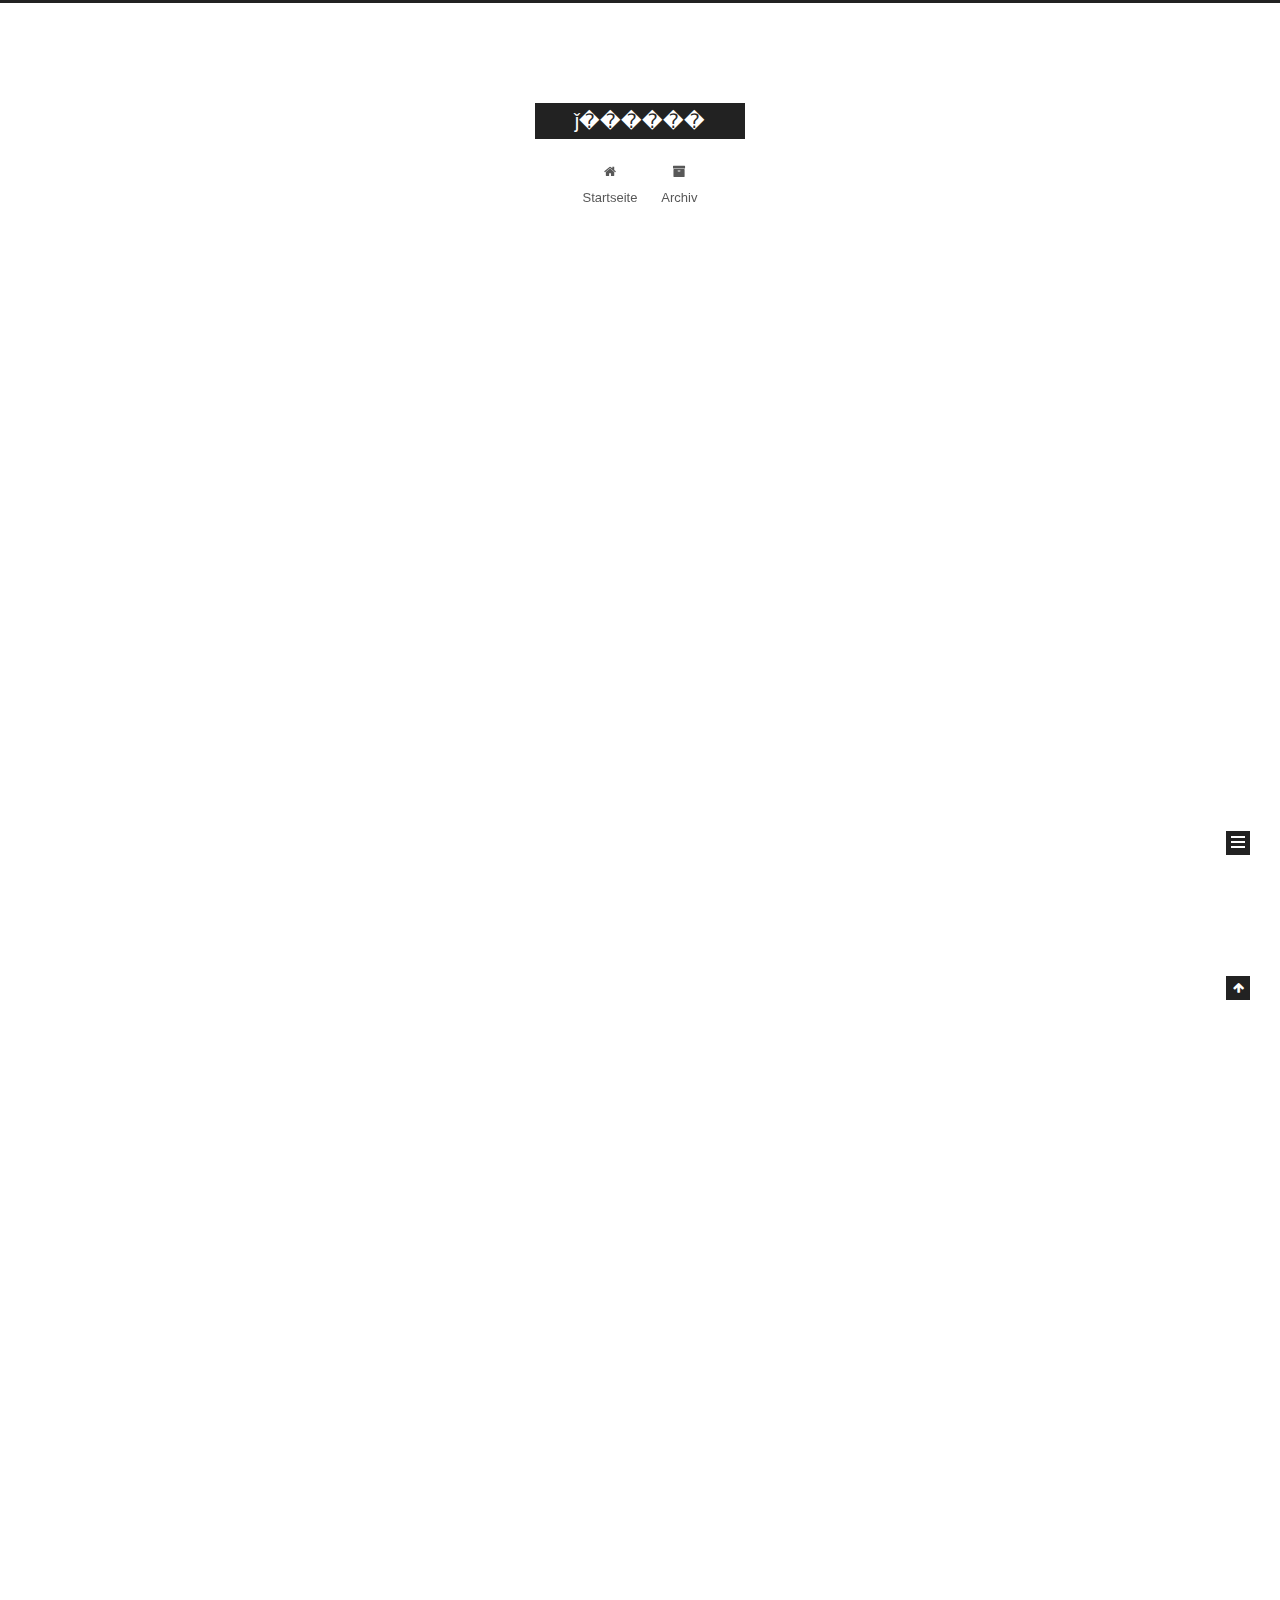
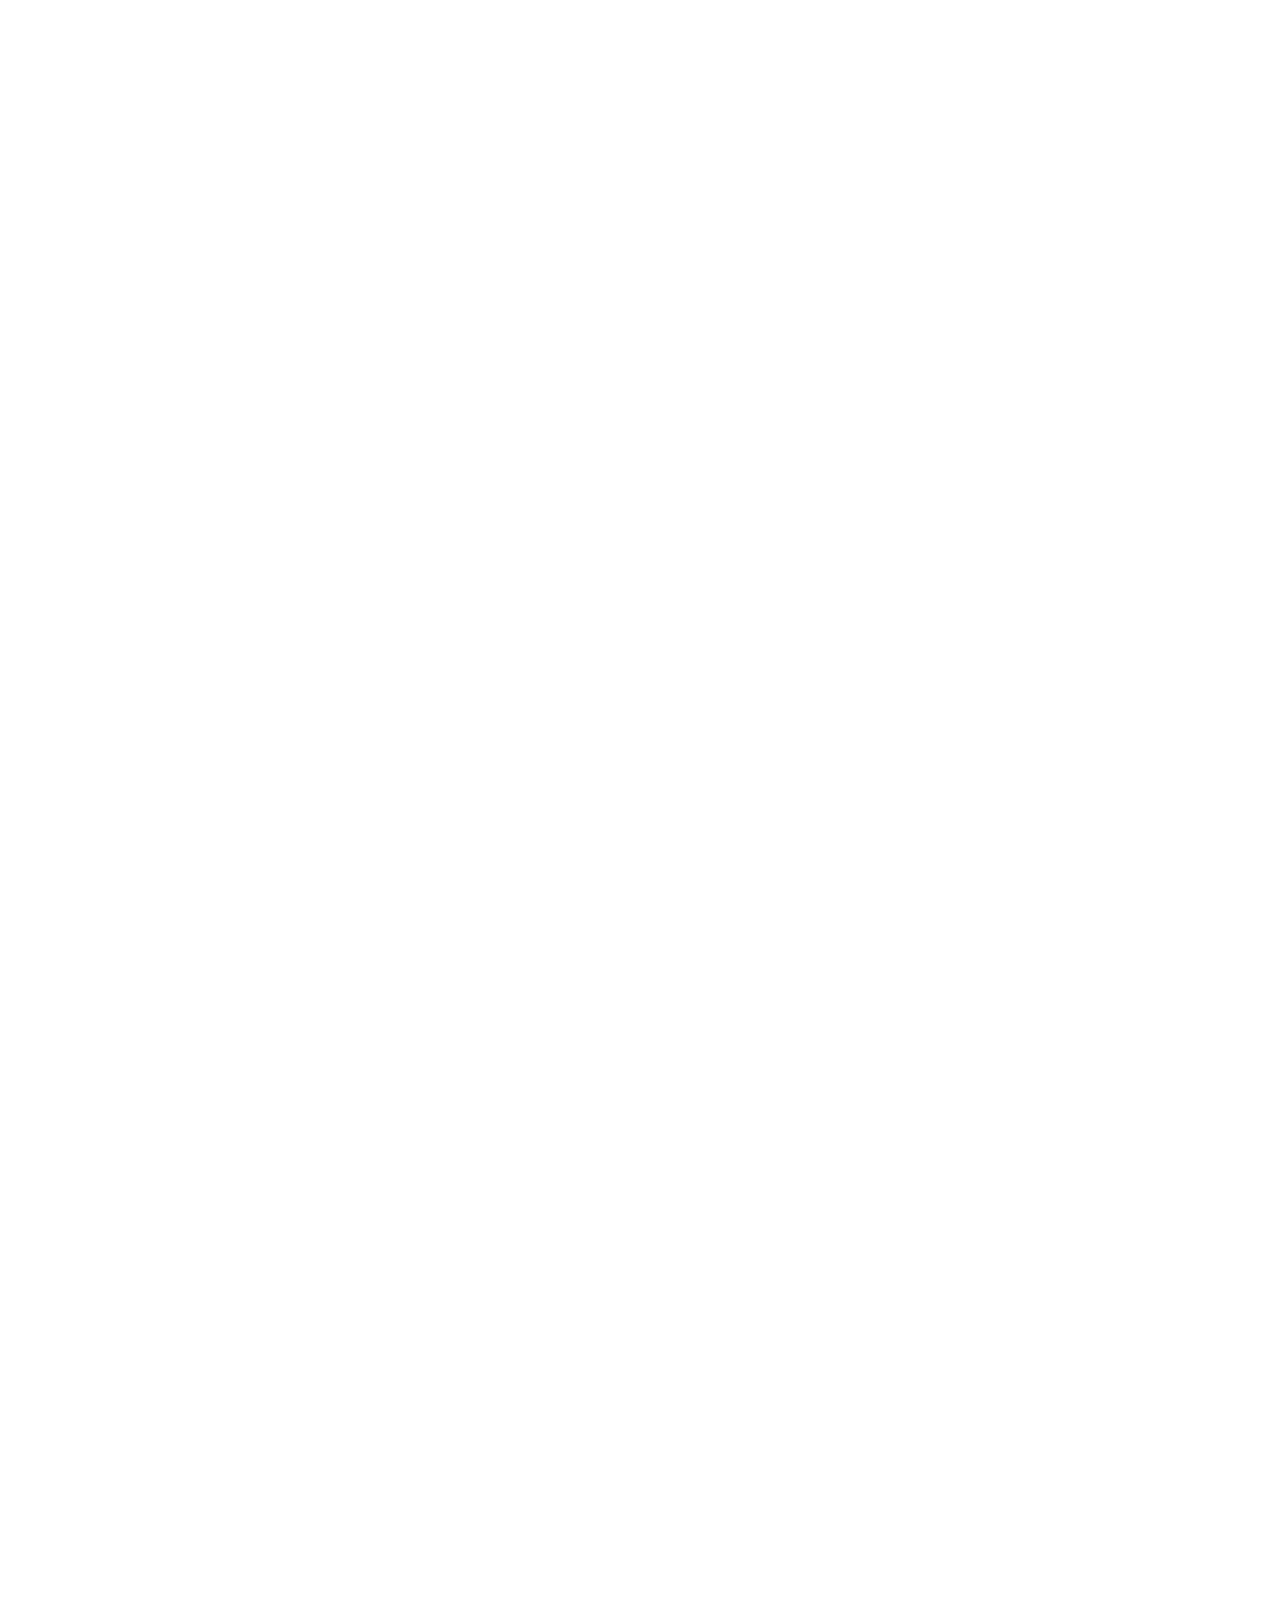
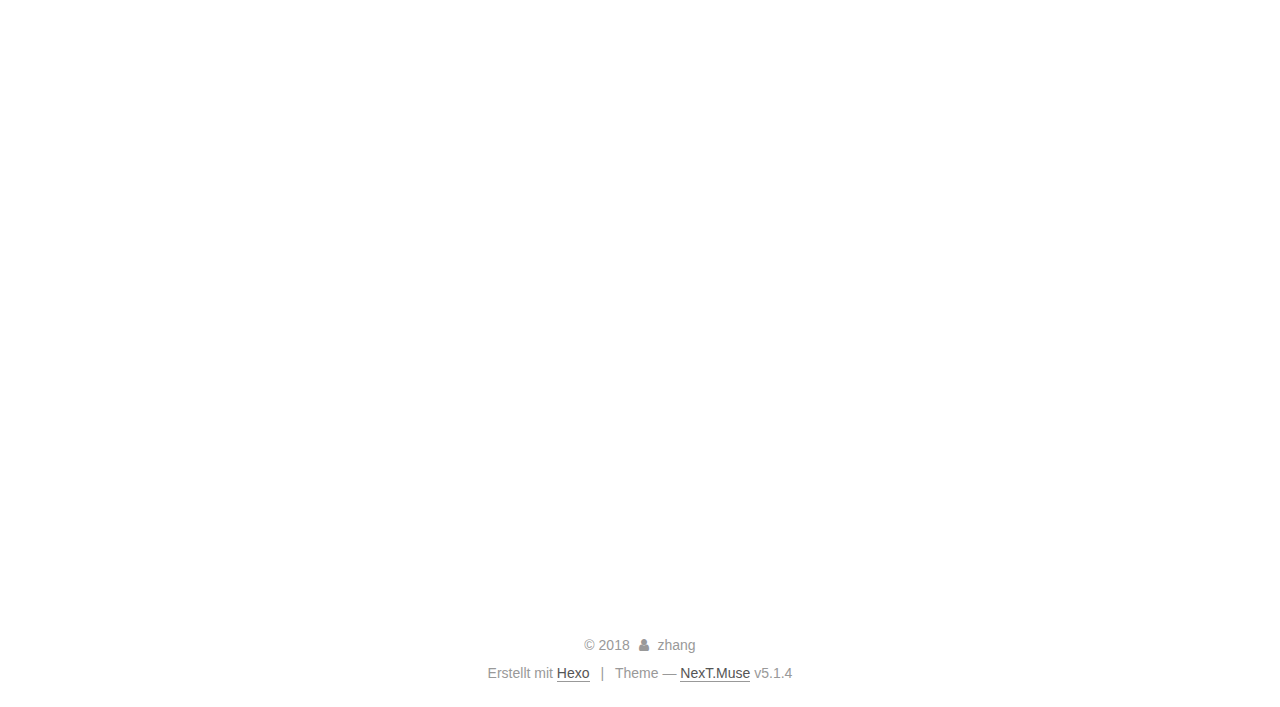
==== index.html @ dcce5e68 "Site updated: 2018-01-08 08:27:56" ====
<!DOCTYPE html>



  


<html class="theme-next muse use-motion" lang="">
<head>
  <meta charset="UTF-8"/>
<meta http-equiv="X-UA-Compatible" content="IE=edge" />
<meta name="viewport" content="width=device-width, initial-scale=1, maximum-scale=1"/>
<meta name="theme-color" content="#222">









<meta http-equiv="Cache-Control" content="no-transform" />
<meta http-equiv="Cache-Control" content="no-siteapp" />
















  
  
  <link href="/lib/fancybox/source/jquery.fancybox.css?v=2.1.5" rel="stylesheet" type="text/css" />







<link href="/lib/font-awesome/css/font-awesome.min.css?v=4.6.2" rel="stylesheet" type="text/css" />

<link href="/css/main.css?v=5.1.4" rel="stylesheet" type="text/css" />


  <link rel="apple-touch-icon" sizes="180x180" href="/images/apple-touch-icon-next.png?v=5.1.4">


  <link rel="icon" type="image/png" sizes="32x32" href="/images/favicon-32x32-next.png?v=5.1.4">


  <link rel="icon" type="image/png" sizes="16x16" href="/images/favicon-16x16-next.png?v=5.1.4">


  <link rel="mask-icon" href="/images/logo.svg?v=5.1.4" color="#222">





  <meta name="keywords" content="Hexo, NexT" />










<meta property="og:type" content="website">
<meta property="og:title" content="ǰ������">
<meta property="og:url" content="http://yoursite.com/index.html">
<meta property="og:site_name" content="ǰ������">
<meta name="twitter:card" content="summary">
<meta name="twitter:title" content="ǰ������">



<script type="text/javascript" id="hexo.configurations">
  var NexT = window.NexT || {};
  var CONFIG = {
    root: '/',
    scheme: 'Muse',
    version: '5.1.4',
    sidebar: {"position":"left","display":"post","offset":12,"b2t":false,"scrollpercent":false,"onmobile":false},
    fancybox: true,
    tabs: true,
    motion: {"enable":true,"async":false,"transition":{"post_block":"fadeIn","post_header":"slideDownIn","post_body":"slideDownIn","coll_header":"slideLeftIn","sidebar":"slideUpIn"}},
    duoshuo: {
      userId: '0',
      author: 'Author'
    },
    algolia: {
      applicationID: '',
      apiKey: '',
      indexName: '',
      hits: {"per_page":10},
      labels: {"input_placeholder":"Search for Posts","hits_empty":"We didn't find any results for the search: ${query}","hits_stats":"${hits} results found in ${time} ms"}
    }
  };
</script>



  <link rel="canonical" href="http://yoursite.com/"/>





  <title>ǰ������</title>
  








</head>

<body itemscope itemtype="http://schema.org/WebPage" lang="">

  
  
    
  

  <div class="container sidebar-position-left 
  page-home">
    <div class="headband"></div>

    <header id="header" class="header" itemscope itemtype="http://schema.org/WPHeader">
      <div class="header-inner"><div class="site-brand-wrapper">
  <div class="site-meta ">
    

    <div class="custom-logo-site-title">
      <a href="/"  class="brand" rel="start">
        <span class="logo-line-before"><i></i></span>
        <span class="site-title">ǰ������</span>
        <span class="logo-line-after"><i></i></span>
      </a>
    </div>
      
        <p class="site-subtitle"></p>
      
  </div>

  <div class="site-nav-toggle">
    <button>
      <span class="btn-bar"></span>
      <span class="btn-bar"></span>
      <span class="btn-bar"></span>
    </button>
  </div>
</div>

<nav class="site-nav">
  

  
    <ul id="menu" class="menu">
      
        
        <li class="menu-item menu-item-home">
          <a href="/" rel="section">
            
              <i class="menu-item-icon fa fa-fw fa-home"></i> <br />
            
            Startseite
          </a>
        </li>
      
        
        <li class="menu-item menu-item-archives">
          <a href="/archives/" rel="section">
            
              <i class="menu-item-icon fa fa-fw fa-archive"></i> <br />
            
            Archiv
          </a>
        </li>
      

      
    </ul>
  

  
</nav>



 </div>
    </header>

    <main id="main" class="main">
      <div class="main-inner">
        <div class="content-wrap">
          <div id="content" class="content">
            
  <section id="posts" class="posts-expand">
    
      

  

  
  
  

  <article class="post post-type-normal" itemscope itemtype="http://schema.org/Article">
  
  
  
  <div class="post-block">
    <link itemprop="mainEntityOfPage" href="http://yoursite.com/2018/01/07/Hexo搭建个人博客/">

    <span hidden itemprop="author" itemscope itemtype="http://schema.org/Person">
      <meta itemprop="name" content="zhang">
      <meta itemprop="description" content="">
      <meta itemprop="image" content="/images/avatar.gif">
    </span>

    <span hidden itemprop="publisher" itemscope itemtype="http://schema.org/Organization">
      <meta itemprop="name" content="ǰ������">
    </span>

    
      <header class="post-header">

        
        
          <h1 class="post-title" itemprop="name headline">
                
                <a class="post-title-link" href="/2018/01/07/Hexo搭建个人博客/" itemprop="url">Hexo搭建个人博客</a></h1>
        

        <div class="post-meta">
          <span class="post-time">
            
              <span class="post-meta-item-icon">
                <i class="fa fa-calendar-o"></i>
              </span>
              
                <span class="post-meta-item-text">Veröffentlicht am</span>
              
              <time title="Post created" itemprop="dateCreated datePublished" datetime="2018-01-07T19:11:16+08:00">
                2018-01-07
              </time>
            

            

            
          </span>

          

          
            
          

          
          

          

          

          

        </div>
      </header>
    

    
    
    
    <div class="post-body" itemprop="articleBody">

      
      

      
        
          
            <h2 id="一、安装-Git"><a href="#一、安装-Git" class="headerlink" title="一、安装 Git"></a>一、安装 <a href="https://git-scm.com/" target="_blank" rel="noopener">Git</a></h2><h2 id="二、安装-Node-js"><a href="#二、安装-Node-js" class="headerlink" title="二、安装 Node.js"></a>二、安装 <a href="https://nodejs.org/en/" target="_blank" rel="noopener">Node.js</a></h2><h2 id="三、安装Hexo说明"><a href="#三、安装Hexo说明" class="headerlink" title="三、安装Hexo说明"></a>三、安装Hexo说明</h2><p>#####1. Hexo 的安装需要借助Node.js 的npm 命令来操作</p>
<p>#####2. 操作的方式是在任意的位置单击鼠标右键，选择Git bash命令，在里面输入：</p>
<pre><code>npm install -g hexo //  安装

npm uninstall -g hexo //  卸载
</code></pre><h2 id="四、安装-Hexo-步骤"><a href="#四、安装-Hexo-步骤" class="headerlink" title="四、安装 Hexo 步骤"></a>四、安装 Hexo 步骤</h2><h5 id="1-先选择一个盘符下新建一个文件夹，命名（英文字母），假设你是在F盘下建立了一个名叫blog的文件夹，那么路径就是F-blog-（后续的操作大多在这个文件夹里进行）；"><a href="#1-先选择一个盘符下新建一个文件夹，命名（英文字母），假设你是在F盘下建立了一个名叫blog的文件夹，那么路径就是F-blog-（后续的操作大多在这个文件夹里进行）；" class="headerlink" title="1. 先选择一个盘符下新建一个文件夹，命名（英文字母），假设你是在F盘下建立了一个名叫blog的文件夹，那么路径就是F:\blog （后续的操作大多在这个文件夹里进行）；"></a>1. 先选择一个盘符下新建一个文件夹，命名（英文字母），假设你是在F盘下建立了一个名叫blog的文件夹，那么路径就是F:\blog （后续的操作大多在这个文件夹里进行）；</h5><p>#####2. 进入blog文件夹单击右键，单击鼠标右键，选择Git bash命令，在里面输入：</p>
<pre><code>npm install -g hexo //  全局安装 hexo
</code></pre><p>#####3. 检查是否安装成功</p>
<pre><code>hexo -v
</code></pre><p>#####4. 初始化 hexo</p>
<pre><code>hexo init
</code></pre><p>   说明：最后出现呢“Start blogging with Hexo！” 即初始化成功</p>
<p>#####5. 安装 组件</p>
<pre><code>npm install
</code></pre><p>#####6. 首次 体验 Hexo</p>
<pre><code>hexo g
</code></pre><p>#####7. 开启服务器 访问 Hexo</p>
<pre><code>hexo s
</code></pre><p>说明：出现访问 <a href="http://localhost:4000/" target="_blank" rel="noopener">http://localhost:4000/</a> 即成功</p>
<p>#####8. 若页面无法跳转，可能是端口号被占用，执行ctrl+c 停止服务器，接着执行命令行来改变端口号</p>
<pre><code>hexo server -p 5000 // 端口号自己定
</code></pre><p>说明：出现访问 <a href="http://localhost:5000/" target="_blank" rel="noopener">http://localhost:5000/</a> 即成功</p>
<p>##五、部署远程博客 ##</p>
<p>#####1.  注册<a href="https://github.com/" target="_blank" rel="noopener">Github</a>账号</p>
<p>因为是托管到Github上，所以第一步需要注册一个账号。已有账号的登录即可</p>
<p>#####2.  建立和用户名相对应的仓库</p>
<p>以我的例子来说，我的用户名是girl99,那么我的仓库就必须是girl99.github.io，否则可能就不成功。</p>
<p>#####3.  配置SSH公钥<br>  远程代码是基于SSH的，所以需要SSH的相关配置。方法是现在本地生成SSH公钥，然后添加到Github上面。具体的操作如下：</p>
<p>  (1) 设置你的邮箱和用户名：</p>
<pre><code>git config --global user.email &quot;lemoncode@qq.com&quot;
git config --global user.name &quot;girl99&quot;
</code></pre><p>  (2) 生成密钥，设置密码，输入的密码不显示（也可以不设置，按三次回车，密码为空）</p>
<pre><code>ssh-keygen -t rsa -C &quot;lemoncode@qq.com&quot;
</code></pre><p>  说明：上述的命令成功后，会得到id_rsa和id_rsa.pub两个文件，可能在C:\Users\Administrator.ssh文件夹里。 没有的话搜索下。</p>
<p>  (3) 把SSH密钥添加到Github上</p>
<p>  说明：登陆Github后，点击settings，然后进入SSH keys，title 写一个自己能记住的，把id_rsa.pub文件里内容粘贴进去就OK。</p>
<p>#####4.  修改配置文件<br>(1) 编辑F:blog目录下的配置文件_config.yml,在最下面输入以下内容，注意把里面的girl99替换成你的用户名</p>
<pre><code>deploy:
  type: git
  repository: https://github.com/girl99/girl99.github.io.git
  branch: master
</code></pre><p>(2) 部署远程博客，输入以下命令</p>
<pre><code>hexo g
hexo d
</code></pre><p>(3) 出现下面的提示表示部署成功</p>
<pre><code>INFO Deploy done: git
</code></pre><p>(4) 若hexo d 没有部署成功,再次修改F:blog目录下的配置文件_config.yml，改成这样</p>
<pre><code>deploy:
  type: git
  repository: git@github.com:girl99/girl99.github.io.git
  branch: master
</code></pre><p>再次执行：</p>
<pre><code>hexo g
hexo d
</code></pre><p>(3) 若但是在部署的时候遇到 ERROR Deployer not found: github  的错误,运行以下指令</p>
<pre><code>npm install hexo-deployer-git --save  
</code></pre><p>继续运行指令</p>
<pre><code>hexo g  
hexo d
</code></pre><h2 id="五、部署完成，访问远程博客"><a href="#五、部署完成，访问远程博客" class="headerlink" title="五、部署完成，访问远程博客"></a>五、部署完成，访问远程博客</h2><p><a href="https://girl99.github.io/" target="_blank" rel="noopener">https://girl99.github.io/</a></p>
<h1 id="Yes"><a href="#Yes" class="headerlink" title="Yes!"></a>Yes!</h1>
          
        
      
    </div>
    
    
    

    

    

    

    <footer class="post-footer">
      

      

      

      
      
        <div class="post-eof"></div>
      
    </footer>
  </div>
  
  
  
  </article>


    
  </section>

  


          </div>
          


          

        </div>
        
          
  
  <div class="sidebar-toggle">
    <div class="sidebar-toggle-line-wrap">
      <span class="sidebar-toggle-line sidebar-toggle-line-first"></span>
      <span class="sidebar-toggle-line sidebar-toggle-line-middle"></span>
      <span class="sidebar-toggle-line sidebar-toggle-line-last"></span>
    </div>
  </div>

  <aside id="sidebar" class="sidebar">
    
    <div class="sidebar-inner">

      

      

      <section class="site-overview-wrap sidebar-panel sidebar-panel-active">
        <div class="site-overview">
          <div class="site-author motion-element" itemprop="author" itemscope itemtype="http://schema.org/Person">
            
              <p class="site-author-name" itemprop="name">zhang</p>
              <p class="site-description motion-element" itemprop="description"></p>
          </div>

          <nav class="site-state motion-element">

            
              <div class="site-state-item site-state-posts">
              
                <a href="/archives/">
              
                  <span class="site-state-item-count">1</span>
                  <span class="site-state-item-name">Artikel</span>
                </a>
              </div>
            

            

            

          </nav>

          

          

          
          

          
          

          

        </div>
      </section>

      

      

    </div>
  </aside>


        
      </div>
    </main>

    <footer id="footer" class="footer">
      <div class="footer-inner">
        <div class="copyright">&copy; <span itemprop="copyrightYear">2018</span>
  <span class="with-love">
    <i class="fa fa-user"></i>
  </span>
  <span class="author" itemprop="copyrightHolder">zhang</span>

  
</div>


  <div class="powered-by">Erstellt mit  <a class="theme-link" target="_blank" href="https://hexo.io">Hexo</a></div>



  <span class="post-meta-divider">|</span>



  <div class="theme-info">Theme &mdash; <a class="theme-link" target="_blank" href="https://github.com/iissnan/hexo-theme-next">NexT.Muse</a> v5.1.4</div>




        







        
      </div>
    </footer>

    
      <div class="back-to-top">
        <i class="fa fa-arrow-up"></i>
        
      </div>
    

    

  </div>

  

<script type="text/javascript">
  if (Object.prototype.toString.call(window.Promise) !== '[object Function]') {
    window.Promise = null;
  }
</script>









  












  
  
    <script type="text/javascript" src="/lib/jquery/index.js?v=2.1.3"></script>
  

  
  
    <script type="text/javascript" src="/lib/fastclick/lib/fastclick.min.js?v=1.0.6"></script>
  

  
  
    <script type="text/javascript" src="/lib/jquery_lazyload/jquery.lazyload.js?v=1.9.7"></script>
  

  
  
    <script type="text/javascript" src="/lib/velocity/velocity.min.js?v=1.2.1"></script>
  

  
  
    <script type="text/javascript" src="/lib/velocity/velocity.ui.min.js?v=1.2.1"></script>
  

  
  
    <script type="text/javascript" src="/lib/fancybox/source/jquery.fancybox.pack.js?v=2.1.5"></script>
  


  


  <script type="text/javascript" src="/js/src/utils.js?v=5.1.4"></script>

  <script type="text/javascript" src="/js/src/motion.js?v=5.1.4"></script>



  
  

  

  


  <script type="text/javascript" src="/js/src/bootstrap.js?v=5.1.4"></script>



  


  




	





  





  












  





  

  

  

  
  

  

  

  

</body>
</html>
---- css/main.css ----
/* normalize.css v3.0.2 | MIT License | git.io/normalize */
html {
  font-family: sans-serif; /* 1 */
  -ms-text-size-adjust: 100%; /* 2 */
  -webkit-text-size-adjust: 100%; /* 2 */
}
body {
  margin: 0;
}
article,
aside,
details,
figcaption,
figure,
footer,
header,
hgroup,
main,
menu,
nav,
section,
summary {
  display: block;
}
audio,
canvas,
progress,
video {
  display: inline-block; /* 1 */
  vertical-align: baseline; /* 2 */
}
audio:not([controls]) {
  display: none;
  height: 0;
}
[hidden],
template {
  display: none;
}
a {
  background-color: transparent;
}
a:active,
a:hover {
  outline: 0;
}
abbr[title] {
  border-bottom: 1px dotted;
}
b,
strong {
  font-weight: bold;
}
dfn {
  font-style: italic;
}
h1 {
  font-size: 2em;
  margin: 0.67em 0;
}
mark {
  background: #ff0;
  color: #000;
}
small {
  font-size: 80%;
}
sub,
sup {
  font-size: 75%;
  line-height: 0;
  position: relative;
  vertical-align: baseline;
}
sup {
  top: -0.5em;
}
sub {
  bottom: -0.25em;
}
img {
  border: 0;
}
svg:not(:root) {
  overflow: hidden;
}
figure {
  margin: 1em 40px;
}
hr {
  -moz-box-sizing: content-box;
  box-sizing: content-box;
  height: 0;
}
pre {
  overflow: auto;
}
code,
kbd,
pre,
samp {
  font-family: monospace, monospace;
  font-size: 1em;
}
button,
input,
optgroup,
select,
textarea {
  color: inherit; /* 1 */
  font: inherit; /* 2 */
  margin: 0; /* 3 */
}
button {
  overflow: visible;
}
button,
select {
  text-transform: none;
}
button,
html input[type="button"],
input[type="reset"],
input[type="submit"] {
  -webkit-appearance: button; /* 2 */
  cursor: pointer; /* 3 */
}
button[disabled],
html input[disabled] {
  cursor: default;
}
button::-moz-focus-inner,
input::-moz-focus-inner {
  border: 0;
  padding: 0;
}
input {
  line-height: normal;
}
input[type="checkbox"],
input[type="radio"] {
  box-sizing: border-box; /* 1 */
  padding: 0; /* 2 */
}
input[type="number"]::-webkit-inner-spin-button,
input[type="number"]::-webkit-outer-spin-button {
  height: auto;
}
input[type="search"] {
  -webkit-appearance: textfield; /* 1 */
  -moz-box-sizing: content-box;
  -webkit-box-sizing: content-box; /* 2 */
  box-sizing: content-box;
}
input[type="search"]::-webkit-search-cancel-button,
input[type="search"]::-webkit-search-decoration {
  -webkit-appearance: none;
}
fieldset {
  border: 1px solid #c0c0c0;
  margin: 0 2px;
  padding: 0.35em 0.625em 0.75em;
}
legend {
  border: 0; /* 1 */
  padding: 0; /* 2 */
}
textarea {
  overflow: auto;
}
optgroup {
  font-weight: bold;
}
table {
  border-collapse: collapse;
  border-spacing: 0;
}
td,
th {
  padding: 0;
}
::selection {
  background: #262a30;
  color: #fff;
}
body {
  position: relative;
  font-family: 'Lato', "PingFang SC", "Microsoft YaHei", sans-serif;
  font-size: 14px;
  line-height: 2;
  color: #555;
  background: #fff;
}
@media (max-width: 767px) {
  body {
    padding-right: 0 !important;
  }
}
@media (min-width: 768px) and (max-width: 991px) {
  body {
    padding-right: 0 !important;
  }
}
@media (min-width: 1600px) {
  body {
    font-size: 16px;
  }
}
h1,
h2,
h3,
h4,
h5,
h6 {
  margin: 0;
  padding: 0;
  font-weight: bold;
  line-height: 1.5;
  font-family: 'Lato', "PingFang SC", "Microsoft YaHei", sans-serif;
}
h2,
h3,
h4,
h5,
h6 {
  margin: 20px 0 15px;
}
h1 {
  font-size: 22px;
}
@media (max-width: 767px) {
  h1 {
    font-size: 18px;
  }
}
h2 {
  font-size: 20px;
}
@media (max-width: 767px) {
  h2 {
    font-size: 16px;
  }
}
h3 {
  font-size: 18px;
}
@media (max-width: 767px) {
  h3 {
    font-size: 14px;
  }
}
h4 {
  font-size: 16px;
}
@media (max-width: 767px) {
  h4 {
    font-size: 12px;
  }
}
h5 {
  font-size: 14px;
}
@media (max-width: 767px) {
  h5 {
    font-size: 10px;
  }
}
h6 {
  font-size: 12px;
}
@media (max-width: 767px) {
  h6 {
    font-size: 8px;
  }
}
p {
  margin: 0 0 20px 0;
}
a {
  color: #555;
  text-decoration: none;
  outline: none;
  border-bottom: 1px solid #999;
  word-wrap: break-word;
}
a:hover {
  color: #222;
  border-bottom-color: #222;
}
blockquote {
  margin: 0;
  padding: 0;
}
img {
  display: block;
  margin: auto;
  max-width: 100%;
  height: auto;
}
hr {
  margin: 40px 0;
  height: 3px;
  border: none;
  background-color: #ddd;
  background-image: repeating-linear-gradient(-45deg, #fff, #fff 4px, transparent 4px, transparent 8px);
}
blockquote {
  padding: 0 15px;
  color: #666;
  border-left: 4px solid #ddd;
}
blockquote cite::before {
  content: "-";
  padding: 0 5px;
}
dt {
  font-weight: 700;
}
dd {
  margin: 0;
  padding: 0;
}
kbd {
  border: 1px solid #ccc;
  border-radius: 0.2em;
  box-shadow: 0.1em 0.1em 0.2em rgba(0,0,0,0.1);
  background-color: #f9f9f9;
  font-family: inherit;
  background-image: -webkit-linear-gradient(top, #eee, #fff, #eee);
  padding: 0.1em 0.3em;
  white-space: nowrap;
}
.text-left {
  text-align: left;
}
.text-center {
  text-align: center;
}
.text-right {
  text-align: right;
}
.text-justify {
  text-align: justify;
}
.text-nowrap {
  white-space: nowrap;
}
.text-lowercase {
  text-transform: lowercase;
}
.text-uppercase {
  text-transform: uppercase;
}
.text-capitalize {
  text-transform: capitalize;
}
.center-block {
  display: block;
  margin-left: auto;
  margin-right: auto;
}
.clearfix:before,
.clearfix:after {
  content: " ";
  display: table;
}
.clearfix:after {
  clear: both;
}
.pullquote {
  width: 45%;
}
.pullquote.left {
  float: left;
  margin-left: 5px;
  margin-right: 10px;
}
.pullquote.right {
  float: right;
  margin-left: 10px;
  margin-right: 5px;
}
.affix.affix.affix {
  position: fixed;
}
.translation {
  margin-top: -20px;
  font-size: 14px;
  color: #999;
}
.scrollbar-measure {
  width: 100px;
  height: 100px;
  overflow: scroll;
  position: absolute;
  top: -9999px;
}
.use-motion .motion-element {
  opacity: 0;
}
table {
  margin: 20px 0;
  width: 100%;
  border-collapse: collapse;
  border-spacing: 0;
  border: 1px solid #ddd;
  font-size: 14px;
  table-layout: fixed;
  word-wrap: break-all;
}
table>tbody>tr:nth-of-type(odd) {
  background-color: #f9f9f9;
}
table>tbody>tr:hover {
  background-color: #f5f5f5;
}
caption,
th,
td {
  padding: 8px;
  text-align: left;
  vertical-align: middle;
  font-weight: normal;
}
th,
td {
  border-bottom: 3px solid #ddd;
  border-right: 1px solid #eee;
}
th {
  padding-bottom: 10px;
  font-weight: 700;
}
td {
  border-bottom-width: 1px;
}
html,
body {
  height: 100%;
}
.container {
  position: relative;
  min-height: 100%;
}
.header-inner {
  margin: 0 auto;
  padding: 100px 0 70px;
  width: 700px;
}
@media (min-width: 1600px) {
  .container .header-inner {
    width: 900px;
  }
}
.main {
  padding-bottom: 150px;
}
.main-inner {
  margin: 0 auto;
  width: 700px;
}
@media (min-width: 1600px) {
  .container .main-inner {
    width: 900px;
  }
}
.footer {
  position: absolute;
  left: 0;
  bottom: 0;
  width: 100%;
  min-height: 50px;
}
.footer-inner {
  box-sizing: border-box;
  margin: 20px auto;
  width: 700px;
}
@media (min-width: 1600px) {
  .container .footer-inner {
    width: 900px;
  }
}
pre,
.highlight {
  overflow: auto;
  margin: 20px 0;
  padding: 0;
  font-size: 13px;
  color: #4d4d4c;
  background: #f7f7f7;
  line-height: 1.6;
}
pre,
code {
  font-family: consolas, Menlo, "PingFang SC", "Microsoft YaHei", monospace;
}
code {
  padding: 2px 4px;
  word-wrap: break-word;
  color: #555;
  background: #eee;
  border-radius: 3px;
  font-size: 13px;
}
pre {
  padding: 10px;
}
pre code {
  padding: 0;
  color: #4d4d4c;
  background: none;
  text-shadow: none;
}
.highlight {
  border-radius: 1px;
}
.highlight pre {
  border: none;
  margin: 0;
  padding: 10px 0;
}
.highlight table {
  margin: 0;
  width: auto;
  border: none;
}
.highlight td {
  border: none;
  padding: 0;
}
.highlight figcaption {
  font-size: 1em;
  color: #4d4d4c;
  line-height: 1em;
  margin-bottom: 1em;
}
.highlight figcaption:before,
.highlight figcaption:after {
  content: " ";
  display: table;
}
.highlight figcaption:after {
  clear: both;
}
.highlight figcaption a {
  float: right;
  color: #4d4d4c;
}
.highlight figcaption a:hover {
  border-bottom-color: #4d4d4c;
}
.highlight .gutter pre {
  padding-left: 10px;
  padding-right: 10px;
  color: #869194;
  text-align: right;
  background-color: #eff2f3;
}
.highlight .code pre {
  width: 100%;
  padding-left: 10px;
  padding-right: 10px;
  background-color: #f7f7f7;
}
.highlight .line {
  height: 20px;
}
.gutter {
  -webkit-user-select: none;
  -moz-user-select: none;
  -ms-user-select: none;
  user-select: none;
}
.gist table {
  width: auto;
}
.gist table td {
  border: none;
}
pre .deletion {
  background: #fdd;
}
pre .addition {
  background: #dfd;
}
pre .meta {
  color: #8959a8;
}
pre .comment {
  color: #8e908c;
}
pre .variable,
pre .attribute,
pre .tag,
pre .regexp,
pre .ruby .constant,
pre .xml .tag .title,
pre .xml .pi,
pre .xml .doctype,
pre .html .doctype,
pre .css .id,
pre .css .class,
pre .css .pseudo {
  color: #c82829;
}
pre .number,
pre .preprocessor,
pre .built_in,
pre .literal,
pre .params,
pre .constant,
pre .command {
  color: #f5871f;
}
pre .ruby .class .title,
pre .css .rules .attribute,
pre .string,
pre .value,
pre .inheritance,
pre .header,
pre .ruby .symbol,
pre .xml .cdata,
pre .special,
pre .number,
pre .formula {
  color: #718c00;
}
pre .title,
pre .css .hexcolor {
  color: #3e999f;
}
pre .function,
pre .python .decorator,
pre .python .title,
pre .ruby .function .title,
pre .ruby .title .keyword,
pre .perl .sub,
pre .javascript .title,
pre .coffeescript .title {
  color: #4271ae;
}
pre .keyword,
pre .javascript .function {
  color: #8959a8;
}
.full-image.full-image.full-image.full-image {
  border: none;
  max-width: 100%;
  width: auto;
  margin: 20px auto 25px;
}
@media (min-width: 992px) {
  .full-image.full-image.full-image.full-image {
    max-width: none;
    width: 110%;
    margin: 25px -5%;
  }
}
.blockquote-center,
.page-home .post-type-quote blockquote,
.page-post-detail .post-type-quote blockquote {
  position: relative;
  margin: 40px 0;
  padding: 0;
  border-left: none;
  text-align: center;
}
.blockquote-center::before,
.page-home .post-type-quote blockquote::before,
.page-post-detail .post-type-quote blockquote::before,
.blockquote-center::after,
.page-home .post-type-quote blockquote::after,
.page-post-detail .post-type-quote blockquote::after {
  position: absolute;
  content: ' ';
  display: block;
  width: 100%;
  height: 24px;
  opacity: 0.2;
  background-repeat: no-repeat;
  background-position: 0 -6px;
  background-size: 22px 22px;
}
.blockquote-center::before,
.page-home .post-type-quote blockquote::before,
.page-post-detail .post-type-quote blockquote::before {
  top: -20px;
  background-image: url("../images/quote-l.svg");
  border-top: 1px solid #ccc;
}
.blockquote-center::after,
.page-home .post-type-quote blockquote::after,
.page-post-detail .post-type-quote blockquote::after {
  bottom: -20px;
  background-image: url("../images/quote-r.svg");
  border-bottom: 1px solid #ccc;
  background-position: 100% 8px;
}
.blockquote-center p,
.page-home .post-type-quote blockquote p,
.page-post-detail .post-type-quote blockquote p,
.blockquote-center div,
.page-home .post-type-quote blockquote div,
.page-post-detail .post-type-quote blockquote div {
  text-align: center;
}
.post .post-body .group-picture img {
  box-sizing: border-box;
  padding: 0 3px;
  border: none;
}
.post .group-picture-row {
  overflow: hidden;
  margin-top: 6px;
}
.post .group-picture-row:first-child {
  margin-top: 0;
}
.post .group-picture-column {
  float: left;
}
.page-post-detail .post-body .group-picture-column {
  float: none;
  margin-top: 10px;
  width: auto !important;
}
.page-post-detail .post-body .group-picture-column img {
  margin: 0 auto;
}
.page-archive .group-picture-container {
  overflow: hidden;
}
.page-archive .group-picture-row {
  float: left;
}
.page-archive .group-picture-row:first-child {
  margin-top: 6px;
}
.page-archive .group-picture-column {
  max-width: 150px;
  max-height: 150px;
}
.post-body .note {
  position: relative;
  padding: 15px;
  margin-bottom: 20px;
  border: 1px solid #eee;
  border-left-width: 5px;
  border-radius: 3px;
}
.post-body .note h2,
.post-body .note h3,
.post-body .note h4,
.post-body .note h5,
.post-body .note h6 {
  margin-top: 0;
  margin-bottom: 0;
  border-bottom: initial;
  padding-top: 0 !important;
}
.post-body .note p:first-child,
.post-body .note ul:first-child,
.post-body .note ol:first-child,
.post-body .note table:first-child,
.post-body .note pre:first-child,
.post-body .note blockquote:first-child {
  margin-top: 0;
}
.post-body .note p:last-child,
.post-body .note ul:last-child,
.post-body .note ol:last-child,
.post-body .note table:last-child,
.post-body .note pre:last-child,
.post-body .note blockquote:last-child {
  margin-bottom: 0;
}
.post-body .note.default {
  border-left-color: #777;
}
.post-body .note.default h2,
.post-body .note.default h3,
.post-body .note.default h4,
.post-body .note.default h5,
.post-body .note.default h6 {
  color: #777;
}
.post-body .note.primary {
  border-left-color: #6f42c1;
}
.post-body .note.primary h2,
.post-body .note.primary h3,
.post-body .note.primary h4,
.post-body .note.primary h5,
.post-body .note.primary h6 {
  color: #6f42c1;
}
.post-body .note.info {
  border-left-color: #428bca;
}
.post-body .note.info h2,
.post-body .note.info h3,
.post-body .note.info h4,
.post-body .note.info h5,
.post-body .note.info h6 {
  color: #428bca;
}
.post-body .note.success {
  border-left-color: #5cb85c;
}
.post-body .note.success h2,
.post-body .note.success h3,
.post-body .note.success h4,
.post-body .note.success h5,
.post-body .note.success h6 {
  color: #5cb85c;
}
.post-body .note.warning {
  border-left-color: #f0ad4e;
}
.post-body .note.warning h2,
.post-body .note.warning h3,
.post-body .note.warning h4,
.post-body .note.warning h5,
.post-body .note.warning h6 {
  color: #f0ad4e;
}
.post-body .note.danger {
  border-left-color: #d9534f;
}
.post-body .note.danger h2,
.post-body .note.danger h3,
.post-body .note.danger h4,
.post-body .note.danger h5,
.post-body .note.danger h6 {
  color: #d9534f;
}
.post-body .label {
  display: inline;
  padding: 0 2px;
  white-space: nowrap;
}
.post-body .label.default {
  background-color: #f0f0f0;
}
.post-body .label.primary {
  background-color: #efe6f7;
}
.post-body .label.info {
  background-color: #e5f2f8;
}
.post-body .label.success {
  background-color: #e7f4e9;
}
.post-body .label.warning {
  background-color: #fcf6e1;
}
.post-body .label.danger {
  background-color: #fae8eb;
}
.post-body .tabs {
  position: relative;
  display: block;
  margin-bottom: 20px;
  padding-top: 10px;
}
.post-body .tabs ul.nav-tabs {
  margin: 0;
  padding: 0;
  display: flex;
  margin-bottom: -1px;
}
@media (max-width: 413px) {
  .post-body .tabs ul.nav-tabs {
    display: block;
    margin-bottom: 5px;
  }
}
.post-body .tabs ul.nav-tabs li.tab {
  list-style-type: none !important;
  margin: 0 0.25em 0 0;
  border-top: 3px solid transparent;
  border-left: 1px solid transparent;
  border-right: 1px solid transparent;
}
@media (max-width: 413px) {
  .post-body .tabs ul.nav-tabs li.tab {
    margin: initial;
    border-top: 1px solid transparent;
    border-left: 3px solid transparent;
    border-right: 1px solid transparent;
    border-bottom: 1px solid transparent;
  }
}
.post-body .tabs ul.nav-tabs li.tab a {
  outline: 0;
  border-bottom: initial;
  display: block;
  line-height: 1.8em;
  padding: 0.25em 0.75em;
  transition-duration: 0.2s;
  transition-timing-function: ease-out;
  transition-delay: 0s;
}
.post-body .tabs ul.nav-tabs li.tab a i {
  width: 1.285714285714286em;
}
.post-body .tabs ul.nav-tabs li.tab.active {
  border-top: 3px solid #fc6423;
  border-left: 1px solid #ddd;
  border-right: 1px solid #ddd;
  background-color: #fff;
}
@media (max-width: 413px) {
  .post-body .tabs ul.nav-tabs li.tab.active {
    border-top: 1px solid #ddd;
    border-left: 3px solid #fc6423;
    border-right: 1px solid #ddd;
    border-bottom: 1px solid #ddd;
  }
}
.post-body .tabs ul.nav-tabs li.tab.active a {
  cursor: default;
  color: #555;
}
.post-body .tabs .tab-content {
  background-color: #fff;
}
.post-body .tabs .tab-content .tab-pane {
  border: 1px solid #ddd;
  padding: 20px 20px 0 20px;
}
.post-body .tabs .tab-content .tab-pane:not(.active) {
  display: none !important;
}
.post-body .tabs .tab-content .tab-pane.active {
  display: block !important;
}
.btn {
  display: inline-block;
  padding: 0 20px;
  font-size: 14px;
  color: #fff;
  background: #222;
  border: 2px solid #222;
  text-decoration: none;
  border-radius: 0;
  transition-property: background-color;
  transition-duration: 0.2s;
  transition-timing-function: ease-in-out;
  transition-delay: 0s;
  line-height: 2;
}
.btn:hover {
  border-color: #222;
  color: #222;
  background: #fff;
}
.btn +.btn {
  margin: 0 0 8px 8px;
}
.btn .fa-fw {
  width: 1.285714285714286em;
  text-align: left;
}
.btn-bar {
  display: block;
  width: 22px;
  height: 2px;
  background: #555;
  border-radius: 1px;
}
.btn-bar+.btn-bar {
  margin-top: 4px;
}
.pagination {
  margin: 120px 0 40px;
  text-align: center;
  border-top: 1px solid #eee;
}
.page-number-basic,
.pagination .prev,
.pagination .next,
.pagination .page-number,
.pagination .space {
  display: inline-block;
  position: relative;
  top: -1px;
  margin: 0 10px;
  padding: 0 11px;
}
@media (max-width: 767px) {
  .page-number-basic,
  .pagination .prev,
  .pagination .next,
  .pagination .page-number,
  .pagination .space {
    margin: 0 5px;
  }
}
.pagination .prev,
.pagination .next,
.pagination .page-number {
  border-bottom: 0;
  border-top: 1px solid #eee;
  transition-property: border-color;
  transition-duration: 0.2s;
  transition-timing-function: ease-in-out;
  transition-delay: 0s;
}
.pagination .prev:hover,
.pagination .next:hover,
.pagination .page-number:hover {
  border-top-color: #222;
}
.pagination .space {
  padding: 0;
  margin: 0;
}
.pagination .prev {
  margin-left: 0;
}
.pagination .next {
  margin-right: 0;
}
.pagination .page-number.current {
  color: #fff;
  background: #ccc;
  border-top-color: #ccc;
}
@media (max-width: 767px) {
  .pagination {
    border-top: none;
  }
  .pagination .prev,
  .pagination .next,
  .pagination .page-number {
    margin-bottom: 10px;
    border-top: 0;
    border-bottom: 1px solid #eee;
    padding: 0 10px;
  }
  .pagination .prev:hover,
  .pagination .next:hover,
  .pagination .page-number:hover {
    border-bottom-color: #222;
  }
}
.comments {
  margin: 60px 20px 0;
}
.tag-cloud {
  text-align: center;
}
.tag-cloud a {
  display: inline-block;
  margin: 10px;
}
.back-to-top {
  box-sizing: border-box;
  position: fixed;
  bottom: -100px;
  right: 30px;
  z-index: 1050;
  padding: 0 6px;
  width: 24px;
  background: #222;
  font-size: 12px;
  opacity: 1;
  color: #fff;
  cursor: pointer;
  text-align: center;
  -webkit-transform: translateZ(0);
  transition-property: bottom;
  transition-duration: 0.2s;
  transition-timing-function: ease-in-out;
  transition-delay: 0s;
}
@media (min-width: 768px) and (max-width: 991px) {
  .back-to-top {
    display: none !important;
  }
}
@media (max-width: 767px) {
  .back-to-top {
    display: none !important;
  }
}
.back-to-top.back-to-top-on {
  bottom: 19px;
}
.header {
  background: transparent;
}
.header-inner {
  position: relative;
}
.headband {
  height: 3px;
  background: #222;
}
.site-meta {
  margin: 0;
  text-align: center;
}
@media (max-width: 767px) {
  .site-meta {
    text-align: center;
  }
}
.brand {
  position: relative;
  display: inline-block;
  padding: 0 40px;
  color: #fff;
  background: #222;
  border-bottom: none;
}
.brand:hover {
  color: #fff;
}
.logo {
  display: inline-block;
  margin-right: 5px;
  line-height: 36px;
  vertical-align: top;
}
.site-title {
  display: inline-block;
  vertical-align: top;
  line-height: 36px;
  font-size: 20px;
  font-weight: normal;
  font-family: 'Lato', "PingFang SC", "Microsoft YaHei", sans-serif;
}
.site-subtitle {
  margin-top: 10px;
  font-size: 13px;
  color: #999;
}
.use-motion .brand {
  opacity: 0;
}
.use-motion .logo,
.use-motion .site-title,
.use-motion .site-subtitle {
  opacity: 0;
  position: relative;
  top: -10px;
}
.site-nav-toggle {
  display: none;
  position: absolute;
  top: 10px;
  left: 10px;
}
@media (max-width: 767px) {
  .site-nav-toggle {
    display: block;
  }
}
.site-nav-toggle button {
  margin-top: 2px;
  padding: 9px 10px;
  background: transparent;
  border: none;
}
@media (max-width: 767px) {
  .site-nav {
    display: none;
    margin: 0 -10px;
    padding: 0 10px;
    clear: both;
    border-top: 1px solid #ddd;
  }
}
@media (min-width: 768px) and (max-width: 991px) {
  .site-nav {
    display: block !important;
  }
}
@media (min-width: 992px) {
  .site-nav {
    display: block !important;
  }
}
.menu {
  margin-top: 20px;
  padding-left: 0;
  text-align: center;
}
.menu .menu-item {
  display: inline-block;
  margin: 0 10px;
  list-style: none;
}
@media screen and (max-width: 767px) {
  .menu .menu-item {
    margin-top: 10px;
  }
}
.menu .menu-item a {
  display: block;
  font-size: 13px;
  line-height: inherit;
  border-bottom: 1px solid transparent;
  transition-property: border-color;
  transition-duration: 0.2s;
  transition-timing-function: ease-in-out;
  transition-delay: 0s;
}
.menu .menu-item a:hover {
  border-bottom-color: #222;
}
.menu .menu-item .fa {
  margin-right: 5px;
}
.use-motion .menu-item {
  opacity: 0;
}
.post-body {
  font-family: 'Lato', "PingFang SC", "Microsoft YaHei", sans-serif;
}
@media (max-width: 767px) {
  .post-body {
    word-break: break-word;
  }
}
.post-body .fancybox img {
  display: block !important;
  margin: 0 auto;
  cursor: pointer;
  cursor: zoom-in;
  cursor: -webkit-zoom-in;
}
.post-body .image-caption,
.post-body .figure .caption {
  margin: -20px auto 15px;
  text-align: center;
  font-size: 14px;
  color: #999;
  font-weight: bold;
  line-height: 1;
}
.post-sticky-flag {
  display: inline-block;
  font-size: 16px;
  -ms-transform: rotate(30deg);
  -webkit-transform: rotate(30deg);
  -moz-transform: rotate(30deg);
  -ms-transform: rotate(30deg);
  -o-transform: rotate(30deg);
  transform: rotate(30deg);
}
.use-motion .post-block,
.use-motion .pagination,
.use-motion .comments {
  opacity: 0;
}
.use-motion .post-header {
  opacity: 0;
}
.use-motion .post-body {
  opacity: 0;
}
.use-motion .collection-title {
  opacity: 0;
}
.posts-expand {
  padding-top: 40px;
}
@media (max-width: 767px) {
  .posts-expand {
    margin: 0 20px;
  }
  .post-body pre .gutter pre {
    padding-right: 10px;
  }
  .post-body .highlight {
    margin-left: 0px;
    margin-right: 0px;
    padding: 0;
  }
  .post-body .highlight .gutter pre {
    padding-right: 10px;
  }
}
@media (min-width: 992px) {
  .posts-expand .post-body {
    text-align: justify;
  }
}
.posts-expand .post-body h2,
.posts-expand .post-body h3,
.posts-expand .post-body h4,
.posts-expand .post-body h5,
.posts-expand .post-body h6 {
  padding-top: 10px;
}
.posts-expand .post-body h2 .header-anchor,
.posts-expand .post-body h3 .header-anchor,
.posts-expand .post-body h4 .header-anchor,
.posts-expand .post-body h5 .header-anchor,
.posts-expand .post-body h6 .header-anchor {
  float: right;
  margin-left: 10px;
  color: #ccc;
  border-bottom-style: none;
  visibility: hidden;
}
.posts-expand .post-body h2 .header-anchor:hover,
.posts-expand .post-body h3 .header-anchor:hover,
.posts-expand .post-body h4 .header-anchor:hover,
.posts-expand .post-body h5 .header-anchor:hover,
.posts-expand .post-body h6 .header-anchor:hover {
  color: inherit;
}
.posts-expand .post-body h2:hover .header-anchor,
.posts-expand .post-body h3:hover .header-anchor,
.posts-expand .post-body h4:hover .header-anchor,
.posts-expand .post-body h5:hover .header-anchor,
.posts-expand .post-body h6:hover .header-anchor {
  visibility: visible;
}
.posts-expand .post-body ul li {
  list-style: circle;
}
.posts-expand .post-body img {
  box-sizing: border-box;
  margin: auto;
  padding: 3px;
  border: 1px solid #ddd;
}
.posts-expand .post-body .fancybox img {
  margin: 0 auto 25px;
}
@media (max-width: 767px) {
  .posts-collapse {
    margin: 0 20px;
  }
  .posts-collapse .post-title,
  .posts-collapse .post-meta {
    display: block;
    width: auto;
    text-align: left;
  }
}
.posts-collapse {
  position: relative;
  z-index: 1010;
  margin-left: 55px;
}
.posts-collapse::after {
  content: " ";
  position: absolute;
  top: 20px;
  left: 0;
  margin-left: -2px;
  width: 4px;
  height: 100%;
  background: #f5f5f5;
  z-index: -1;
}
@media (max-width: 767px) {
  .posts-collapse {
    margin: 0 20px;
  }
}
.posts-collapse .collection-title {
  position: relative;
  margin: 60px 0;
}
.posts-collapse .collection-title h1,
.posts-collapse .collection-title h2 {
  margin-left: 20px;
}
.posts-collapse .collection-title small {
  color: #bbb;
  margin-left: 5px;
}
.posts-collapse .collection-title::before {
  content: " ";
  position: absolute;
  left: 0;
  top: 50%;
  margin-left: -4px;
  margin-top: -4px;
  width: 8px;
  height: 8px;
  background: #bbb;
  border-radius: 50%;
}
.posts-collapse .post {
  margin: 30px 0;
}
.posts-collapse .post-header {
  position: relative;
  transition-duration: 0.2s;
  transition-timing-function: ease-in-out;
  transition-delay: 0s;
  transition-property: border;
  border-bottom: 1px dashed #ccc;
}
.posts-collapse .post-header::before {
  content: " ";
  position: absolute;
  left: 0;
  top: 12px;
  width: 6px;
  height: 6px;
  margin-left: -4px;
  background: #bbb;
  border-radius: 50%;
  border: 1px solid #fff;
  transition-duration: 0.2s;
  transition-timing-function: ease-in-out;
  transition-delay: 0s;
  transition-property: background;
}
.posts-collapse .post-header:hover {
  border-bottom-color: #666;
}
.posts-collapse .post-header:hover::before {
  background: #222;
}
.posts-collapse .post-meta {
  position: absolute;
  font-size: 12px;
  left: 20px;
  top: 5px;
}
.posts-collapse .post-comments-count {
  display: none;
}
.posts-collapse .post-title {
  margin-left: 60px;
  font-size: 16px;
  font-weight: normal;
  line-height: inherit;
}
.posts-collapse .post-title::after {
  margin-left: 3px;
  opacity: 0.6;
}
.posts-collapse .post-title a {
  color: #666;
  border-bottom: none;
}
.page-home .post-type-quote .post-header,
.page-post-detail .post-type-quote .post-header,
.page-home .post-type-quote .post-tags,
.page-post-detail .post-type-quote .post-tags {
  display: none;
}
.posts-expand .post-title {
  text-align: center;
  word-break: break-word;
  font-weight: 400;
}
.posts-expand .post-title-link {
  display: inline-block;
  position: relative;
  color: #555;
  border-bottom: none;
  line-height: 1.2;
  vertical-align: top;
}
.posts-expand .post-title-link::before {
  content: "";
  position: absolute;
  width: 100%;
  height: 2px;
  bottom: 0;
  left: 0;
  background-color: #000;
  visibility: hidden;
  -webkit-transform: scaleX(0);
  -moz-transform: scaleX(0);
  -ms-transform: scaleX(0);
  -o-transform: scaleX(0);
  transform: scaleX(0);
  transition-duration: 0.2s;
  transition-timing-function: ease-in-out;
  transition-delay: 0s;
}
.posts-expand .post-title-link:hover::before {
  visibility: visible;
  -webkit-transform: scaleX(1);
  -moz-transform: scaleX(1);
  -ms-transform: scaleX(1);
  -o-transform: scaleX(1);
  transform: scaleX(1);
}
.posts-expand .post-title-link .fa {
  font-size: 16px;
}
.posts-expand .post-meta {
  margin: 3px 0 60px 0;
  color: #999;
  font-family: 'Lato', "PingFang SC", "Microsoft YaHei", sans-serif;
  font-size: 12px;
  text-align: center;
}
.posts-expand .post-meta .post-category-list {
  display: inline-block;
  margin: 0;
  padding: 3px;
}
.posts-expand .post-meta .post-category-list-link {
  color: #999;
}
.posts-expand .post-meta .post-description {
  font-size: 14px;
  margin-top: 2px;
}
.post-meta-divider {
  margin: 0 0.5em;
}
.post-meta-item-icon {
  margin-right: 3px;
}
@media (min-width: 768px) and (max-width: 991px) {
  .post-meta-item-icon {
    display: inline-block;
  }
}
@media (max-width: 767px) {
  .post-meta-item-icon {
    display: inline-block;
  }
}
@media (min-width: 768px) and (max-width: 991px) {
  .post-meta-item-text {
    display: none;
  }
}
@media (max-width: 767px) {
  .post-meta-item-text {
    display: none;
  }
}
@media (max-width: 767px) {
  .posts-expand .post-comments-count {
    display: none;
  }
}
.post-button {
  margin-top: 40px;
}
.posts-expand .post-tags {
  margin-top: 40px;
  text-align: center;
}
.posts-expand .post-tags a {
  display: inline-block;
  margin-right: 10px;
  font-size: 13px;
}
.post-nav {
  display: table;
  margin-top: 15px;
  width: 100%;
  border-top: 1px solid #eee;
}
.post-nav-divider {
  display: table-cell;
  width: 10%;
}
.post-nav-item {
  display: table-cell;
  padding: 10px 0 0 0;
  width: 45%;
  vertical-align: top;
}
.post-nav-item a {
  position: relative;
  display: block;
  line-height: 25px;
  font-size: 14px;
  color: #555;
  border-bottom: none;
}
.post-nav-item a:hover {
  color: #222;
  border-bottom: none;
}
.post-nav-item a:active {
  top: 2px;
}
.post-nav-item .fa {
  position: absolute;
  top: 8px;
  left: 0;
  font-size: 12px;
}
.post-nav-next a {
  padding-left: 15px;
}
.post-nav-prev {
  text-align: right;
}
.post-nav-prev a {
  padding-right: 15px;
}
.post-nav-prev .fa {
  right: 0;
  left: auto;
}
.posts-expand .post-eof {
  display: block;
  margin: 80px auto 60px;
  width: 8%;
  height: 1px;
  background: #ccc;
  text-align: center;
}
.post:last-child .post-eof.post-eof.post-eof {
  display: none;
}
.post-gallery {
  display: table;
  table-layout: fixed;
  width: 100%;
  border-collapse: separate;
}
.post-gallery-row {
  display: table-row;
}
.post-gallery .post-gallery-img {
  display: table-cell;
  text-align: center;
  vertical-align: middle;
  border: none;
}
.post-gallery .post-gallery-img img {
  max-width: 100%;
  max-height: 100%;
  border: none;
}
.fancybox-close,
.fancybox-close:hover {
  border: none;
}
.rtl.post-body p,
.rtl.post-body a,
.rtl.post-body h1,
.rtl.post-body h2,
.rtl.post-body h3,
.rtl.post-body h4,
.rtl.post-body h5,
.rtl.post-body h6,
.rtl.post-body li,
.rtl.post-body ul,
.rtl.post-body ol {
  direction: rtl;
  font-family: UKIJ Ekran;
}
.rtl.post-title {
  font-family: UKIJ Ekran;
}
.sidebar {
  position: fixed;
  right: 0;
  top: 0;
  bottom: 0;
  width: 0;
  z-index: 1040;
  box-shadow: inset 0 2px 6px #000;
  background: #222;
  -webkit-transform: translateZ(0);
}
.sidebar a {
  color: #999;
  border-bottom-color: #555;
}
.sidebar a:hover {
  color: #eee;
}
@media (min-width: 768px) and (max-width: 991px) {
  .sidebar {
    display: none !important;
  }
}
@media (max-width: 767px) {
  .sidebar {
    display: none !important;
  }
}
.sidebar-inner {
  position: relative;
  padding: 20px 10px;
  color: #999;
  text-align: center;
}
.site-overview-wrap {
  overflow: hidden;
}
.site-overview {
  overflow-y: auto;
  overflow-x: hidden;
}
.sidebar-toggle {
  position: fixed;
  right: 30px;
  bottom: 45px;
  width: 14px;
  height: 14px;
  padding: 5px;
  background: #222;
  line-height: 0;
  z-index: 1050;
  cursor: pointer;
  -webkit-transform: translateZ(0);
}
@media (min-width: 768px) and (max-width: 991px) {
  .sidebar-toggle {
    display: none !important;
  }
}
@media (max-width: 767px) {
  .sidebar-toggle {
    display: none !important;
  }
}
.sidebar-toggle-line {
  position: relative;
  display: inline-block;
  vertical-align: top;
  height: 2px;
  width: 100%;
  background: #fff;
  margin-top: 3px;
}
.sidebar-toggle-line:first-child {
  margin-top: 0;
}
.site-author-image {
  display: block;
  margin: 0 auto;
  padding: 2px;
  max-width: 96px;
  height: auto;
  border: 2px solid #333;
}
.site-author-name {
  margin: 5px 0 0;
  text-align: center;
  color: #f5f5f5;
  font-weight: normal;
}
.site-description {
  margin-top: 5px;
  text-align: center;
  font-size: 14px;
  color: #999;
}
.site-state {
  overflow: hidden;
  line-height: 1.4;
  white-space: nowrap;
  text-align: center;
}
.site-state-item {
  display: inline-block;
  padding: 0 15px;
  border-left: 1px solid #333;
}
.site-state-item:first-child {
  border-left: none;
}
.site-state-item a {
  border-bottom: none;
}
.site-state-item-count {
  display: block;
  text-align: center;
  color: inherit;
  font-weight: 600;
  font-size: 18px;
}
.site-state-item-name {
  font-size: 13px;
  color: inherit;
}
.feed-link {
  margin-top: 20px;
}
.feed-link a {
  display: inline-block;
  padding: 0 15px;
  color: #fc6423;
  border: 1px solid #fc6423;
  border-radius: 4px;
}
.feed-link a i {
  color: #fc6423;
  font-size: 14px;
}
.feed-link a:hover {
  color: #fff;
  background: #fc6423;
}
.feed-link a:hover i {
  color: #fff;
}
.links-of-author {
  margin-top: 20px;
}
.links-of-author a {
  display: inline-block;
  vertical-align: middle;
  margin-right: 10px;
  margin-bottom: 10px;
  border-bottom-color: #555;
  font-size: 13px;
}
.links-of-author a:before {
  display: inline-block;
  vertical-align: middle;
  margin-right: 3px;
  content: " ";
  width: 4px;
  height: 4px;
  border-radius: 50%;
  background: #f962c7;
}
.links-of-blogroll {
  font-size: 13px;
}
.links-of-blogroll-title {
  margin-top: 20px;
  font-size: 14px;
  font-weight: 600;
}
.links-of-blogroll-list {
  margin: 0;
  padding: 0;
  list-style: none;
}
.links-of-blogroll-item {
  padding: 2px 10px;
}
.links-of-blogroll-item a {
  max-width: 280px;
  box-sizing: border-box;
  display: inline-block;
  overflow: hidden;
  white-space: nowrap;
  text-overflow: ellipsis;
}
.sidebar-nav {
  margin: 0 0 20px;
  padding-left: 0;
}
.sidebar-nav li {
  display: inline-block;
  cursor: pointer;
  border-bottom: 1px solid transparent;
  font-size: 14px;
  color: #555;
}
.sidebar-nav li:hover {
  color: #f5f5f5;
}
.page-post-detail .sidebar-nav-toc {
  padding: 0 5px;
}
.page-post-detail .sidebar-nav-overview {
  margin-left: 10px;
}
.sidebar-nav .sidebar-nav-active {
  color: #87daff;
  border-bottom-color: #87daff;
}
.sidebar-nav .sidebar-nav-active:hover {
  color: #87daff;
}
.sidebar-panel {
  display: none;
}
.sidebar-panel-active {
  display: block;
}
.post-toc-empty {
  font-size: 14px;
  color: #666;
}
.post-toc-wrap {
  overflow: hidden;
}
.post-toc {
  overflow: auto;
}
.post-toc ol {
  margin: 0;
  padding: 0 2px 5px 10px;
  text-align: left;
  list-style: none;
  font-size: 14px;
}
.post-toc ol > ol {
  padding-left: 0;
}
.post-toc ol a {
  transition-duration: 0.2s;
  transition-timing-function: ease-in-out;
  transition-delay: 0s;
  transition-property: all;
  color: #999;
  border-bottom-color: #555;
}
.post-toc ol a:hover {
  color: #ccc;
  border-bottom-color: #ccc;
}
.post-toc .nav-item {
  overflow: hidden;
  text-overflow: ellipsis;
  text-align: justify;
  white-space: nowrap;
  line-height: 1.8;
}
.post-toc .nav .nav-child {
  display: none;
}
.post-toc .nav .active > .nav-child {
  display: block;
}
.post-toc .nav .active-current > .nav-child {
  display: block;
}
.post-toc .nav .active-current > .nav-child > .nav-item {
  display: block;
}
.post-toc .nav .active > a {
  color: #87daff;
  border-bottom-color: #87daff;
}
.post-toc .nav .active-current > a {
  color: #87daff;
}
.post-toc .nav .active-current > a:hover {
  color: #87daff;
}
.footer {
  font-size: 14px;
  color: #999;
}
.footer img {
  border: none;
}
.footer-inner {
  text-align: center;
}
.with-love {
  display: inline-block;
  margin: 0 5px;
}
.powered-by,
.theme-info {
  display: inline-block;
}
.cc-license {
  margin-top: 10px;
  text-align: center;
}
.cc-license .cc-opacity {
  opacity: 0.7;
  border-bottom: none;
}
.cc-license .cc-opacity:hover {
  opacity: 0.9;
}
.cc-license img {
  display: inline-block;
}
.theme-next #ds-thread #ds-reset {
  color: #555;
}
.theme-next #ds-thread #ds-reset .ds-replybox {
  margin-bottom: 30px;
}
.theme-next #ds-thread #ds-reset .ds-replybox .ds-avatar,
.theme-next #ds-reset .ds-avatar img {
  box-shadow: none;
}
.theme-next #ds-thread #ds-reset .ds-textarea-wrapper {
  border-color: #c7d4e1;
  background: none;
  border-top-right-radius: 3px;
  border-top-left-radius: 3px;
}
.theme-next #ds-thread #ds-reset .ds-textarea-wrapper textarea {
  height: 60px;
}
.theme-next #ds-reset .ds-rounded-top {
  border-radius: 0;
}
.theme-next #ds-thread #ds-reset .ds-post-toolbar {
  box-sizing: border-box;
  border: 1px solid #c7d4e1;
  background: #f6f8fa;
}
.theme-next #ds-thread #ds-reset .ds-post-options {
  height: 40px;
  border: none;
  background: none;
}
.theme-next #ds-thread #ds-reset .ds-toolbar-buttons {
  top: 11px;
}
.theme-next #ds-thread #ds-reset .ds-sync {
  top: 5px;
}
.theme-next #ds-thread #ds-reset .ds-post-button {
  top: 4px;
  right: 5px;
  width: 90px;
  height: 30px;
  border: 1px solid #c5ced7;
  border-radius: 3px;
  background-image: linear-gradient(#fbfbfc, #f5f7f9);
  color: #60676d;
}
.theme-next #ds-thread #ds-reset .ds-post-button:hover {
  background-position: 0 -30px;
  color: #60676d;
}
.theme-next #ds-thread #ds-reset .ds-comments-info {
  padding: 10px 0;
}
.theme-next #ds-thread #ds-reset .ds-sort {
  display: none;
}
.theme-next #ds-thread #ds-reset li.ds-tab a.ds-current {
  border: none;
  background: #f6f8fa;
  color: #60676d;
}
.theme-next #ds-thread #ds-reset li.ds-tab a.ds-current:hover {
  background-color: #e9f0f7;
  color: #60676d;
}
.theme-next #ds-thread #ds-reset li.ds-tab a {
  border-radius: 2px;
  padding: 5px;
}
.theme-next #ds-thread #ds-reset .ds-login-buttons p {
  color: #999;
  line-height: 36px;
}
.theme-next #ds-thread #ds-reset .ds-login-buttons .ds-service-list li {
  height: 28px;
}
.theme-next #ds-thread #ds-reset .ds-service-list a {
  background: none;
  padding: 5px;
  border: 1px solid;
  border-radius: 3px;
  text-align: center;
}
.theme-next #ds-thread #ds-reset .ds-service-list a:hover {
  color: #fff;
  background: #666;
}
.theme-next #ds-thread #ds-reset .ds-service-list .ds-weibo {
  color: #fc9b00;
  border-color: #fc9b00;
}
.theme-next #ds-thread #ds-reset .ds-service-list .ds-weibo:hover {
  background: #fc9b00;
}
.theme-next #ds-thread #ds-reset .ds-service-list .ds-qq {
  color: #60a3ec;
  border-color: #60a3ec;
}
.theme-next #ds-thread #ds-reset .ds-service-list .ds-qq:hover {
  background: #60a3ec;
}
.theme-next #ds-thread #ds-reset .ds-service-list .ds-renren {
  color: #2e7ac4;
  border-color: #2e7ac4;
}
.theme-next #ds-thread #ds-reset .ds-service-list .ds-renren:hover {
  background: #2e7ac4;
}
.theme-next #ds-thread #ds-reset .ds-service-list .ds-douban {
  color: #37994c;
  border-color: #37994c;
}
.theme-next #ds-thread #ds-reset .ds-service-list .ds-douban:hover {
  background: #37994c;
}
.theme-next #ds-thread #ds-reset .ds-service-list .ds-kaixin {
  color: #fef20d;
  border-color: #fef20d;
}
.theme-next #ds-thread #ds-reset .ds-service-list .ds-kaixin:hover {
  background: #fef20d;
}
.theme-next #ds-thread #ds-reset .ds-service-list .ds-netease {
  color: #f00;
  border-color: #f00;
}
.theme-next #ds-thread #ds-reset .ds-service-list .ds-netease:hover {
  background: #f00;
}
.theme-next #ds-thread #ds-reset .ds-service-list .ds-sohu {
  color: #ffcb05;
  border-color: #ffcb05;
}
.theme-next #ds-thread #ds-reset .ds-service-list .ds-sohu:hover {
  background: #ffcb05;
}
.theme-next #ds-thread #ds-reset .ds-service-list .ds-baidu {
  color: #2831e0;
  border-color: #2831e0;
}
.theme-next #ds-thread #ds-reset .ds-service-list .ds-baidu:hover {
  background: #2831e0;
}
.theme-next #ds-thread #ds-reset .ds-service-list .ds-google {
  color: #166bec;
  border-color: #166bec;
}
.theme-next #ds-thread #ds-reset .ds-service-list .ds-google:hover {
  background: #166bec;
}
.theme-next #ds-thread #ds-reset .ds-service-list .ds-weixin {
  color: #00ce0d;
  border-color: #00ce0d;
}
.theme-next #ds-thread #ds-reset .ds-service-list .ds-weixin:hover {
  background: #00ce0d;
}
.theme-next #ds-thread #ds-reset .ds-service-list .ds-more-services {
  border: none;
}
.theme-next #ds-thread #ds-reset .ds-service-list .ds-more-services:hover {
  background: none;
}
.theme-next #ds-reset .duoshuo-ua-admin {
  display: inline-block;
  color: #f00;
}
.theme-next #ds-reset .duoshuo-ua-platform,
.theme-next #ds-reset .duoshuo-ua-browser {
  color: #ccc;
}
.theme-next #ds-reset .duoshuo-ua-platform .fa,
.theme-next #ds-reset .duoshuo-ua-browser .fa {
  display: inline-block;
  margin-right: 3px;
}
.theme-next #ds-reset .duoshuo-ua-separator {
  display: inline-block;
  margin-left: 5px;
}
.theme-next .this_ua {
  background-color: #ccc !important;
  border-radius: 4px;
  padding: 0 5px !important;
  margin: 1px 1px !important;
  border: 1px solid #bbb !important;
  color: #fff;
  display: inline-block !important;
}
.theme-next .this_ua.admin {
  background-color: #d9534f !important;
  border-color: #d9534f !important;
}
.theme-next .this_ua.platform.iOS,
.theme-next .this_ua.platform.Mac,
.theme-next .this_ua.platform.Windows {
  background-color: #39b3d7 !important;
  border-color: #46b8da !important;
}
.theme-next .this_ua.platform.Linux {
  background-color: #3a3a3a !important;
  border-color: #1f1f1f !important;
}
.theme-next .this_ua.platform.Android {
  background-color: #00c47d !important;
  border-color: #01b171 !important;
}
.theme-next .this_ua.browser.Mobile,
.theme-next .this_ua.browser.Chrome {
  background-color: #5cb85c !important;
  border-color: #4cae4c !important;
}
.theme-next .this_ua.browser.Firefox {
  background-color: #f0ad4e !important;
  border-color: #eea236 !important;
}
.theme-next .this_ua.browser.Maxthon,
.theme-next .this_ua.browser.IE {
  background-color: #428bca !important;
  border-color: #357ebd !important;
}
.theme-next .this_ua.browser.baidu,
.theme-next .this_ua.browser.UCBrowser,
.theme-next .this_ua.browser.Opera {
  background-color: #d9534f !important;
  border-color: #d43f3a !important;
}
.theme-next .this_ua.browser.Android,
.theme-next .this_ua.browser.QQBrowser {
  background-color: #78ace9 !important;
  border-color: #4cae4c !important;
}
.post-spread {
  margin-top: 20px;
  text-align: center;
}
.jiathis_style {
  display: inline-block;
}
.jiathis_style a {
  border: none;
}
.fa {
  font-family: FontAwesome !important;
}
.post-spread {
  margin-top: 20px;
  text-align: center;
}
.bdshare-slide-button-box a {
  border: none;
}
.bdsharebuttonbox {
  display: inline-block;
}
.bdsharebuttonbox a {
  border: none;
}
.local-search-pop-overlay {
  position: fixed;
  width: 100%;
  height: 100%;
  top: 0;
  left: 0;
  z-index: 2080;
  background-color: rgba(0,0,0,0.3);
}
.local-search-popup {
  display: none;
  position: fixed;
  top: 10%;
  left: 50%;
  margin-left: -350px;
  width: 700px;
  height: 80%;
  padding: 0;
  background: #fff;
  color: #333;
  z-index: 9999;
  border-radius: 5px;
}
@media (max-width: 767px) {
  .local-search-popup {
    padding: 0;
    top: 0;
    left: 0;
    margin: 0;
    width: 100%;
    height: 100%;
    border-radius: 0;
  }
}
.local-search-popup ul.search-result-list {
  padding: 0;
  margin: 0 5px;
}
.local-search-popup p.search-result {
  border-bottom: 1px dashed #ccc;
  padding: 5px 0;
}
.local-search-popup a.search-result-title {
  font-weight: bold;
  font-size: 16px;
}
.local-search-popup .search-keyword {
  border-bottom: 1px dashed #f00;
  font-weight: bold;
  color: #f00;
}
.local-search-popup .local-search-header {
  padding: 5px;
  height: 36px;
  background: #f5f5f5;
  border-top-left-radius: 5px;
  border-top-right-radius: 5px;
}
.local-search-popup #local-search-result {
  overflow: auto;
  position: relative;
  padding: 5px 25px;
  height: calc(100% - 55px);
}
.local-search-popup .local-search-input-wrapper {
  display: inline-block;
  width: calc(100% - 90px);
  height: 36px;
  line-height: 36px;
  padding: 0 5px;
}
.local-search-popup .local-search-input-wrapper input {
  padding: 8px 0;
  height: 20px;
  display: block;
  width: 100%;
  outline: none;
  border: none;
  background: transparent;
  vertical-align: middle;
}
.local-search-popup .search-icon,
.local-search-popup .popup-btn-close {
  display: inline-block;
  font-size: 18px;
  color: #999;
  height: 36px;
  width: 18px;
  padding-left: 10px;
  padding-right: 10px;
}
.local-search-popup .search-icon {
  float: left;
}
.local-search-popup .popup-btn-close {
  border-left: 1px solid #eee;
  float: right;
  cursor: pointer;
}
.local-search-popup #no-result {
  position: absolute;
  left: 50%;
  top: 50%;
  -webkit-transform: translate(-50%, -50%);
  -webkit-transform: translate(-50%, -50%);
  -moz-transform: translate(-50%, -50%);
  -ms-transform: translate(-50%, -50%);
  -o-transform: translate(-50%, -50%);
  transform: translate(-50%, -50%);
  color: #ccc;
}
.site-uv,
.site-pv,
.page-pv {
  display: inline-block;
}
.site-uv .busuanzi-value,
.site-pv .busuanzi-value,
.page-pv .busuanzi-value {
  margin: 0 5px;
}
.site-uv {
  margin-right: 10px;
}
.site-uv::after {
  content: "|";
  padding-left: 10px;
}
.page-archive .archive-page-counter {
  position: relative;
  top: 3px;
  left: 20px;
}
@media (max-width: 767px) {
  .page-archive .archive-page-counter {
    top: 5px;
  }
}
.page-archive .posts-collapse .archive-move-on {
  position: absolute;
  top: 11px;
  left: 0;
  margin-left: -6px;
  width: 10px;
  height: 10px;
  opacity: 0.5;
  background: #555;
  border: 1px solid #fff;
  border-radius: 50%;
}
.category-all-page .category-all-title {
  text-align: center;
}
.category-all-page .category-all {
  margin-top: 20px;
}
.category-all-page .category-list {
  margin: 0;
  padding: 0;
  list-style: none;
}
.category-all-page .category-list-item {
  margin: 5px 10px;
}
.category-all-page .category-list-count {
  color: #bbb;
}
.category-all-page .category-list-count:before {
  display: inline;
  content: " (";
}
.category-all-page .category-list-count:after {
  display: inline;
  content: ") ";
}
.category-all-page .category-list-child {
  padding-left: 10px;
}
#schedule ul#event-list {
  padding-left: 30px;
}
#schedule ul#event-list hr {
  margin: 20px 0 45px 0 !important;
  background: #222;
}
#schedule ul#event-list hr:after {
  display: inline-block;
  content: 'NOW';
  background: #222;
  color: #fff;
  font-weight: bold;
  text-align: right;
  padding: 0 5px;
}
#schedule ul#event-list li.event {
  margin: 20px 0px;
  background: #f9f9f9;
  padding-left: 10px;
  min-height: 40px;
}
#schedule ul#event-list li.event h2.event-summary {
  margin: 0;
  padding-bottom: 3px;
}
#schedule ul#event-list li.event h2.event-summary:before {
  display: inline-block;
  font-family: FontAwesome;
  font-size: 8px;
  content: '\f111';
  vertical-align: middle;
  margin-right: 25px;
  color: #bbb;
}
#schedule ul#event-list li.event span.event-relative-time {
  display: inline-block;
  font-size: 12px;
  font-weight: 400;
  padding-left: 12px;
  color: #bbb;
}
#schedule ul#event-list li.event span.event-details {
  display: block;
  color: #bbb;
  margin-left: 56px;
  padding-top: 3px;
  padding-bottom: 6px;
  text-indent: -24px;
  line-height: 18px;
}
#schedule ul#event-list li.event span.event-details:before {
  text-indent: 0;
  display: inline-block;
  width: 14px;
  font-family: FontAwesome;
  text-align: center;
  margin-right: 9px;
  color: #bbb;
}
#schedule ul#event-list li.event span.event-details.event-location:before {
  content: '\f041';
}
#schedule ul#event-list li.event span.event-details.event-duration:before {
  content: '\f017';
}
#schedule ul#event-list li.event-past {
  background: #fcfcfc;
}
#schedule ul#event-list li.event-past > * {
  opacity: 0.6;
}
#schedule ul#event-list li.event-past h2.event-summary {
  color: #bbb;
}
#schedule ul#event-list li.event-past h2.event-summary:before {
  color: #dfdfdf;
}
#schedule ul#event-list li.event-now {
  background: #222;
  color: #fff;
  padding: 15px 0 15px 10px;
}
#schedule ul#event-list li.event-now h2.event-summary:before {
  -webkit-transform: scale(1.2);
  -moz-transform: scale(1.2);
  -ms-transform: scale(1.2);
  -o-transform: scale(1.2);
  transform: scale(1.2);
  color: #fff;
  animation: dot-flash 1s alternate infinite ease-in-out;
}
#schedule ul#event-list li.event-now * {
  color: #fff !important;
}
@-moz-keyframes dot-flash {
  from {
    opacity: 1;
    -webkit-transform: scale(1.1);
    -moz-transform: scale(1.1);
    -ms-transform: scale(1.1);
    -o-transform: scale(1.1);
    transform: scale(1.1);
  }
  to {
    opacity: 0;
    -webkit-transform: scale(1);
    -moz-transform: scale(1);
    -ms-transform: scale(1);
    -o-transform: scale(1);
    transform: scale(1);
  }
}
@-webkit-keyframes dot-flash {
  from {
    opacity: 1;
    -webkit-transform: scale(1.1);
    -moz-transform: scale(1.1);
    -ms-transform: scale(1.1);
    -o-transform: scale(1.1);
    transform: scale(1.1);
  }
  to {
    opacity: 0;
    -webkit-transform: scale(1);
    -moz-transform: scale(1);
    -ms-transform: scale(1);
    -o-transform: scale(1);
    transform: scale(1);
  }
}
@-o-keyframes dot-flash {
  from {
    opacity: 1;
    -webkit-transform: scale(1.1);
    -moz-transform: scale(1.1);
    -ms-transform: scale(1.1);
    -o-transform: scale(1.1);
    transform: scale(1.1);
  }
  to {
    opacity: 0;
    -webkit-transform: scale(1);
    -moz-transform: scale(1);
    -ms-transform: scale(1);
    -o-transform: scale(1);
    transform: scale(1);
  }
}
@keyframes dot-flash {
  from {
    opacity: 1;
    -webkit-transform: scale(1.1);
    -moz-transform: scale(1.1);
    -ms-transform: scale(1.1);
    -o-transform: scale(1.1);
    transform: scale(1.1);
  }
  to {
    opacity: 0;
    -webkit-transform: scale(1);
    -moz-transform: scale(1);
    -ms-transform: scale(1);
    -o-transform: scale(1);
    transform: scale(1);
  }
}
.page-post-detail .sidebar-toggle-line {
  background: #87daff;
}
.page-post-detail .comments {
  overflow: hidden;
}
@media (max-width: 767px) {
  .header-inner,
  .container .main-inner,
  .footer-inner {
    width: auto;
  }
}
embed {
  display: block;
  margin: 0px auto 25px auto;
}
.custom-logo .site-meta-headline {
  text-align: center;
}
.custom-logo .brand {
  background: none;
}
.custom-logo .site-title {
  margin: 10px auto 0;
  font-size: 24px;
  color: #222;
}
.custom-logo .site-title a {
  border: none;
}
.custom-logo-image {
  margin: 0 auto;
  padding: 5px;
  max-width: 150px;
  background: #fff;
}
@media (max-width: 767px) {
  .site-nav {
    position: absolute;
    left: 0;
    top: 52px;
    margin: 0;
    width: 100%;
    padding: 0;
    background: #fff;
    border-bottom: 1px solid #ddd;
    z-index: 1030;
  }
}
@media (max-width: 767px) {
  .menu {
    text-align: left;
  }
}
@media (max-width: 767px) {
  .menu .menu-item {
    display: block;
    margin: 0 10px;
    vertical-align: top;
  }
}
@media (max-width: 767px) {
  .menu .menu-item br {
    display: none;
  }
}
@media (max-width: 767px) {
  .menu .menu-item a {
    padding: 5px 10px;
  }
}
.menu .menu-item .fa {
  margin-right: 0;
}
.site-search form {
  display: none;
}
.links-of-blogroll-inline .links-of-blogroll-item {
  display: inline-block;
}
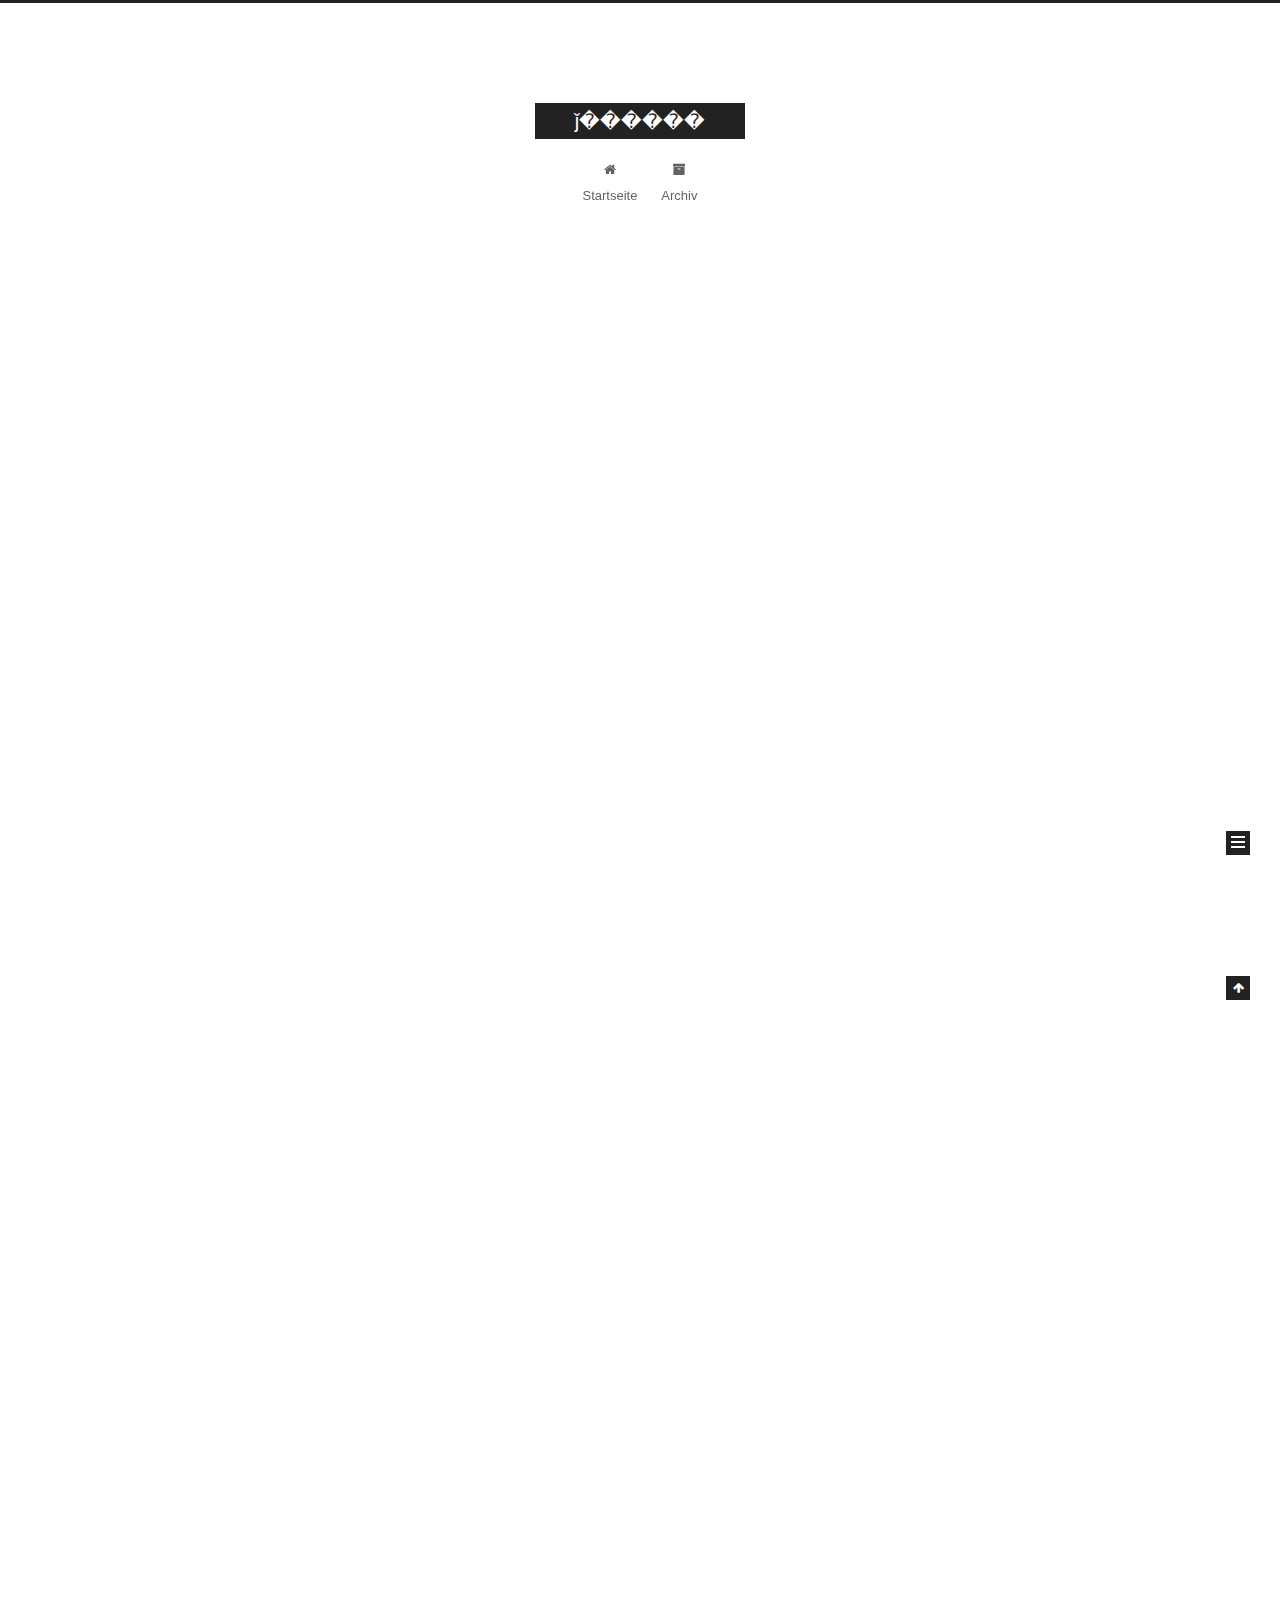
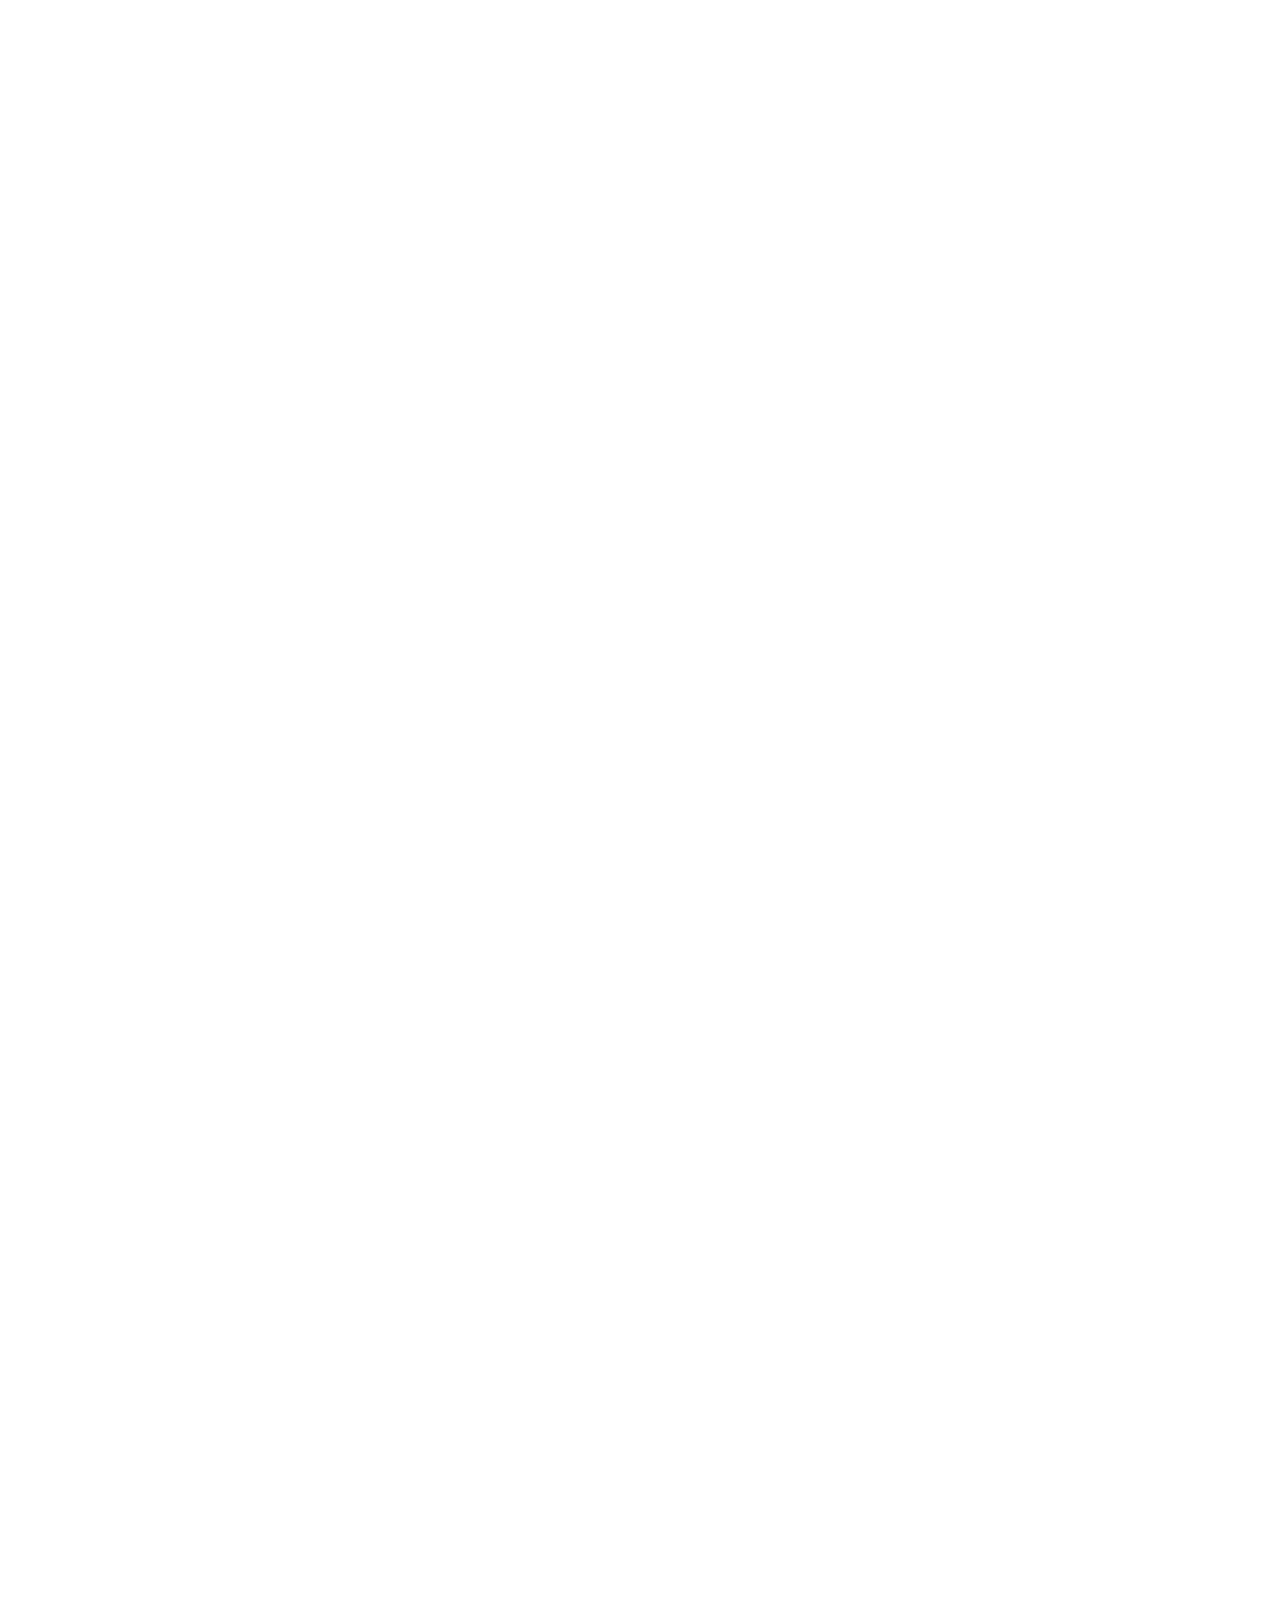
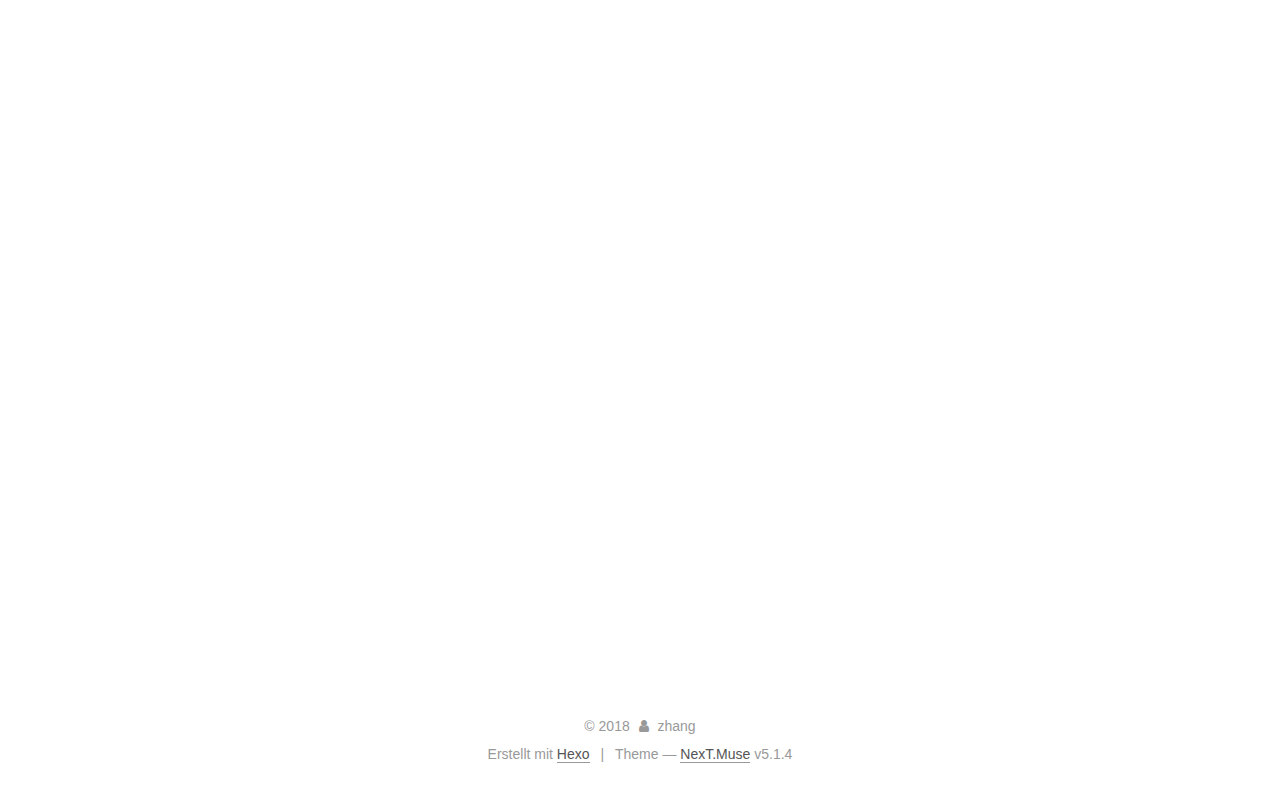
==== commit 7581a3e7: "Site updated: 2018-01-08 09:18:52" ====
--- a/index.html
+++ b/index.html
@@ -299,63 +299,71 @@
       
         
           
-            <h2 id="一、安装-Git"><a href="#一、安装-Git" class="headerlink" title="一、安装 Git"></a>一、安装 <a href="https://git-scm.com/" target="_blank" rel="noopener">Git</a></h2><h2 id="二、安装-Node-js"><a href="#二、安装-Node-js" class="headerlink" title="二、安装 Node.js"></a>二、安装 <a href="https://nodejs.org/en/" target="_blank" rel="noopener">Node.js</a></h2><h2 id="三、安装Hexo说明"><a href="#三、安装Hexo说明" class="headerlink" title="三、安装Hexo说明"></a>三、安装Hexo说明</h2><p>#####1. Hexo 的安装需要借助Node.js 的npm 命令来操作</p>
-<p>#####2. 操作的方式是在任意的位置单击鼠标右键，选择Git bash命令，在里面输入：</p>
-<pre><code>npm install -g hexo //  安装
+            <h2 id="一、安装-Git"><a href="#一、安装-Git" class="headerlink" title="一、安装 Git"></a>一、安装 <a href="https://git-scm.com/" target="_blank" rel="noopener">Git</a></h2><h2 id="二、安装-Node-js"><a href="#二、安装-Node-js" class="headerlink" title="二、安装 Node.js"></a>二、安装 <a href="https://nodejs.org/en/" target="_blank" rel="noopener">Node.js</a></h2><h2 id="三、安装Hexo说明"><a href="#三、安装Hexo说明" class="headerlink" title="三、安装Hexo说明"></a>三、安装Hexo说明</h2><h5 id="（1）Hexo-的安装需要借助Node-js-的npm-命令来操作"><a href="#（1）Hexo-的安装需要借助Node-js-的npm-命令来操作" class="headerlink" title="（1）Hexo 的安装需要借助Node.js 的npm 命令来操作"></a>（1）Hexo 的安装需要借助Node.js 的npm 命令来操作</h5><h5 id="（2）操作的方式是在任意的位置单击鼠标右键，选择Git-bash命令，在里面输入："><a href="#（2）操作的方式是在任意的位置单击鼠标右键，选择Git-bash命令，在里面输入：" class="headerlink" title="（2）操作的方式是在任意的位置单击鼠标右键，选择Git bash命令，在里面输入："></a>（2）操作的方式是在任意的位置单击鼠标右键，选择Git bash命令，在里面输入：</h5><pre><code>npm install -g hexo //  安装
 
 npm uninstall -g hexo //  卸载
-</code></pre><h2 id="四、安装-Hexo-步骤"><a href="#四、安装-Hexo-步骤" class="headerlink" title="四、安装 Hexo 步骤"></a>四、安装 Hexo 步骤</h2><h5 id="1-先选择一个盘符下新建一个文件夹，命名（英文字母），假设你是在F盘下建立了一个名叫blog的文件夹，那么路径就是F-blog-（后续的操作大多在这个文件夹里进行）；"><a href="#1-先选择一个盘符下新建一个文件夹，命名（英文字母），假设你是在F盘下建立了一个名叫blog的文件夹，那么路径就是F-blog-（后续的操作大多在这个文件夹里进行）；" class="headerlink" title="1. 先选择一个盘符下新建一个文件夹，命名（英文字母），假设你是在F盘下建立了一个名叫blog的文件夹，那么路径就是F:\blog （后续的操作大多在这个文件夹里进行）；"></a>1. 先选择一个盘符下新建一个文件夹，命名（英文字母），假设你是在F盘下建立了一个名叫blog的文件夹，那么路径就是F:\blog （后续的操作大多在这个文件夹里进行）；</h5><p>#####2. 进入blog文件夹单击右键，单击鼠标右键，选择Git bash命令，在里面输入：</p>
-<pre><code>npm install -g hexo //  全局安装 hexo
-</code></pre><p>#####3. 检查是否安装成功</p>
-<pre><code>hexo -v
-</code></pre><p>#####4. 初始化 hexo</p>
-<pre><code>hexo init
+</code></pre><h2 id="四、安装-Hexo-步骤"><a href="#四、安装-Hexo-步骤" class="headerlink" title="四、安装 Hexo 步骤"></a>四、安装 Hexo 步骤</h2><h5 id="（1）先选择一个盘符下新建一个文件夹，命名（英文字母），假设你是在F盘下建立了一个名叫blog的文件夹，那么路径就是F-blog-（后续的操作大多在这个文件夹里进行）；"><a href="#（1）先选择一个盘符下新建一个文件夹，命名（英文字母），假设你是在F盘下建立了一个名叫blog的文件夹，那么路径就是F-blog-（后续的操作大多在这个文件夹里进行）；" class="headerlink" title="（1）先选择一个盘符下新建一个文件夹，命名（英文字母），假设你是在F盘下建立了一个名叫blog的文件夹，那么路径就是F:\blog （后续的操作大多在这个文件夹里进行）；"></a>（1）先选择一个盘符下新建一个文件夹，命名（英文字母），假设你是在F盘下建立了一个名叫blog的文件夹，那么路径就是F:\blog （后续的操作大多在这个文件夹里进行）；</h5><h5 id="（2）进入blog文件夹单击右键，单击鼠标右键，选择Git-bash命令，在里面输入："><a href="#（2）进入blog文件夹单击右键，单击鼠标右键，选择Git-bash命令，在里面输入：" class="headerlink" title="（2）进入blog文件夹单击右键，单击鼠标右键，选择Git bash命令，在里面输入："></a>（2）进入blog文件夹单击右键，单击鼠标右键，选择Git bash命令，在里面输入：</h5><pre><code>npm install -g hexo //  全局安装 hexo
+</code></pre><h5 id="（3）检查是否安装成功"><a href="#（3）检查是否安装成功" class="headerlink" title="（3）检查是否安装成功"></a>（3）检查是否安装成功</h5><pre><code>hexo -v
+</code></pre><h5 id="（4）初始化-hexo"><a href="#（4）初始化-hexo" class="headerlink" title="（4）初始化 hexo"></a>（4）初始化 hexo</h5><pre><code>hexo init
 </code></pre><p>   说明：最后出现呢“Start blogging with Hexo！” 即初始化成功</p>
-<p>#####5. 安装 组件</p>
-<pre><code>npm install
-</code></pre><p>#####6. 首次 体验 Hexo</p>
-<pre><code>hexo g
-</code></pre><p>#####7. 开启服务器 访问 Hexo</p>
-<pre><code>hexo s
+<h5 id="（5）安装-组件"><a href="#（5）安装-组件" class="headerlink" title="（5）安装 组件"></a>（5）安装 组件</h5><pre><code>npm install
+</code></pre><h5 id="（6）首次-体验-Hexo"><a href="#（6）首次-体验-Hexo" class="headerlink" title="（6）首次 体验 Hexo"></a>（6）首次 体验 Hexo</h5><pre><code>hexo g
+</code></pre><h5 id="（7）开启服务器-访问-Hexo"><a href="#（7）开启服务器-访问-Hexo" class="headerlink" title="（7）开启服务器 访问 Hexo"></a>（7）开启服务器 访问 Hexo</h5><pre><code>hexo s
 </code></pre><p>说明：出现访问 <a href="http://localhost:4000/" target="_blank" rel="noopener">http://localhost:4000/</a> 即成功</p>
-<p>#####8. 若页面无法跳转，可能是端口号被占用，执行ctrl+c 停止服务器，接着执行命令行来改变端口号</p>
-<pre><code>hexo server -p 5000 // 端口号自己定
+<h5 id="（8）-若页面无法跳转，可能是端口号被占用，执行ctrl-c-停止服务器，接着执行命令行来改变端口号"><a href="#（8）-若页面无法跳转，可能是端口号被占用，执行ctrl-c-停止服务器，接着执行命令行来改变端口号" class="headerlink" title="（8） 若页面无法跳转，可能是端口号被占用，执行ctrl+c 停止服务器，接着执行命令行来改变端口号"></a>（8） 若页面无法跳转，可能是端口号被占用，执行ctrl+c 停止服务器，接着执行命令行来改变端口号</h5><pre><code>hexo server -p 5000 // 端口号自己定
 </code></pre><p>说明：出现访问 <a href="http://localhost:5000/" target="_blank" rel="noopener">http://localhost:5000/</a> 即成功</p>
-<p>##五、部署远程博客 ##</p>
-<p>#####1.  注册<a href="https://github.com/" target="_blank" rel="noopener">Github</a>账号</p>
-<p>因为是托管到Github上，所以第一步需要注册一个账号。已有账号的登录即可</p>
-<p>#####2.  建立和用户名相对应的仓库</p>
-<p>以我的例子来说，我的用户名是girl99,那么我的仓库就必须是girl99.github.io，否则可能就不成功。</p>
-<p>#####3.  配置SSH公钥<br>  远程代码是基于SSH的，所以需要SSH的相关配置。方法是现在本地生成SSH公钥，然后添加到Github上面。具体的操作如下：</p>
-<p>  (1) 设置你的邮箱和用户名：</p>
+<h2 id="五、部署远程博客"><a href="#五、部署远程博客" class="headerlink" title="五、部署远程博客"></a>五、部署远程博客</h2><h5 id="（1）注册Github账号"><a href="#（1）注册Github账号" class="headerlink" title="（1）注册Github账号"></a>（1）注册<a href="https://github.com/" target="_blank" rel="noopener">Github</a>账号</h5><p>因为是托管到Github上，所以第一步需要注册一个账号。已有账号的登录即可</p>
+<h5 id="（2）建立和用户名相对应的仓库"><a href="#（2）建立和用户名相对应的仓库" class="headerlink" title="（2）建立和用户名相对应的仓库"></a>（2）建立和用户名相对应的仓库</h5><p>以我的例子来说，我的用户名是girl99,那么我的仓库就必须是girl99.github.io，否则可能就不成功。</p>
+<h5 id="（3）配置SSH公钥"><a href="#（3）配置SSH公钥" class="headerlink" title="（3）配置SSH公钥"></a>（3）配置SSH公钥</h5><p>  远程代码是基于SSH的，所以需要SSH的相关配置。方法是现在本地生成SSH公钥，然后添加到Github上面。具体的操作如下：</p>
+<blockquote>
+<p>设置你的邮箱和用户名：</p>
+</blockquote>
 <pre><code>git config --global user.email &quot;lemoncode@qq.com&quot;
 git config --global user.name &quot;girl99&quot;
-</code></pre><p>  (2) 生成密钥，设置密码，输入的密码不显示（也可以不设置，按三次回车，密码为空）</p>
+</code></pre><blockquote>
+<p> 生成密钥，设置密码，输入的密码不显示（也可以不设置，按三次回车，密码为空）</p>
+</blockquote>
 <pre><code>ssh-keygen -t rsa -C &quot;lemoncode@qq.com&quot;
 </code></pre><p>  说明：上述的命令成功后，会得到id_rsa和id_rsa.pub两个文件，可能在C:\Users\Administrator.ssh文件夹里。 没有的话搜索下。</p>
-<p>  (3) 把SSH密钥添加到Github上</p>
+<blockquote>
+<p>把SSH密钥添加到Github上</p>
+</blockquote>
 <p>  说明：登陆Github后，点击settings，然后进入SSH keys，title 写一个自己能记住的，把id_rsa.pub文件里内容粘贴进去就OK。</p>
-<p>#####4.  修改配置文件<br>(1) 编辑F:blog目录下的配置文件_config.yml,在最下面输入以下内容，注意把里面的girl99替换成你的用户名</p>
+<h5 id="（4）修改配置文件"><a href="#（4）修改配置文件" class="headerlink" title="（4）修改配置文件"></a>（4）修改配置文件</h5><blockquote>
+<p>编辑F:blog目录下的配置文件_config.yml,在最下面输入以下内容，注意把里面的girl99替换成你的用户名</p>
+</blockquote>
 <pre><code>deploy:
   type: git
   repository: https://github.com/girl99/girl99.github.io.git
   branch: master
-</code></pre><p>(2) 部署远程博客，输入以下命令</p>
+</code></pre><blockquote>
+<p>部署远程博客，输入以下命令</p>
+</blockquote>
 <pre><code>hexo g
 hexo d
-</code></pre><p>(3) 出现下面的提示表示部署成功</p>
+</code></pre><blockquote>
+<p>出现下面的提示表示部署成功</p>
+</blockquote>
 <pre><code>INFO Deploy done: git
-</code></pre><p>(4) 若hexo d 没有部署成功,再次修改F:blog目录下的配置文件_config.yml，改成这样</p>
+</code></pre><blockquote>
+<p>若hexo d 没有部署成功,再次修改F:blog目录下的配置文件_config.yml，改成这样</p>
+</blockquote>
 <pre><code>deploy:
   type: git
   repository: git@github.com:girl99/girl99.github.io.git
   branch: master
-</code></pre><p>再次执行：</p>
+</code></pre><blockquote>
+<p>再次执行：</p>
+</blockquote>
 <pre><code>hexo g
 hexo d
-</code></pre><p>(3) 若但是在部署的时候遇到 ERROR Deployer not found: github  的错误,运行以下指令</p>
+</code></pre><blockquote>
+<p>若但是在部署的时候遇到 ERROR Deployer not found: github  的错误,运行以下指令</p>
+</blockquote>
 <pre><code>npm install hexo-deployer-git --save  
-</code></pre><p>继续运行指令</p>
+</code></pre><blockquote>
+<p>继续运行指令</p>
+</blockquote>
 <pre><code>hexo g  
 hexo d
 </code></pre><h2 id="五、部署完成，访问远程博客"><a href="#五、部署完成，访问远程博客" class="headerlink" title="五、部署完成，访问远程博客"></a>五、部署完成，访问远程博客</h2><p><a href="https://girl99.github.io/" target="_blank" rel="noopener">https://girl99.github.io/</a></p>
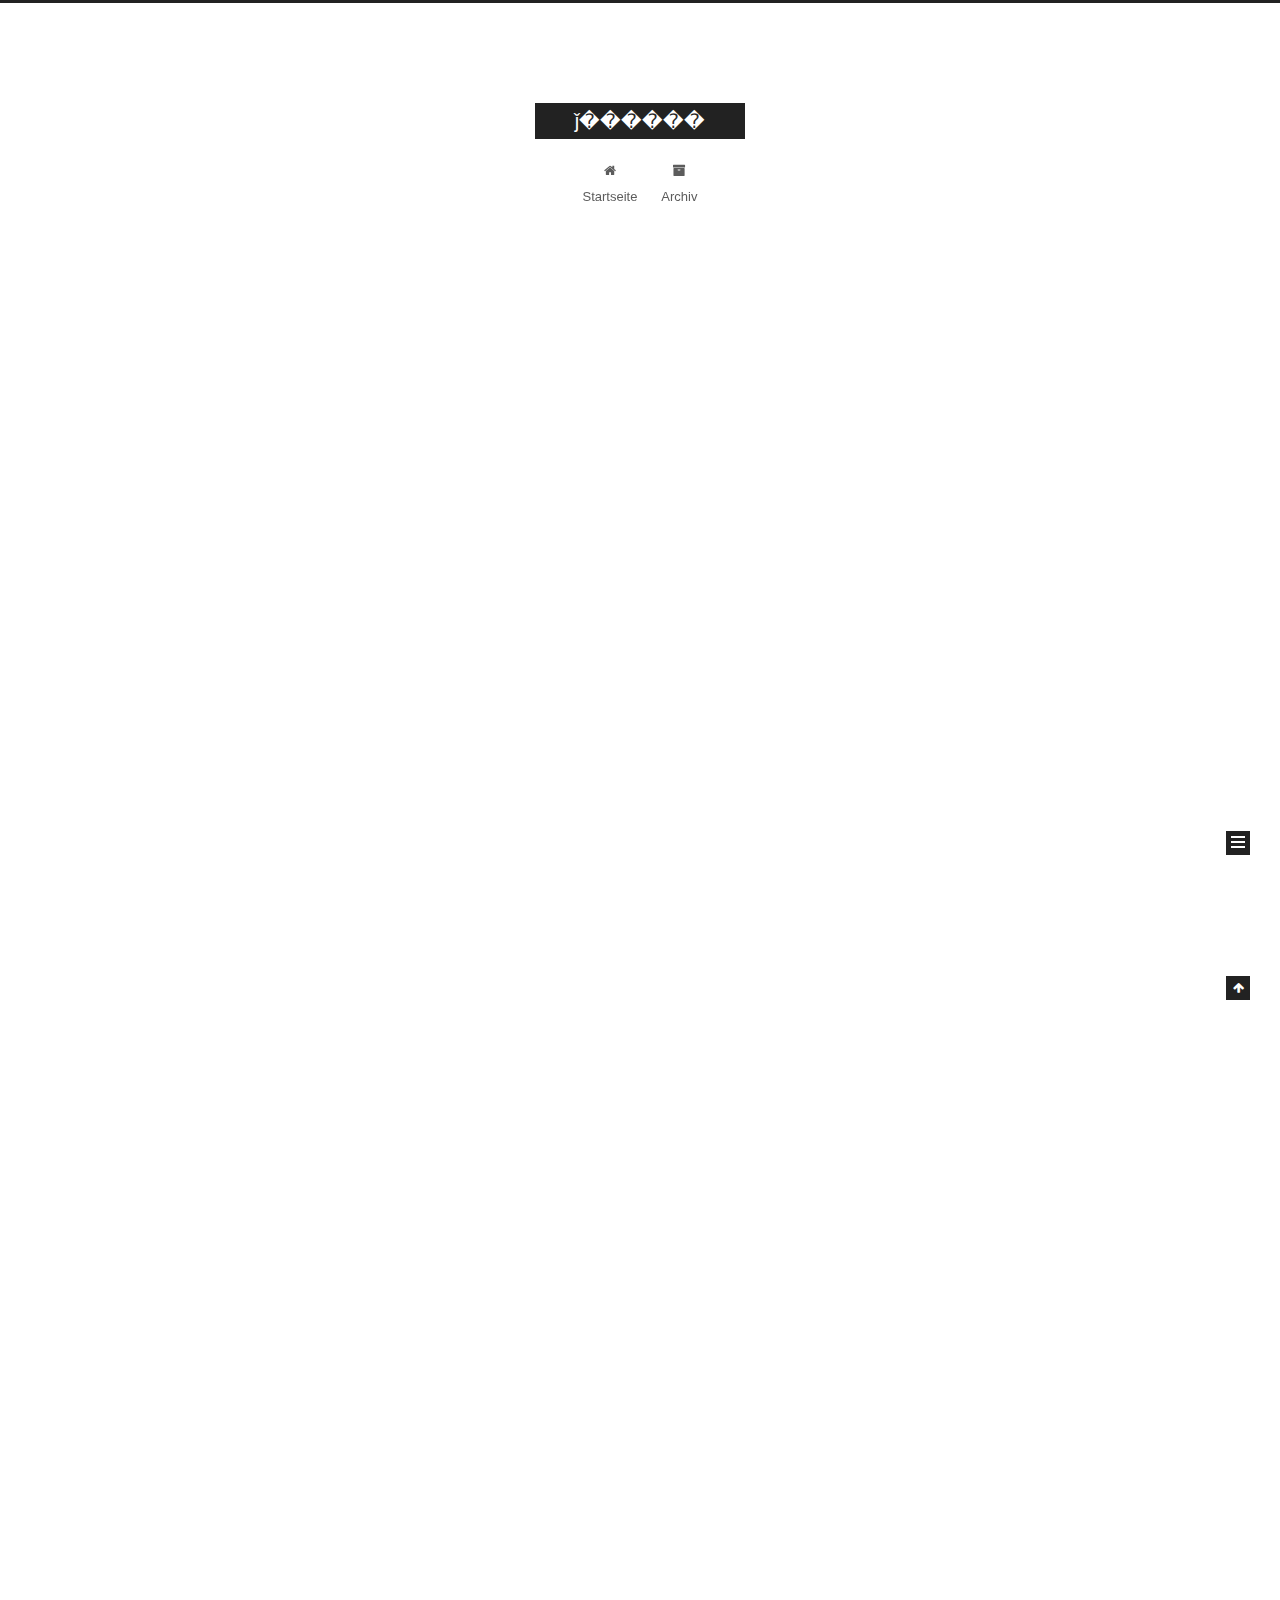
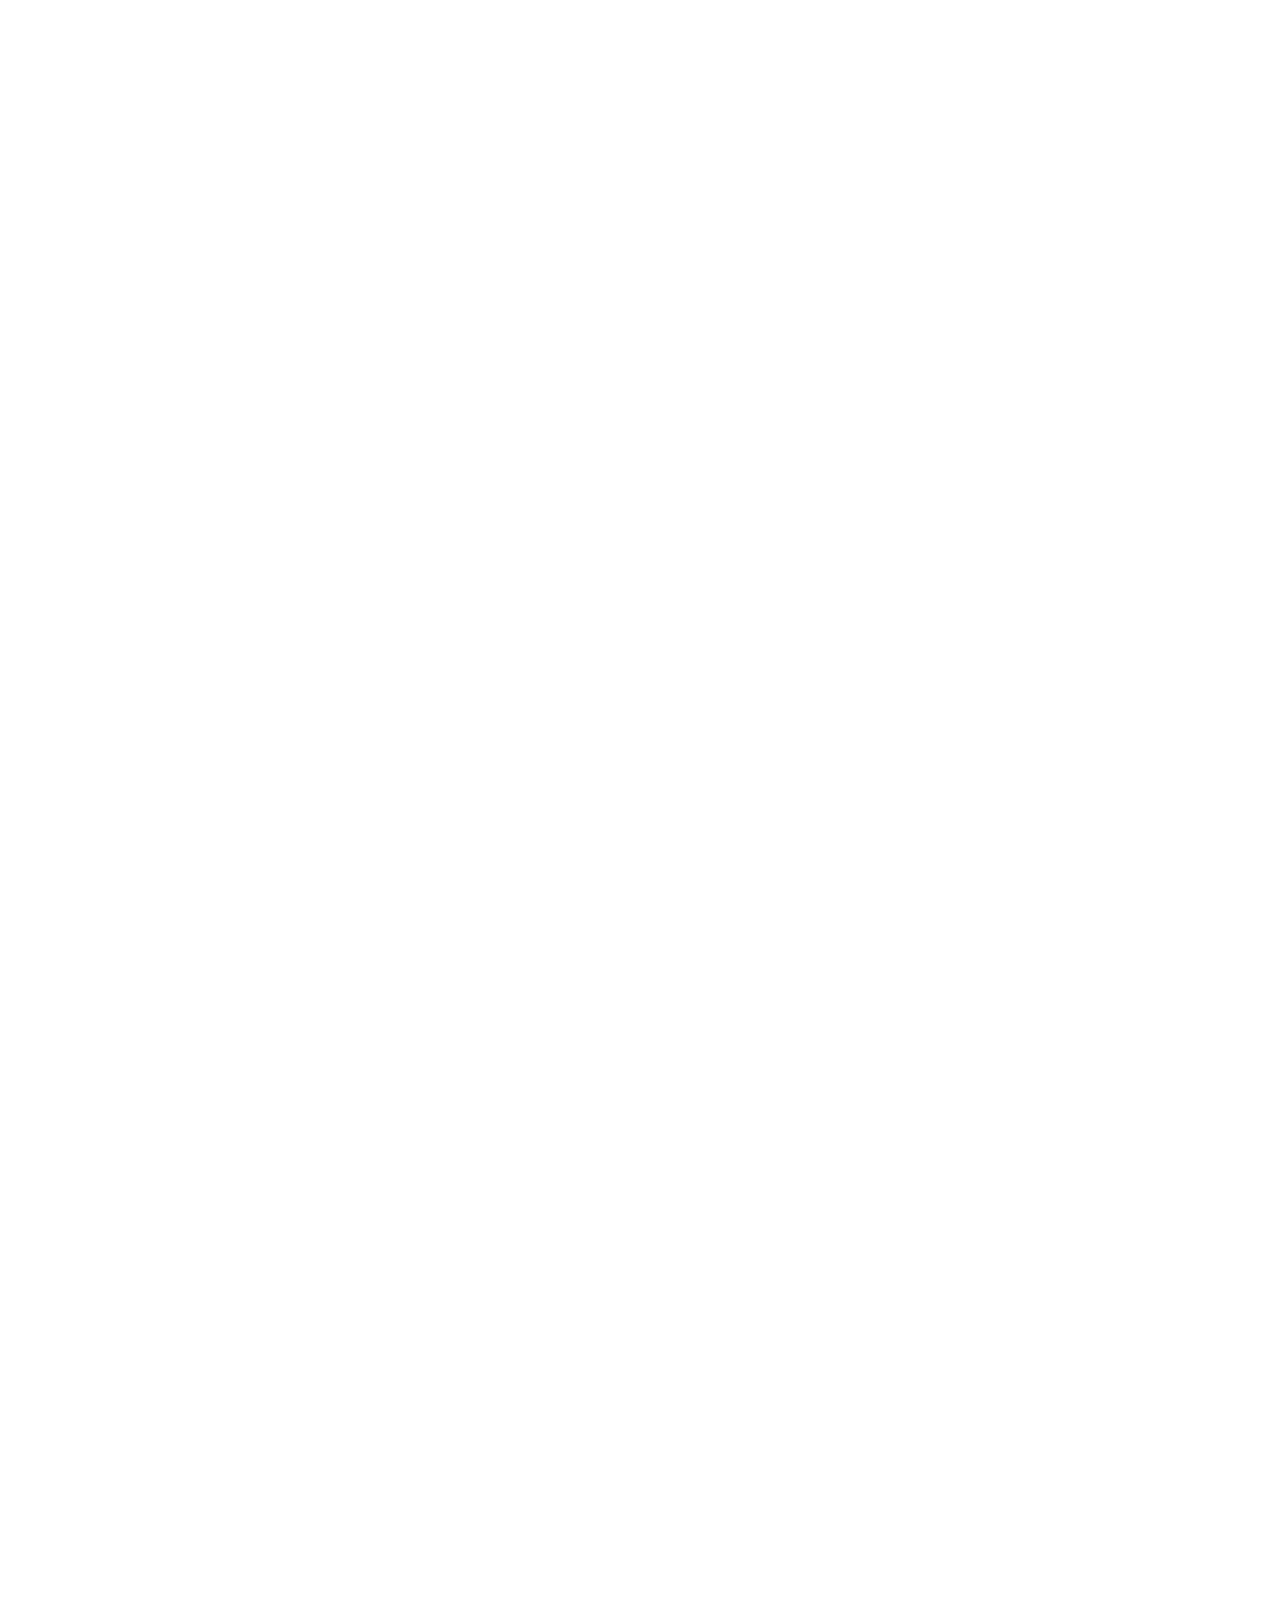
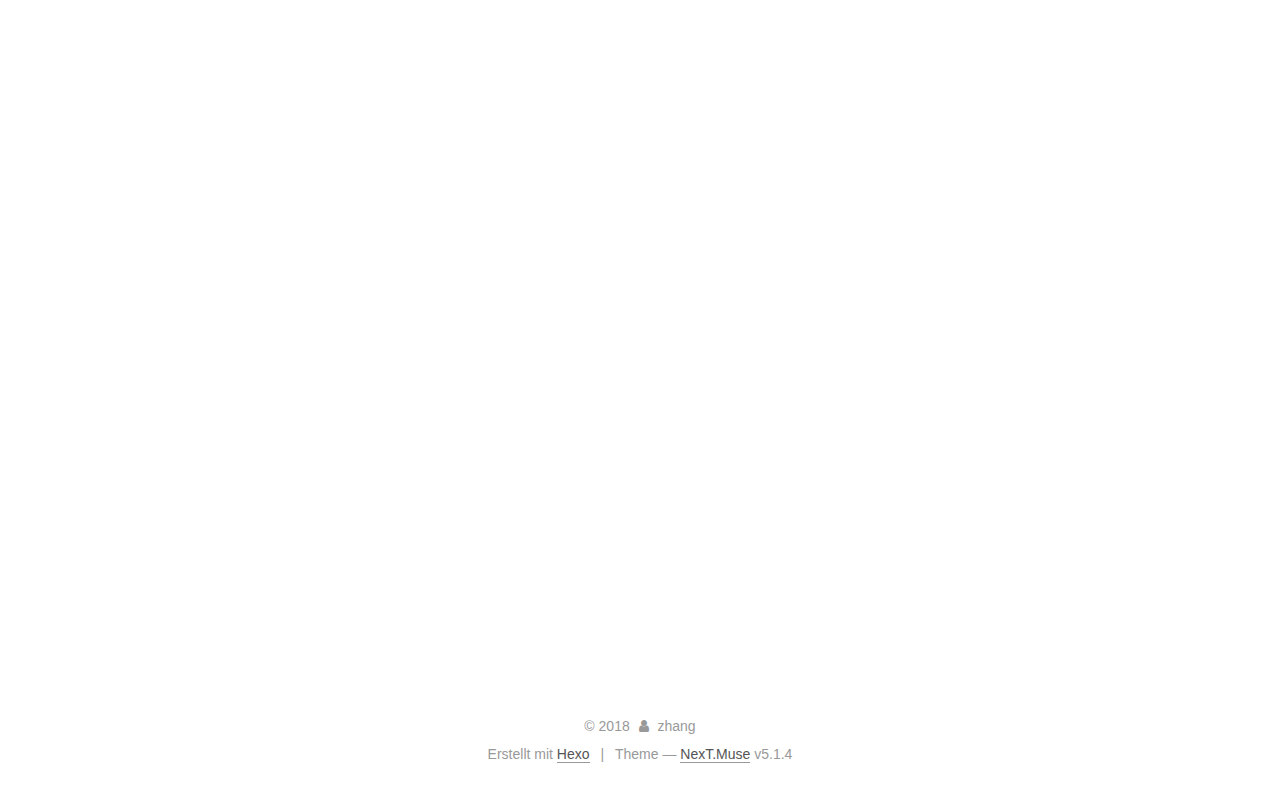
==== commit d00ac04e: "Site updated: 2018-01-08 09:33:44" ====
--- a/index.html
+++ b/index.html
@@ -5,7 +5,7 @@
   
 
 
-<html class="theme-next muse use-motion" lang="">
+<html class="theme-next muse use-motion" lang="zh-CN">
 <head>
   <meta charset="UTF-8"/>
 <meta http-equiv="X-UA-Compatible" content="IE=edge" />
@@ -83,6 +83,7 @@
 <meta property="og:title" content="ǰ������">
 <meta property="og:url" content="http://yoursite.com/index.html">
 <meta property="og:site_name" content="ǰ������">
+<meta property="og:locale" content="zh-CN">
 <meta name="twitter:card" content="summary">
 <meta name="twitter:title" content="ǰ������">
 
@@ -132,7 +133,7 @@
 
 </head>
 
-<body itemscope itemtype="http://schema.org/WebPage" lang="">
+<body itemscope itemtype="http://schema.org/WebPage" lang="zh-CN">
 
   
   
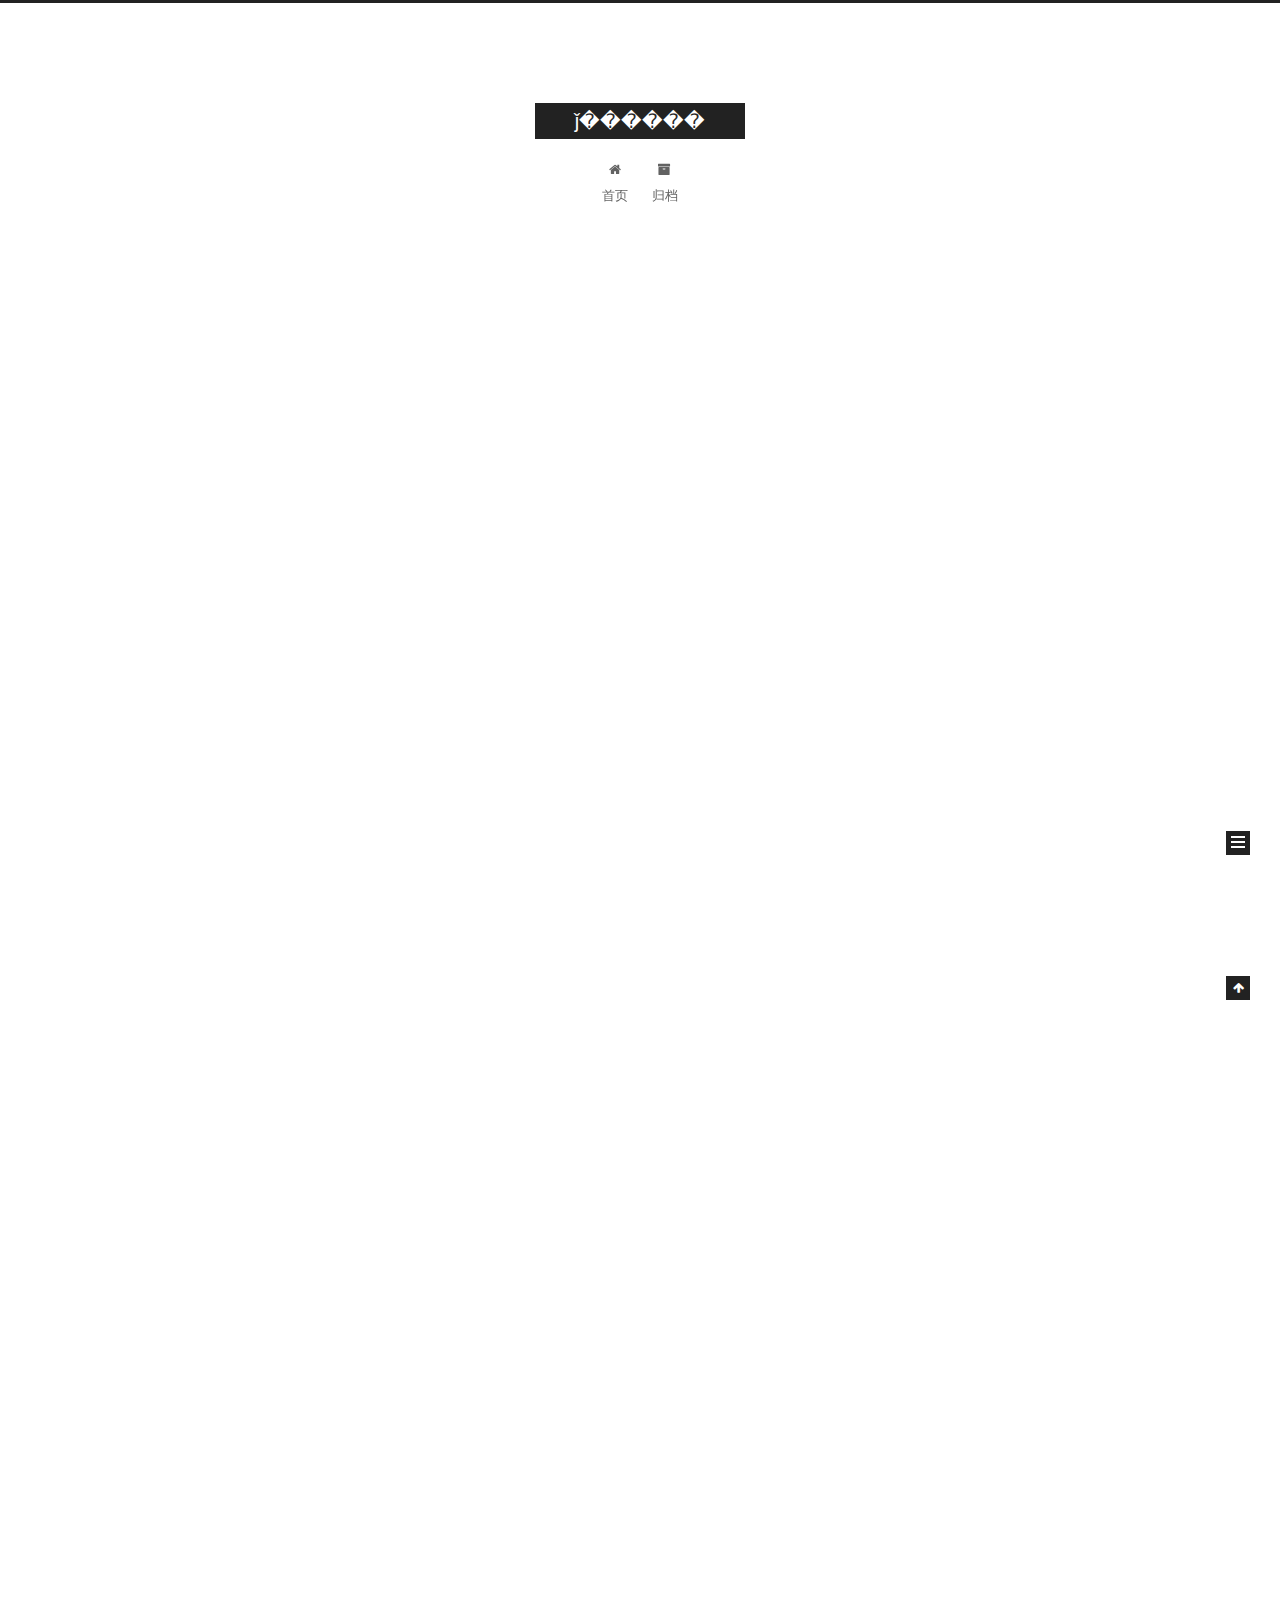
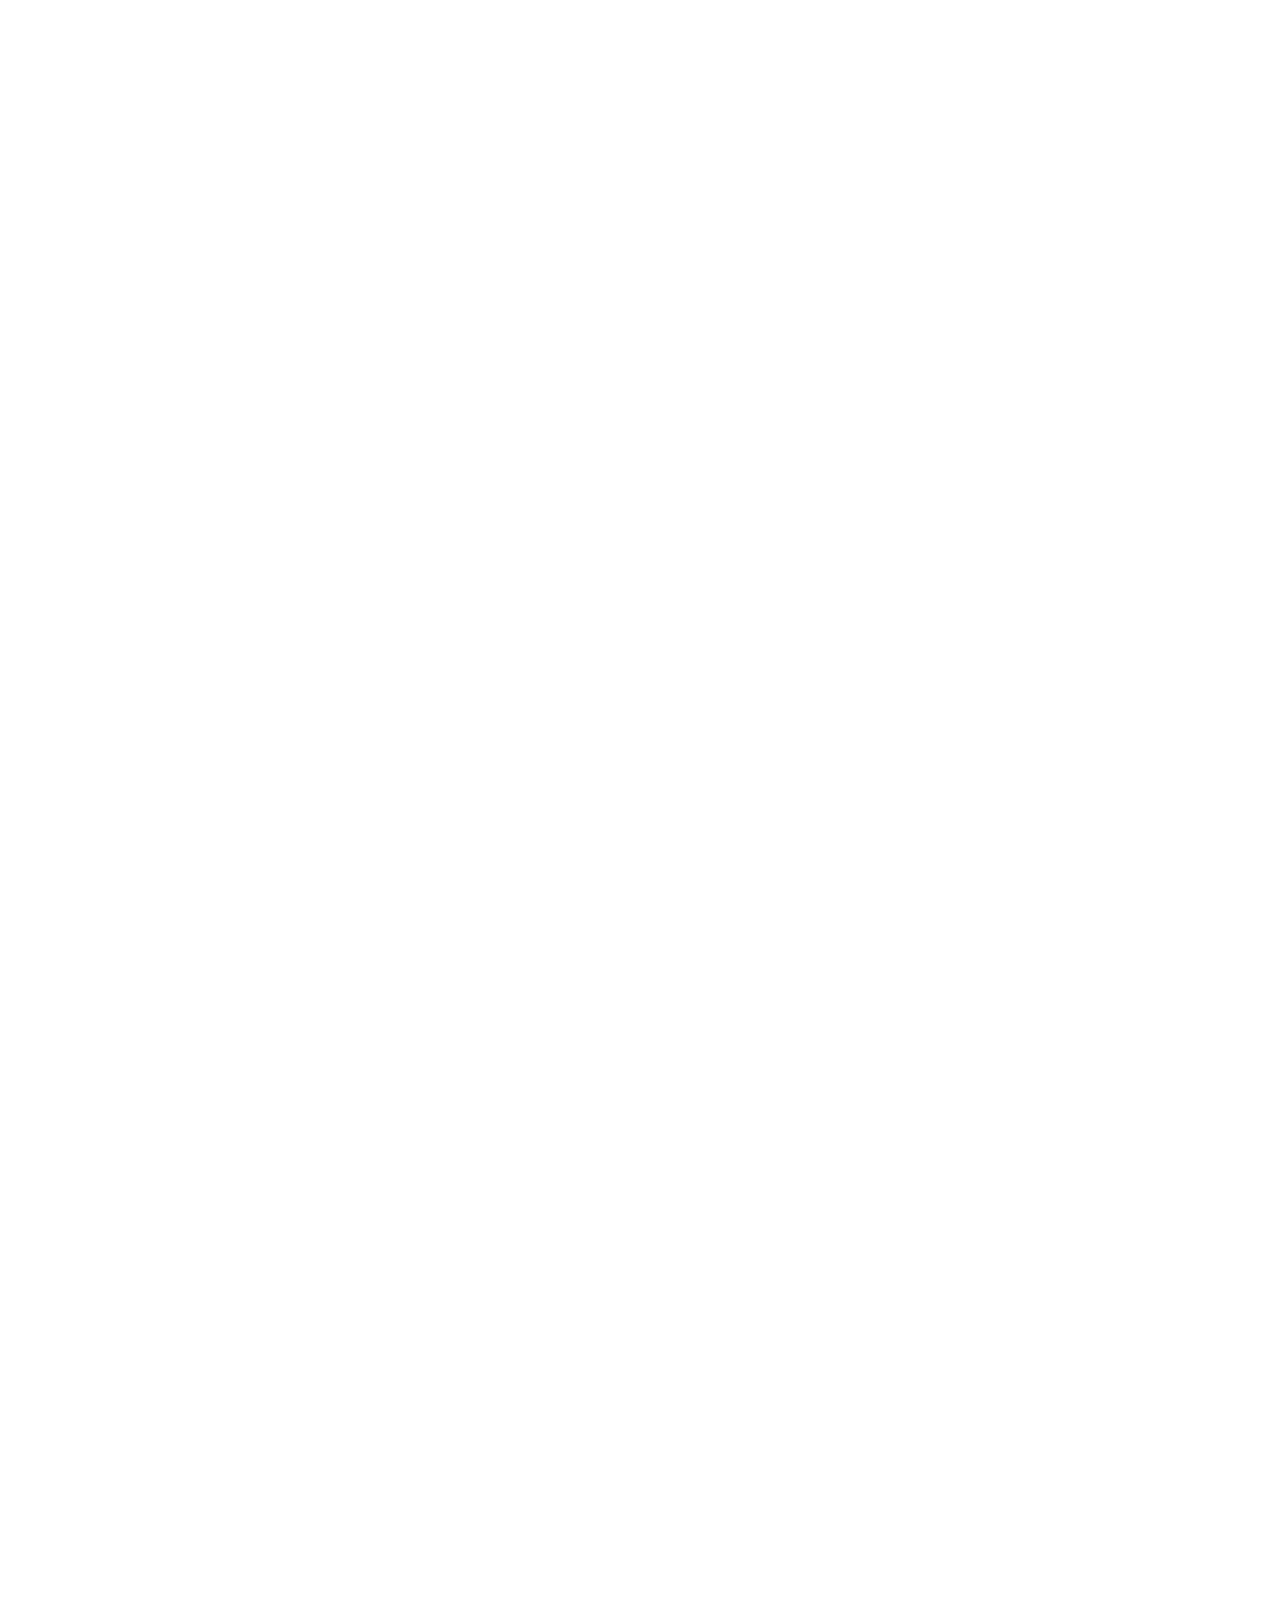
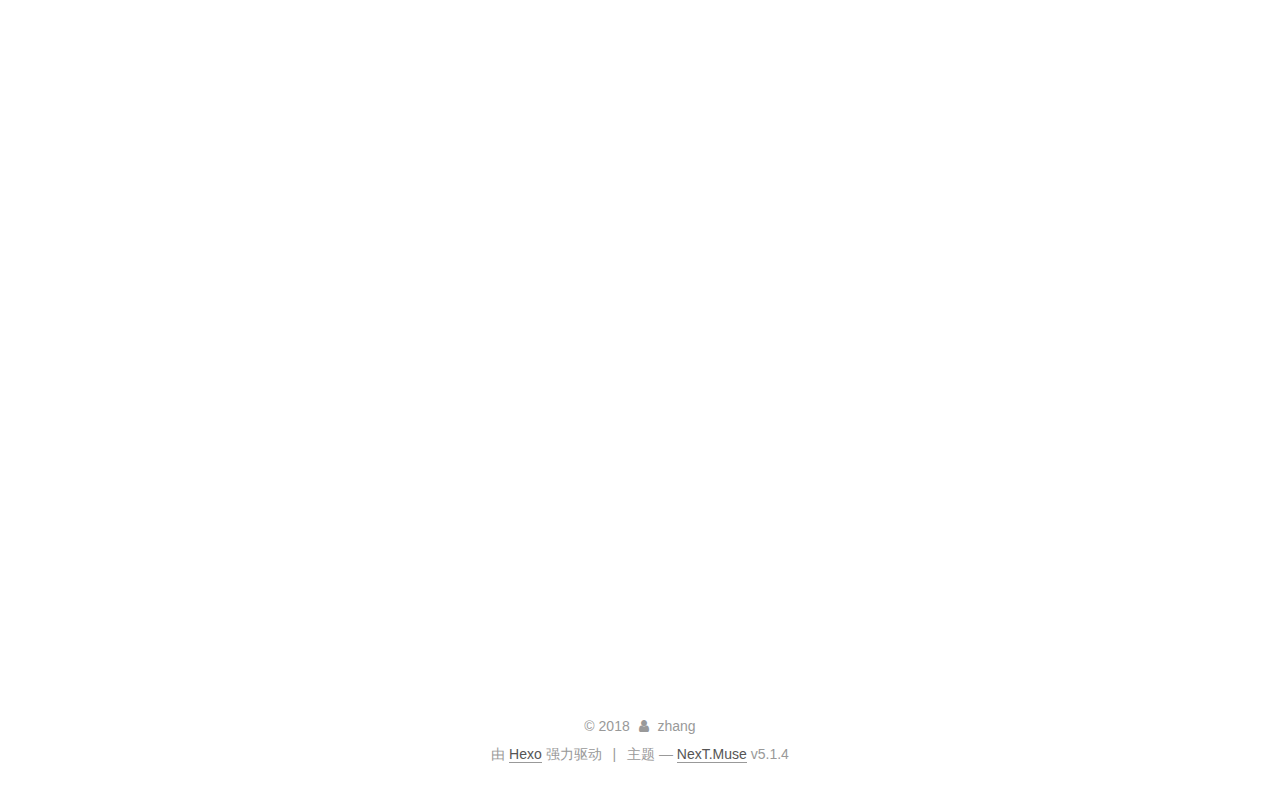
==== commit 66e82547: "Site updated: 2018-01-08 10:04:12" ====
--- a/index.html
+++ b/index.html
@@ -5,7 +5,7 @@
   
 
 
-<html class="theme-next muse use-motion" lang="zh-CN">
+<html class="theme-next muse use-motion" lang="zh-Hans">
 <head>
   <meta charset="UTF-8"/>
 <meta http-equiv="X-UA-Compatible" content="IE=edge" />
@@ -83,7 +83,7 @@
 <meta property="og:title" content="ǰ������">
 <meta property="og:url" content="http://yoursite.com/index.html">
 <meta property="og:site_name" content="ǰ������">
-<meta property="og:locale" content="zh-CN">
+<meta property="og:locale" content="zh-Hans">
 <meta name="twitter:card" content="summary">
 <meta name="twitter:title" content="ǰ������">
 
@@ -101,7 +101,7 @@
     motion: {"enable":true,"async":false,"transition":{"post_block":"fadeIn","post_header":"slideDownIn","post_body":"slideDownIn","coll_header":"slideLeftIn","sidebar":"slideUpIn"}},
     duoshuo: {
       userId: '0',
-      author: 'Author'
+      author: '博主'
     },
     algolia: {
       applicationID: '',
@@ -133,7 +133,7 @@
 
 </head>
 
-<body itemscope itemtype="http://schema.org/WebPage" lang="zh-CN">
+<body itemscope itemtype="http://schema.org/WebPage" lang="zh-Hans">
 
   
   
@@ -182,7 +182,7 @@
             
               <i class="menu-item-icon fa fa-fw fa-home"></i> <br />
             
-            Startseite
+            首页
           </a>
         </li>
       
@@ -192,7 +192,7 @@
             
               <i class="menu-item-icon fa fa-fw fa-archive"></i> <br />
             
-            Archiv
+            归档
           </a>
         </li>
       
@@ -258,9 +258,9 @@
                 <i class="fa fa-calendar-o"></i>
               </span>
               
-                <span class="post-meta-item-text">Veröffentlicht am</span>
+                <span class="post-meta-item-text">发表于</span>
               
-              <time title="Post created" itemprop="dateCreated datePublished" datetime="2018-01-07T19:11:16+08:00">
+              <time title="创建于" itemprop="dateCreated datePublished" datetime="2018-01-07T19:11:16+08:00">
                 2018-01-07
               </time>
             
@@ -450,7 +450,7 @@
                 <a href="/archives/">
               
                   <span class="site-state-item-count">1</span>
-                  <span class="site-state-item-name">Artikel</span>
+                  <span class="site-state-item-name">日志</span>
                 </a>
               </div>
             
@@ -500,7 +500,7 @@
 </div>
 
 
-  <div class="powered-by">Erstellt mit  <a class="theme-link" target="_blank" href="https://hexo.io">Hexo</a></div>
+  <div class="powered-by">由 <a class="theme-link" target="_blank" href="https://hexo.io">Hexo</a> 强力驱动</div>
 
 
 
@@ -508,7 +508,7 @@
 
 
 
-  <div class="theme-info">Theme &mdash; <a class="theme-link" target="_blank" href="https://github.com/iissnan/hexo-theme-next">NexT.Muse</a> v5.1.4</div>
+  <div class="theme-info">主题 &mdash; <a class="theme-link" target="_blank" href="https://github.com/iissnan/hexo-theme-next">NexT.Muse</a> v5.1.4</div>
 
 
 
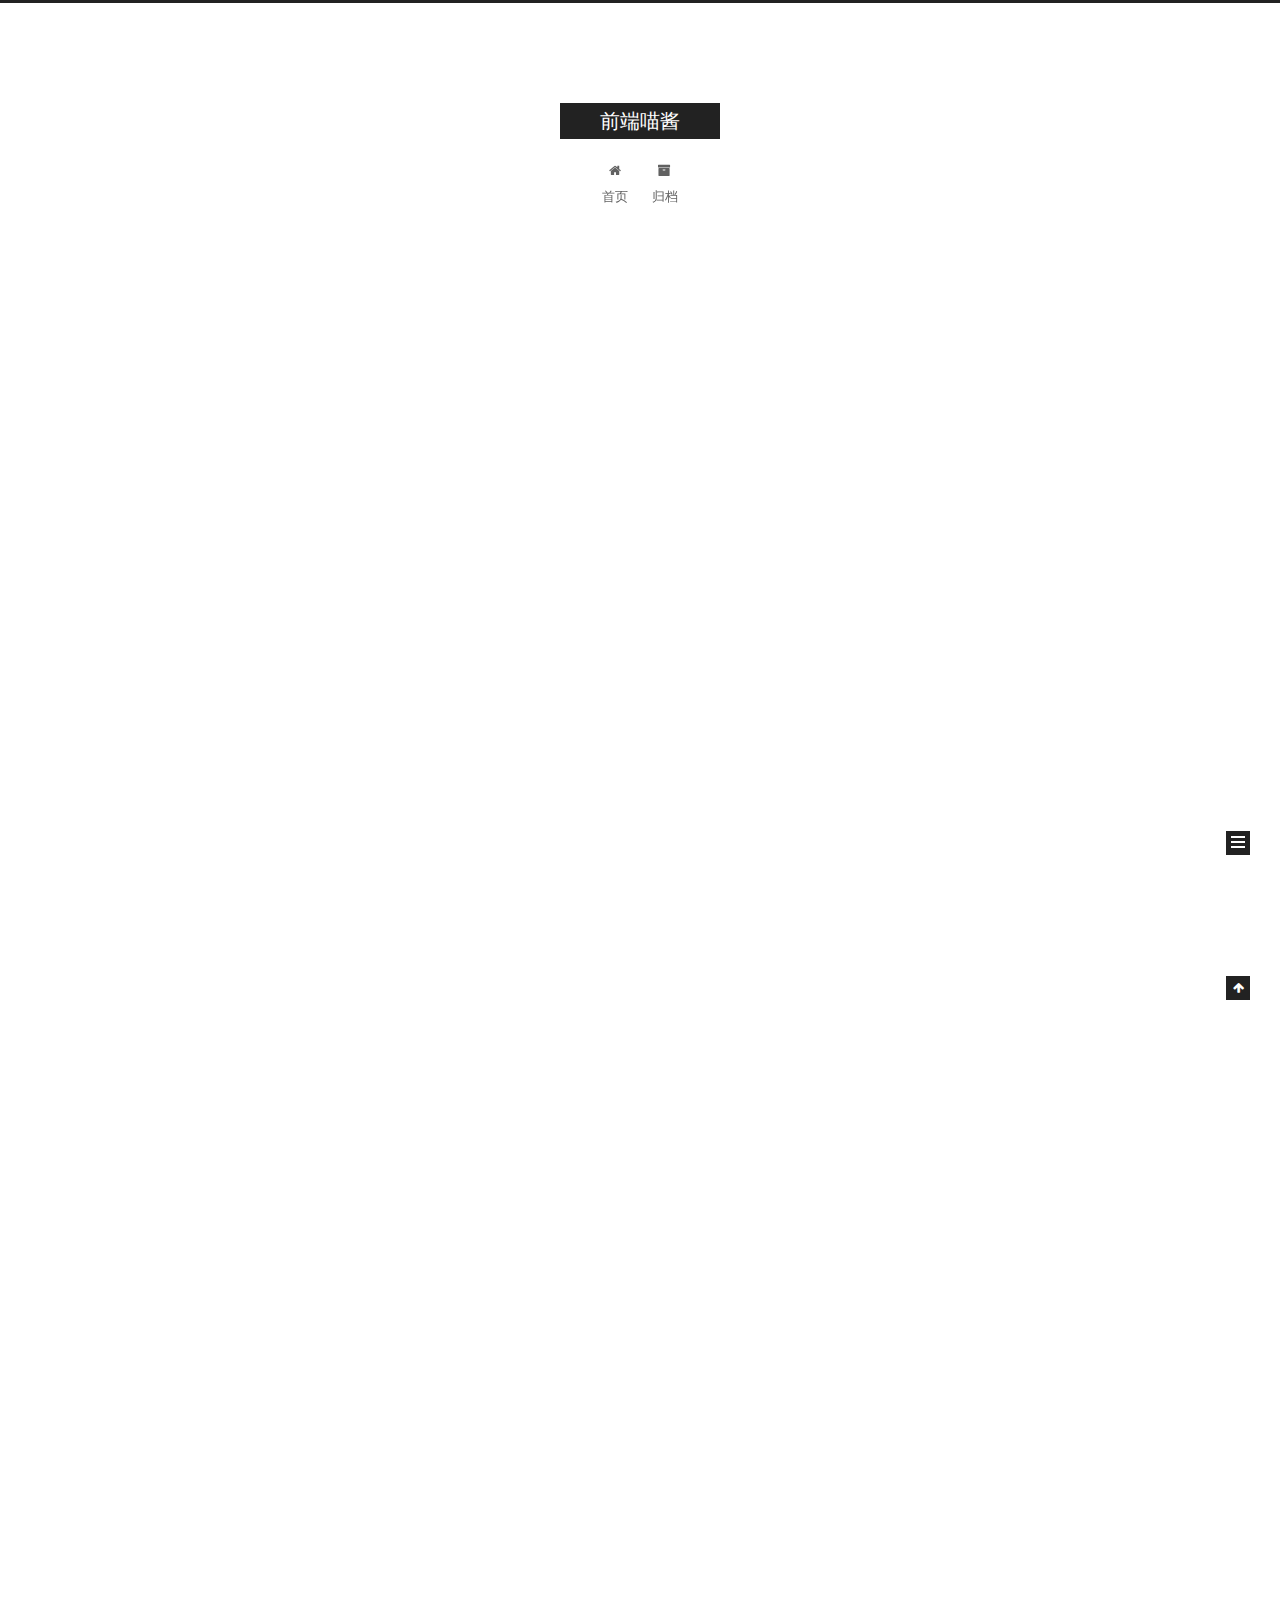
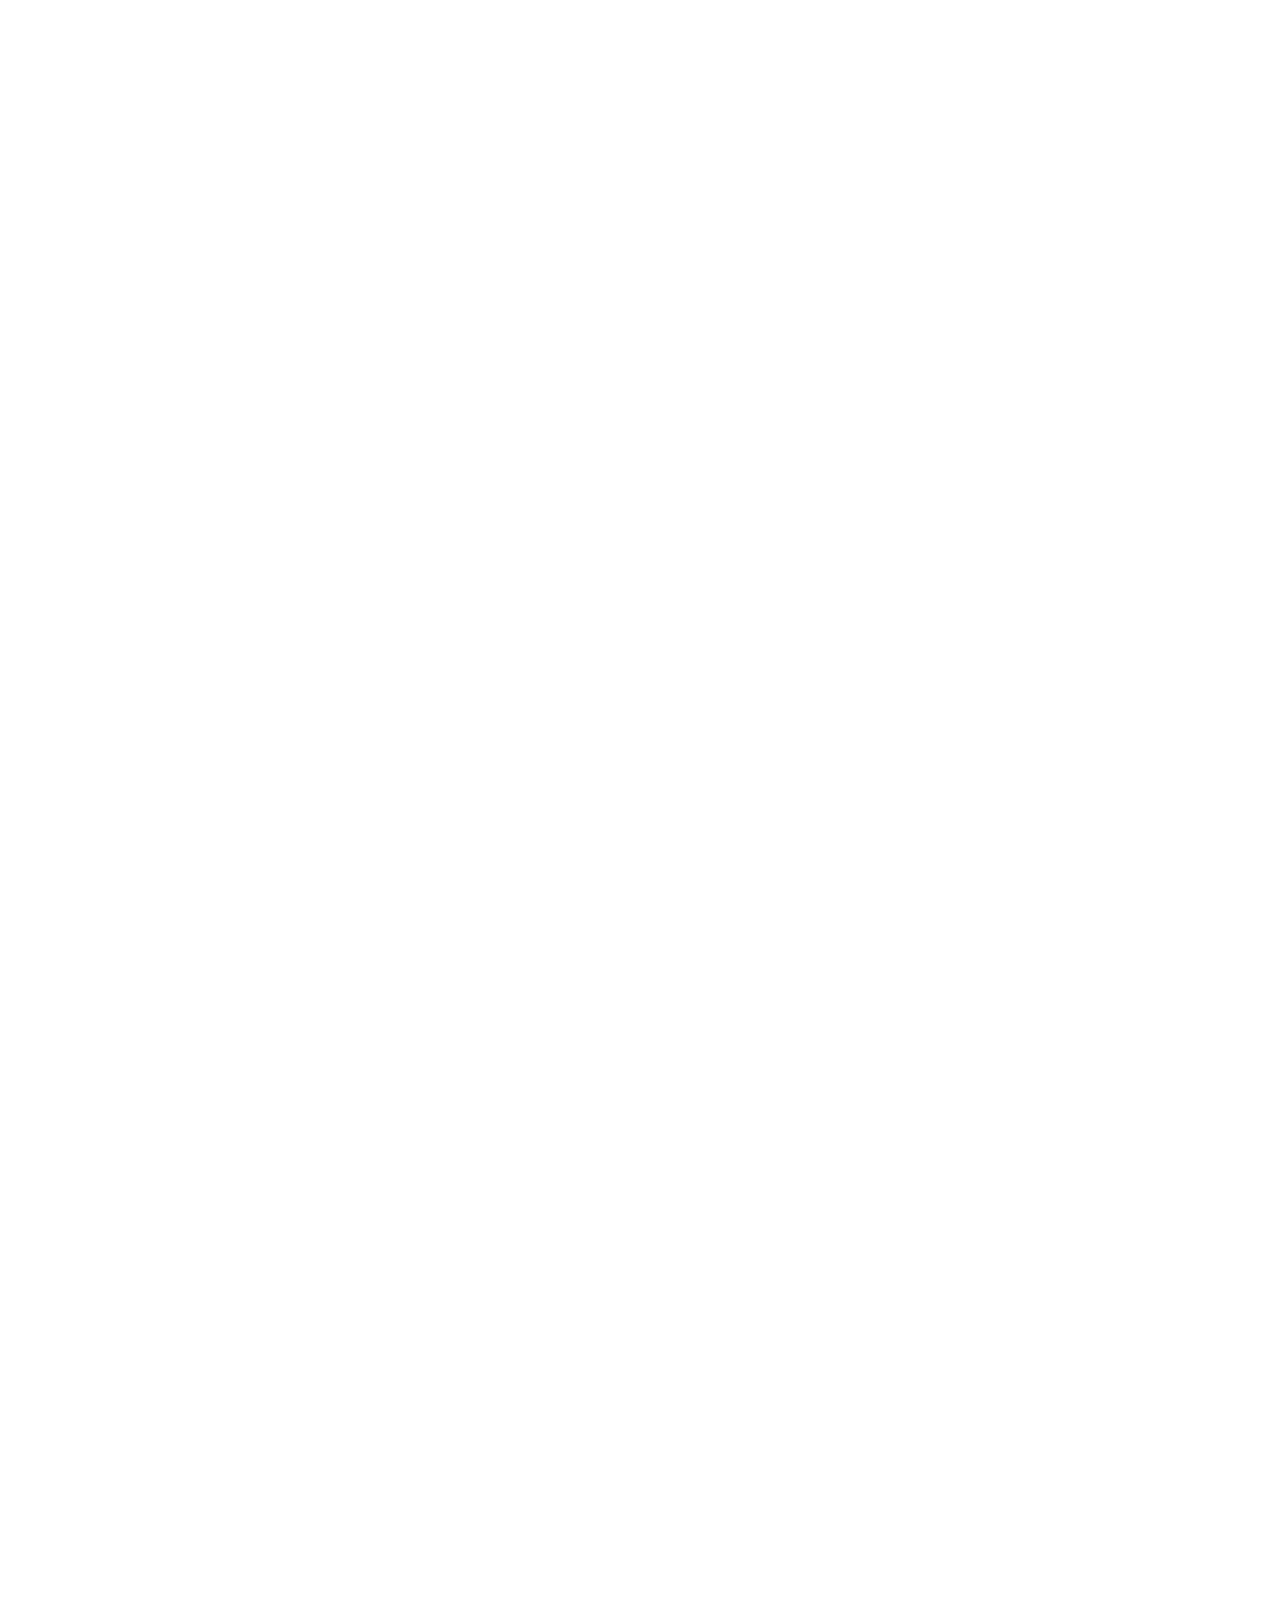
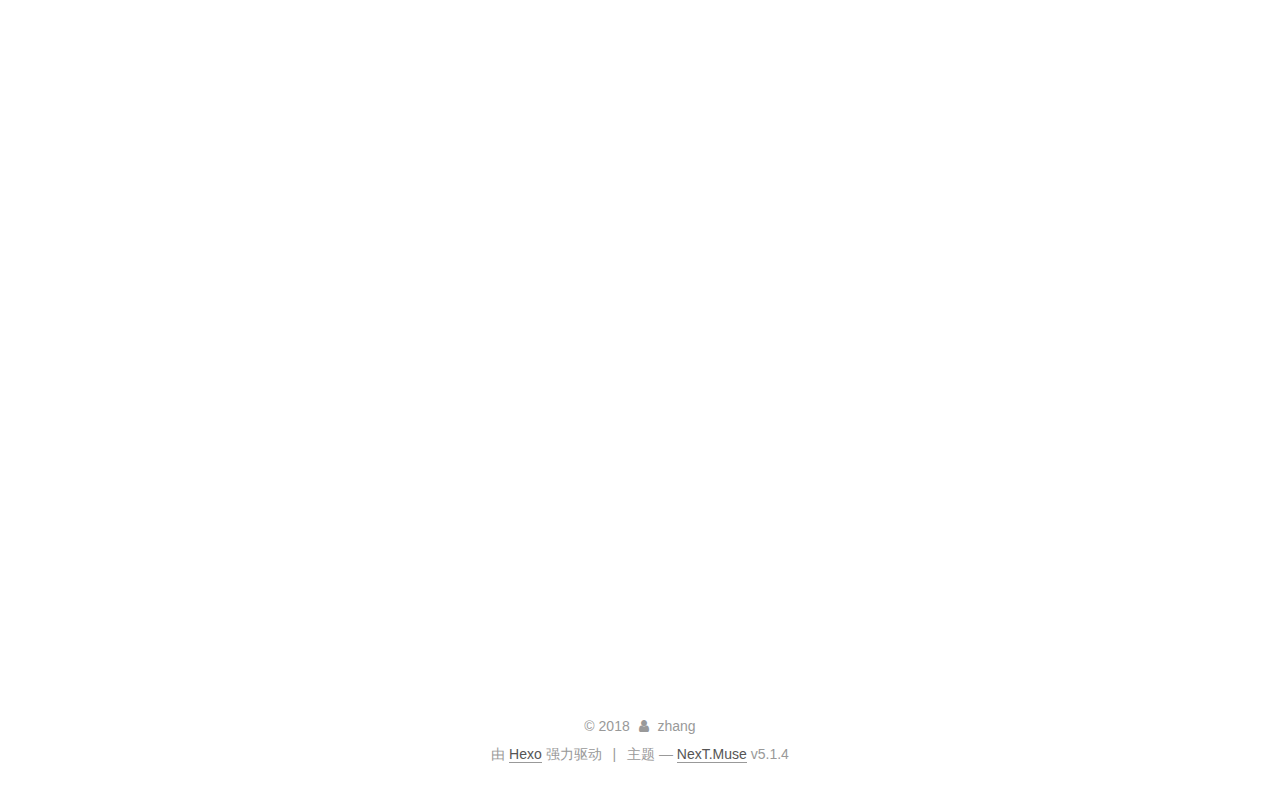
==== commit 2517e849: "Site updated: 2018-01-08 10:09:21" ====
--- a/index.html
+++ b/index.html
@@ -80,12 +80,12 @@
 
 
 <meta property="og:type" content="website">
-<meta property="og:title" content="ǰ������">
+<meta property="og:title" content="前端喵酱">
 <meta property="og:url" content="http://yoursite.com/index.html">
-<meta property="og:site_name" content="ǰ������">
+<meta property="og:site_name" content="前端喵酱">
 <meta property="og:locale" content="zh-Hans">
 <meta name="twitter:card" content="summary">
-<meta name="twitter:title" content="ǰ������">
+<meta name="twitter:title" content="前端喵酱">
 
 
 
@@ -121,7 +121,7 @@
 
 
 
-  <title>ǰ������</title>
+  <title>前端喵酱</title>
   
 
 
@@ -152,7 +152,7 @@
     <div class="custom-logo-site-title">
       <a href="/"  class="brand" rel="start">
         <span class="logo-line-before"><i></i></span>
-        <span class="site-title">ǰ������</span>
+        <span class="site-title">前端喵酱</span>
         <span class="logo-line-after"><i></i></span>
       </a>
     </div>
@@ -238,7 +238,7 @@
     </span>
 
     <span hidden itemprop="publisher" itemscope itemtype="http://schema.org/Organization">
-      <meta itemprop="name" content="ǰ������">
+      <meta itemprop="name" content="前端喵酱">
     </span>
 
     
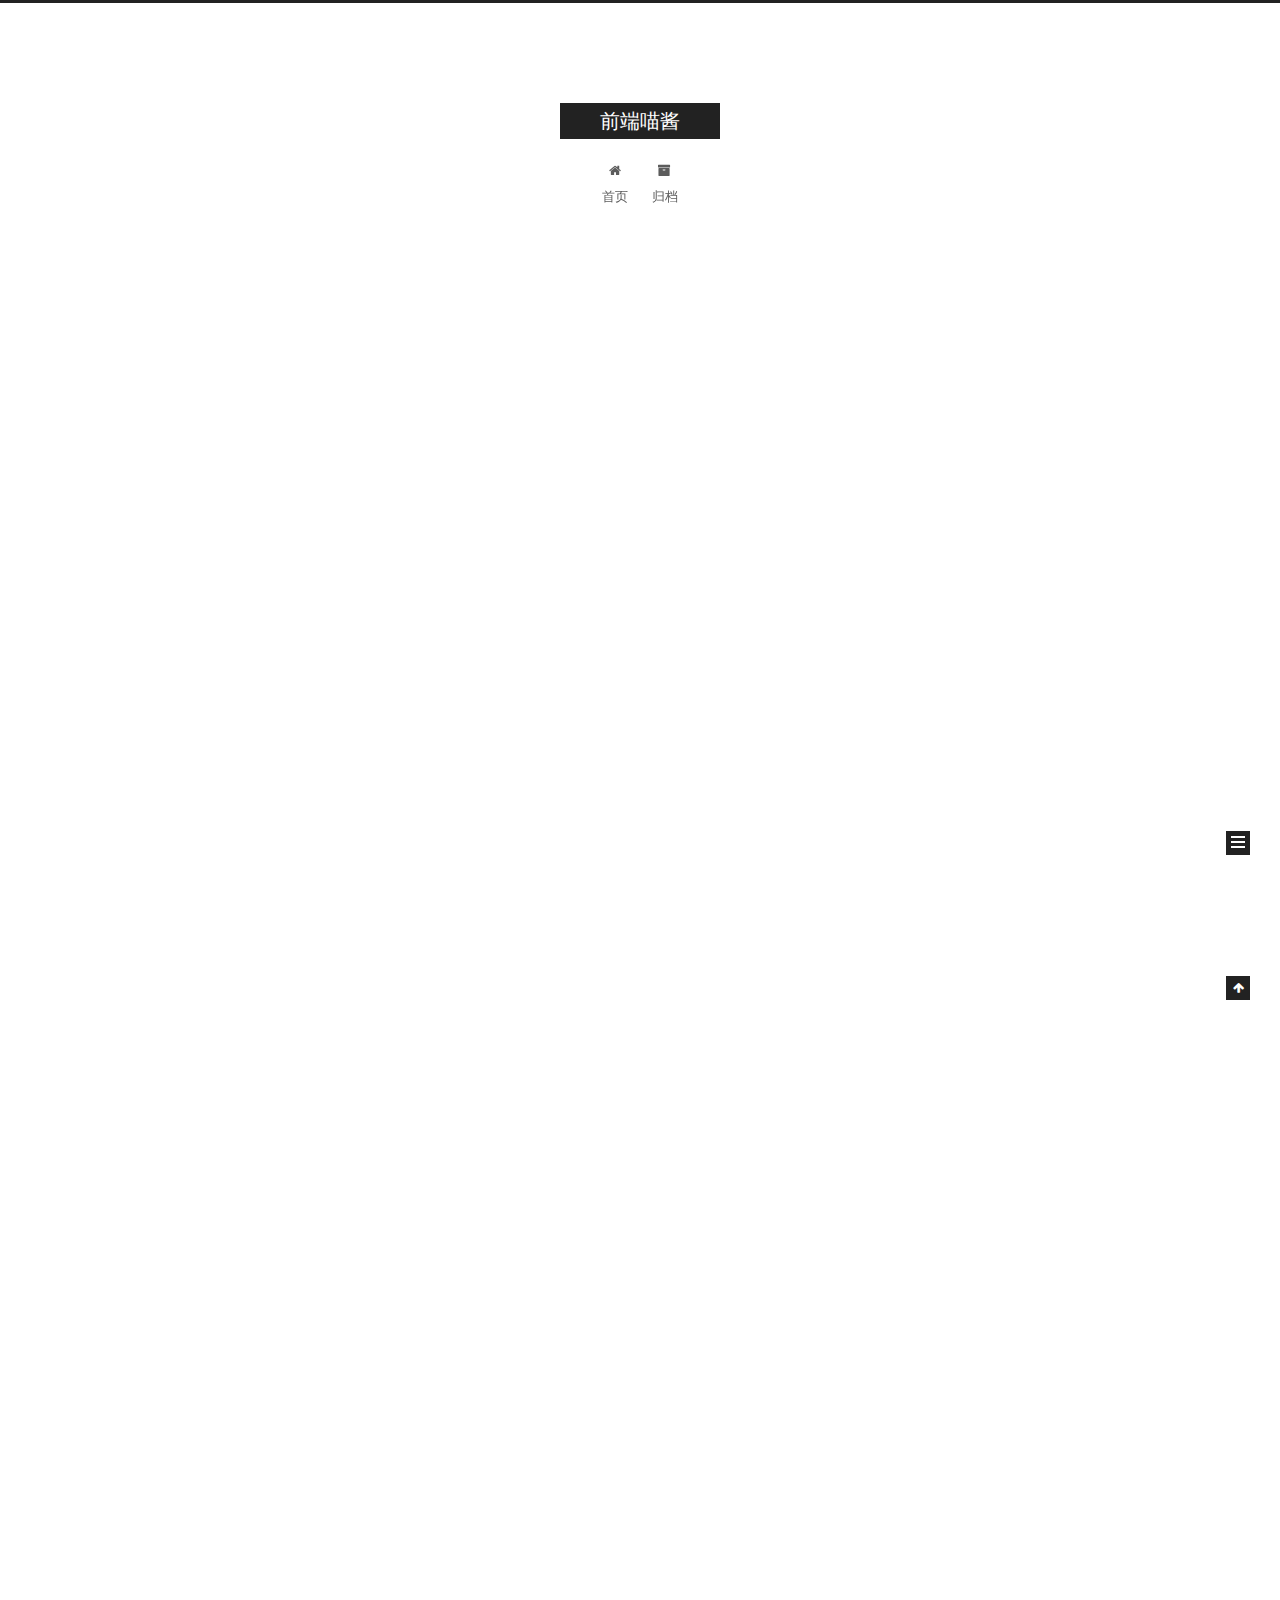
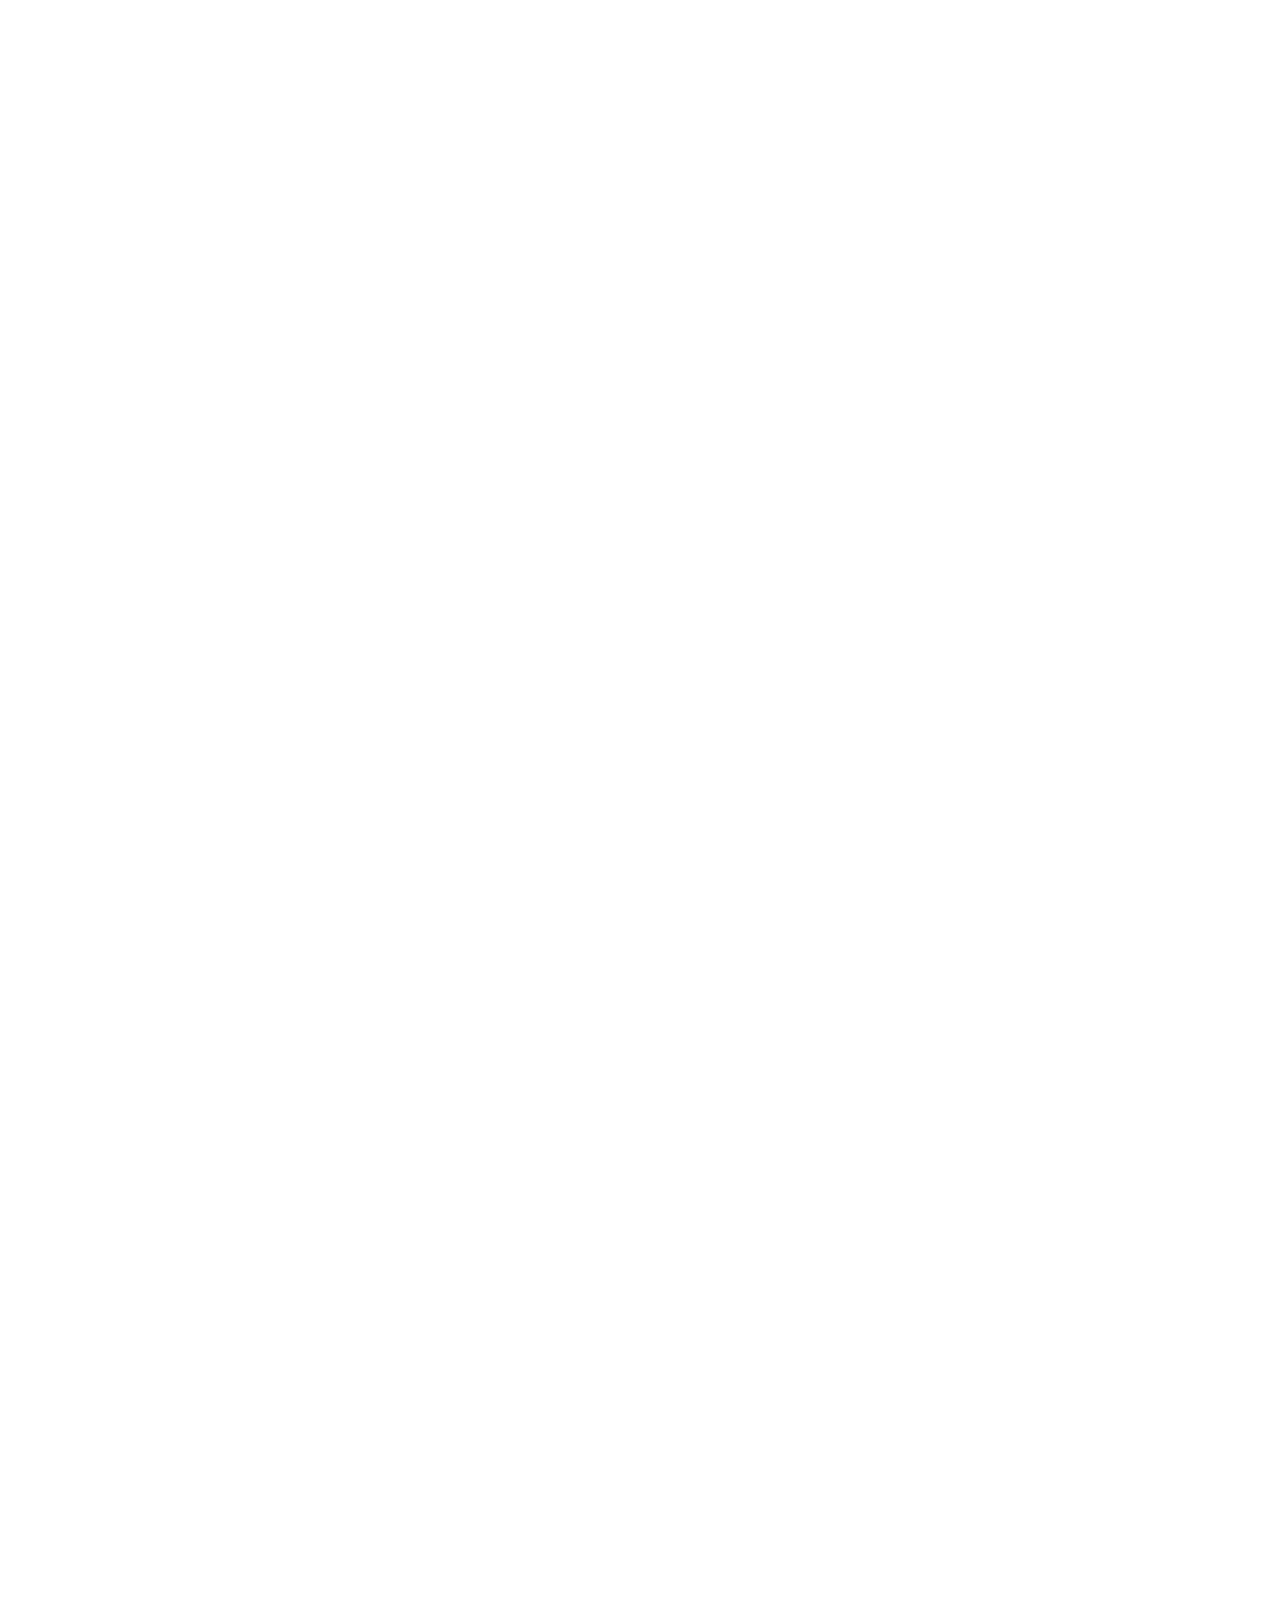
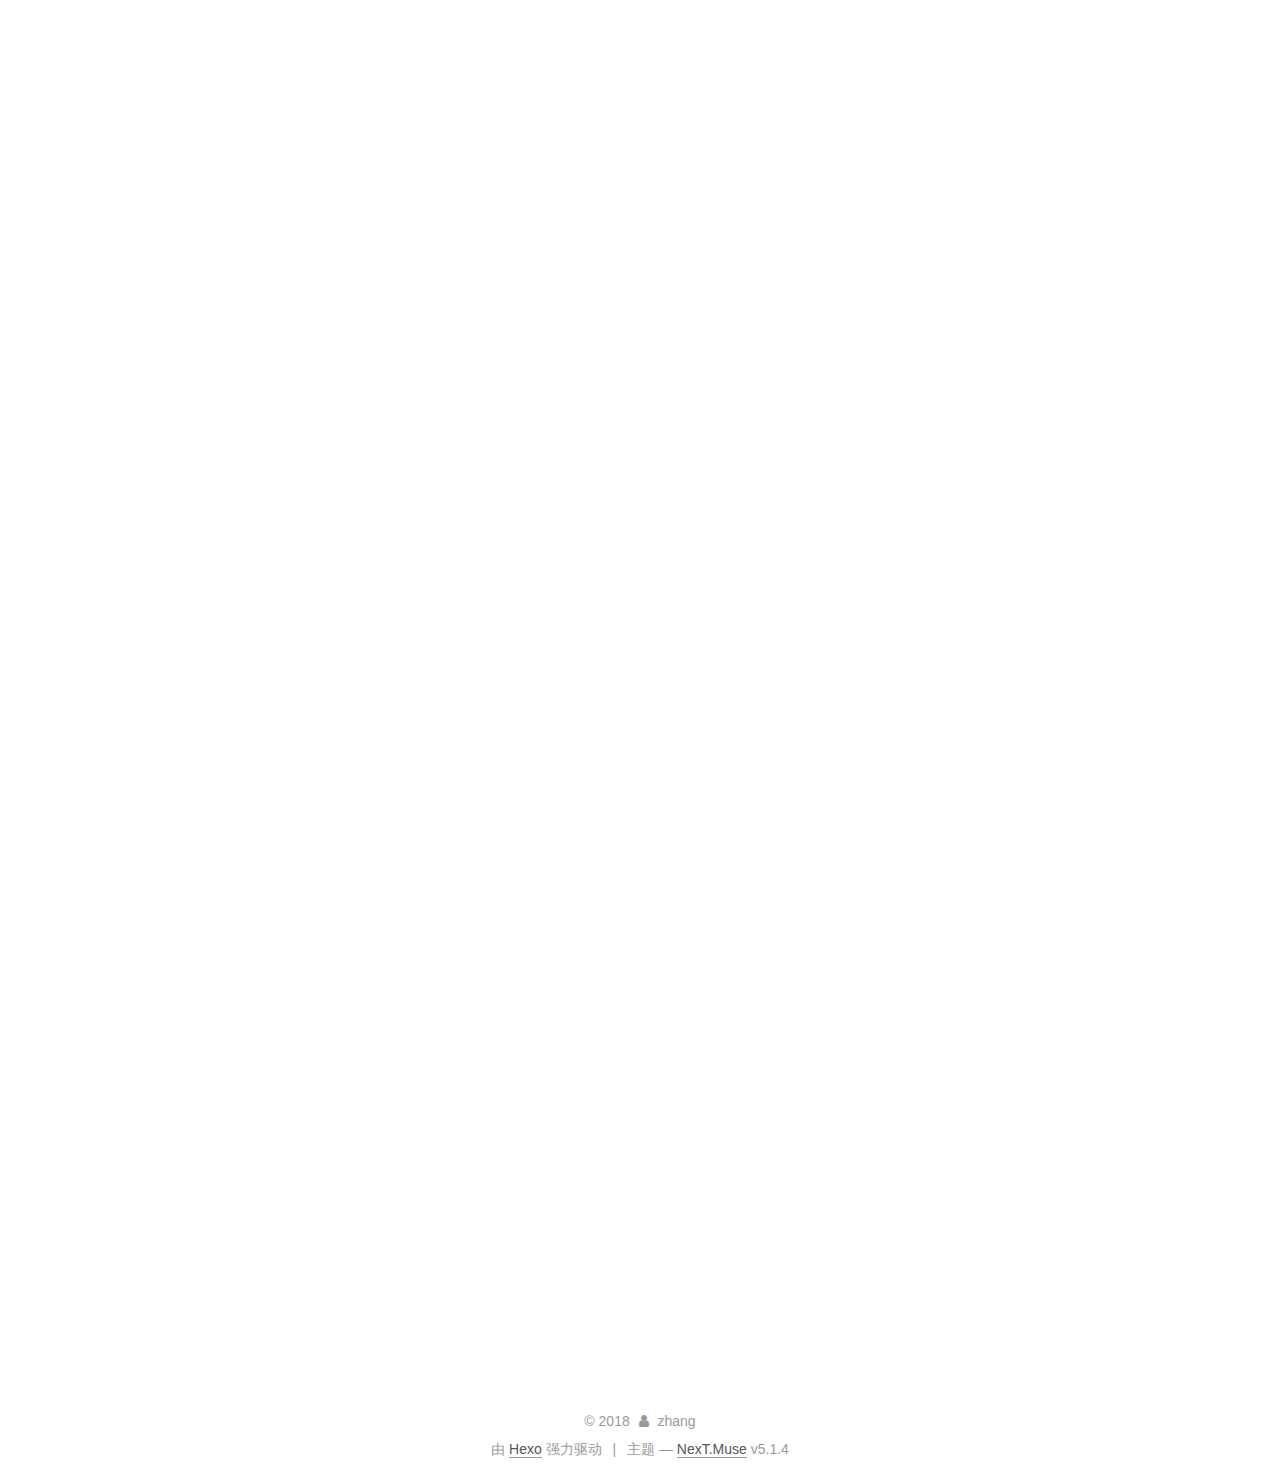
==== commit 1c15e676: "Site updated: 2018-01-08 13:54:15" ====
--- a/index.html
+++ b/index.html
@@ -229,6 +229,126 @@
   
   
   <div class="post-block">
+    <link itemprop="mainEntityOfPage" href="http://yoursite.com/2018/01/08/Hexo安装主题/">
+
+    <span hidden itemprop="author" itemscope itemtype="http://schema.org/Person">
+      <meta itemprop="name" content="zhang">
+      <meta itemprop="description" content="">
+      <meta itemprop="image" content="/images/avatar.gif">
+    </span>
+
+    <span hidden itemprop="publisher" itemscope itemtype="http://schema.org/Organization">
+      <meta itemprop="name" content="前端喵酱">
+    </span>
+
+    
+      <header class="post-header">
+
+        
+        
+          <h1 class="post-title" itemprop="name headline">
+                
+                <a class="post-title-link" href="/2018/01/08/Hexo安装主题/" itemprop="url">Hexo安装主题</a></h1>
+        
+
+        <div class="post-meta">
+          <span class="post-time">
+            
+              <span class="post-meta-item-icon">
+                <i class="fa fa-calendar-o"></i>
+              </span>
+              
+                <span class="post-meta-item-text">发表于</span>
+              
+              <time title="创建于" itemprop="dateCreated datePublished" datetime="2018-01-08T13:52:04+08:00">
+                2018-01-08
+              </time>
+            
+
+            
+
+            
+          </span>
+
+          
+
+          
+            
+          
+
+          
+          
+
+          
+
+          
+
+          
+
+        </div>
+      </header>
+    
+
+    
+    
+    
+    <div class="post-body" itemprop="articleBody">
+
+      
+      
+
+      
+        
+          
+            <h2 id="一、安装主题"><a href="#一、安装主题" class="headerlink" title="一、安装主题"></a>一、安装主题</h2><h5 id="在博客目录D-hexo下右键点击Git-Bash，输入以下命令。其他的主题也类似操作。"><a href="#在博客目录D-hexo下右键点击Git-Bash，输入以下命令。其他的主题也类似操作。" class="headerlink" title="在博客目录D:\hexo下右键点击Git Bash，输入以下命令。其他的主题也类似操作。"></a>在博客目录D:\hexo下右键点击Git Bash，输入以下命令。其他的主题也类似操作。</h5><figure class="highlight plain"><table><tr><td class="gutter"><pre><span class="line">1</span><br></pre></td><td class="code"><pre><span class="line">git clone https://github.com/iissnan/hexo-theme-next</span><br></pre></td></tr></table></figure>
+<h2 id="二、使用主题"><a href="#二、使用主题" class="headerlink" title="二、使用主题"></a>二、使用主题</h2><h5 id="修改博客目录D-blog-config-yml中的theme属性，将其设置为next。"><a href="#修改博客目录D-blog-config-yml中的theme属性，将其设置为next。" class="headerlink" title="修改博客目录D:\blog_config.yml中的theme属性，将其设置为next。"></a>修改博客目录D:\blog_config.yml中的theme属性，将其设置为next。</h5><h2 id="三、导航栏乱码问题"><a href="#三、导航栏乱码问题" class="headerlink" title="三、导航栏乱码问题"></a>三、导航栏乱码问题</h2><h5 id="修改博客目录D-blog-config-yml中的language设置为-zh-Hans-即可"><a href="#修改博客目录D-blog-config-yml中的language设置为-zh-Hans-即可" class="headerlink" title="修改博客目录D:\blog_config.yml中的language设置为 zh-Hans 即可"></a>修改博客目录D:\blog_config.yml中的language设置为 zh-Hans 即可</h5><h2 id="待更新…"><a href="#待更新…" class="headerlink" title="待更新…"></a>待更新…</h2>
+          
+        
+      
+    </div>
+    
+    
+    
+
+    
+
+    
+
+    
+
+    <footer class="post-footer">
+      
+
+      
+
+      
+
+      
+      
+        <div class="post-eof"></div>
+      
+    </footer>
+  </div>
+  
+  
+  
+  </article>
+
+
+    
+      
+
+  
+
+  
+  
+  
+
+  <article class="post post-type-normal" itemscope itemtype="http://schema.org/Article">
+  
+  
+  
+  <div class="post-block">
     <link itemprop="mainEntityOfPage" href="http://yoursite.com/2018/01/07/Hexo搭建个人博客/">
 
     <span hidden itemprop="author" itemscope itemtype="http://schema.org/Person">
@@ -449,7 +569,7 @@
               
                 <a href="/archives/">
               
-                  <span class="site-state-item-count">1</span>
+                  <span class="site-state-item-count">2</span>
                   <span class="site-state-item-name">日志</span>
                 </a>
               </div>
--- a/css/main.css
+++ b/css/main.css
@@ -1822,7 +1822,7 @@
   width: 4px;
   height: 4px;
   border-radius: 50%;
-  background: #f962c7;
+  background: #baff58;
 }
 .links-of-blogroll {
   font-size: 13px;
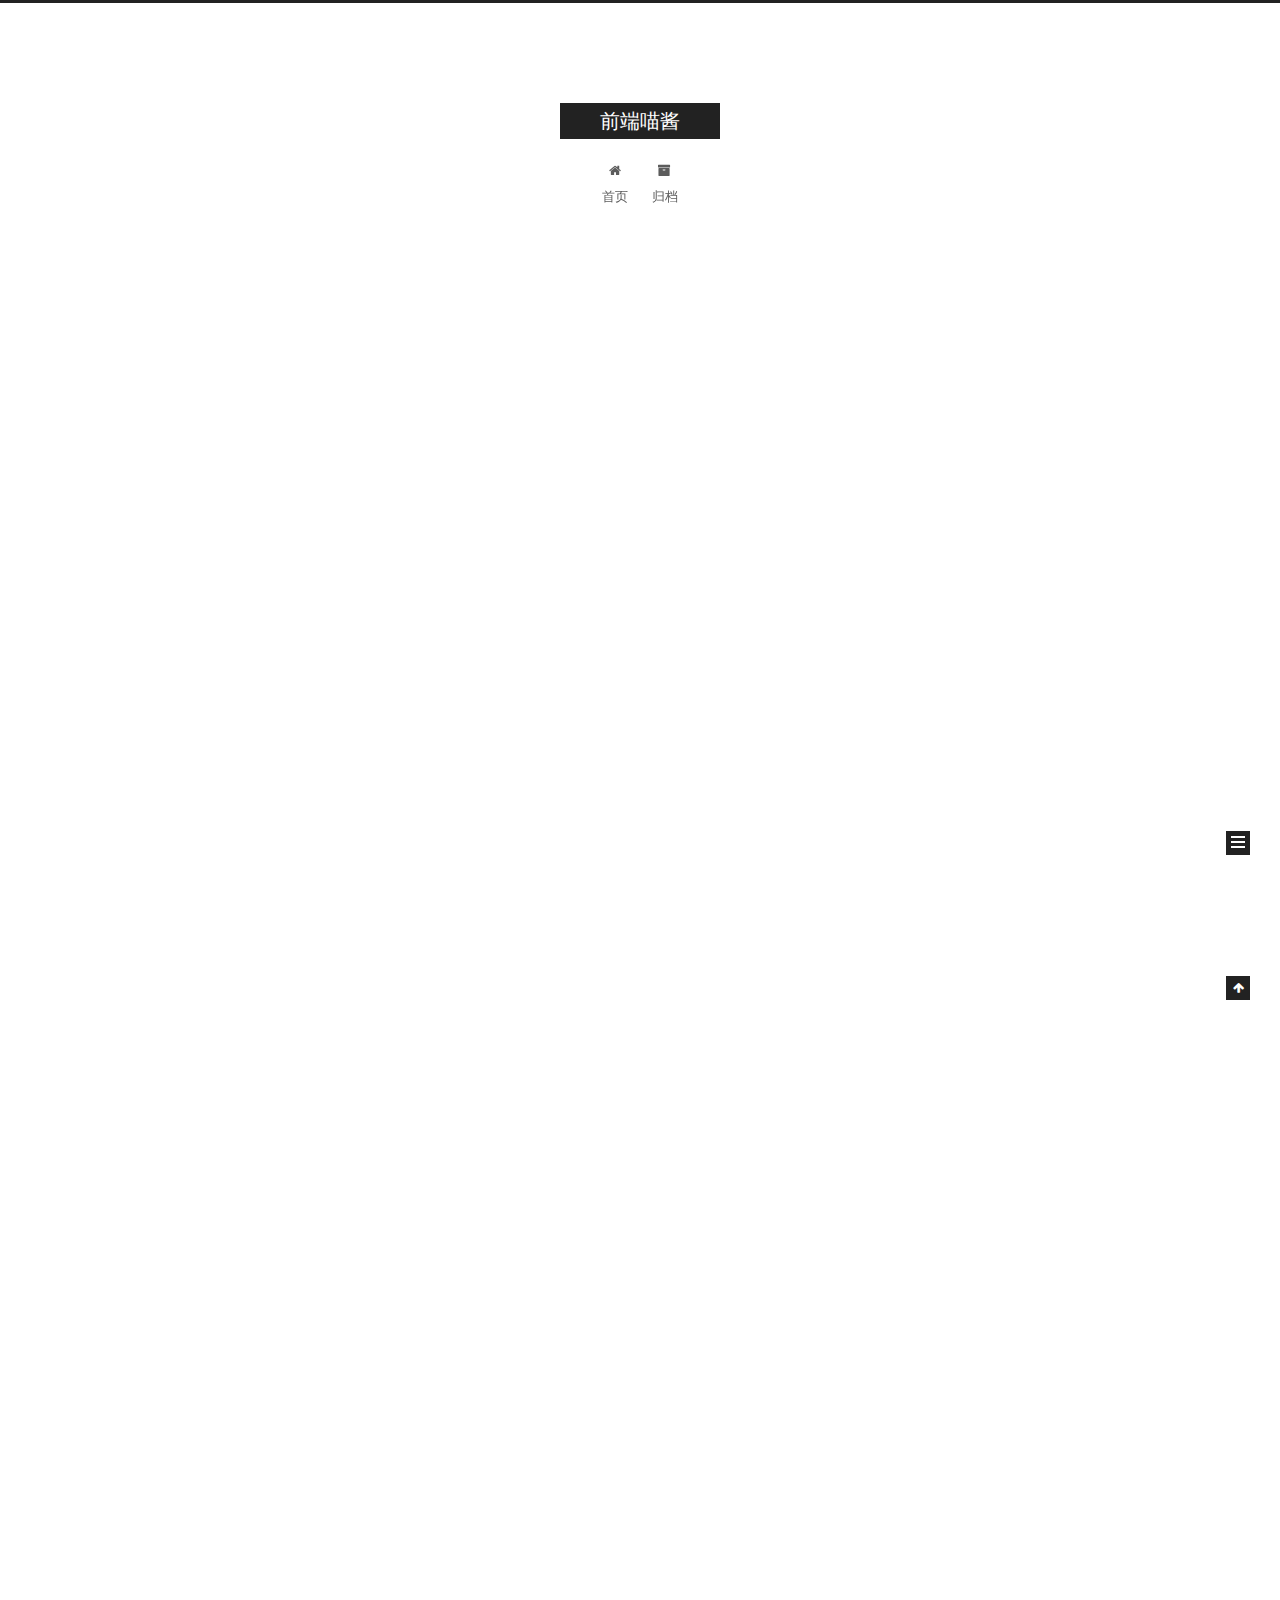
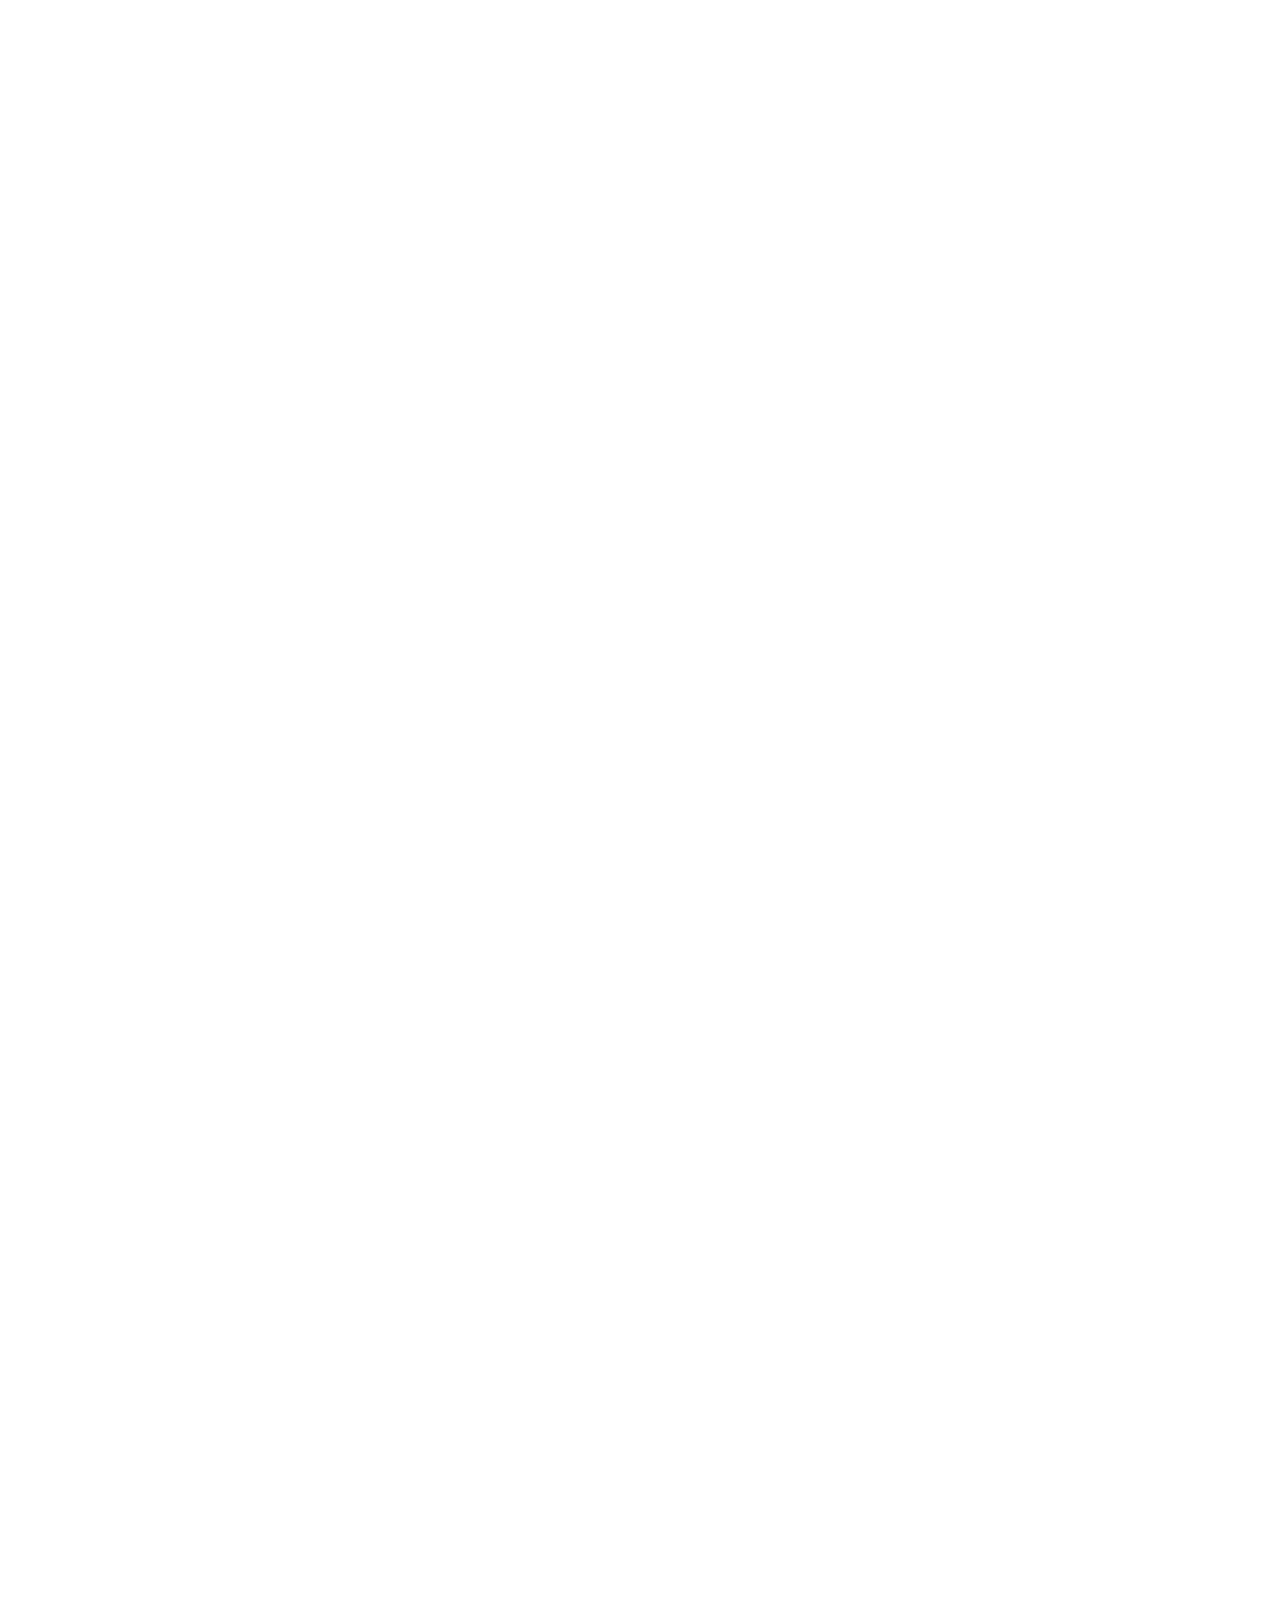
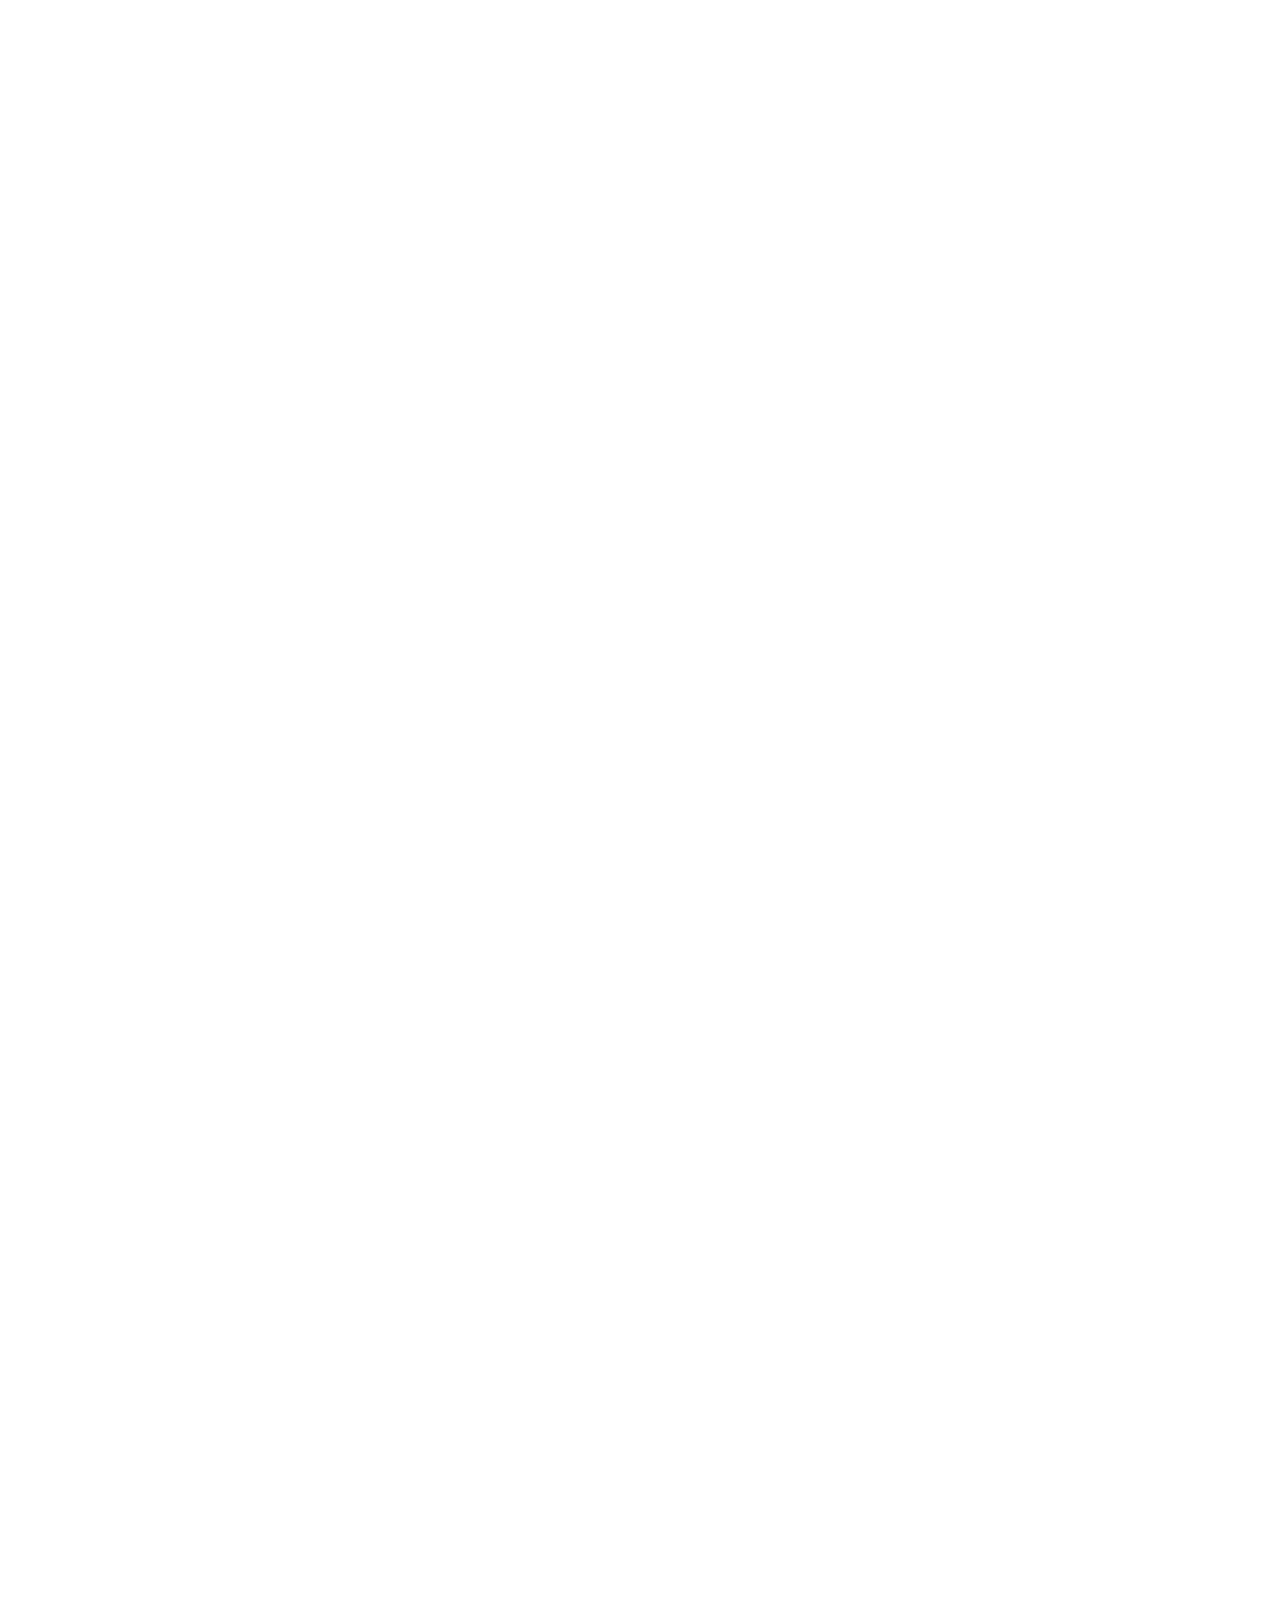
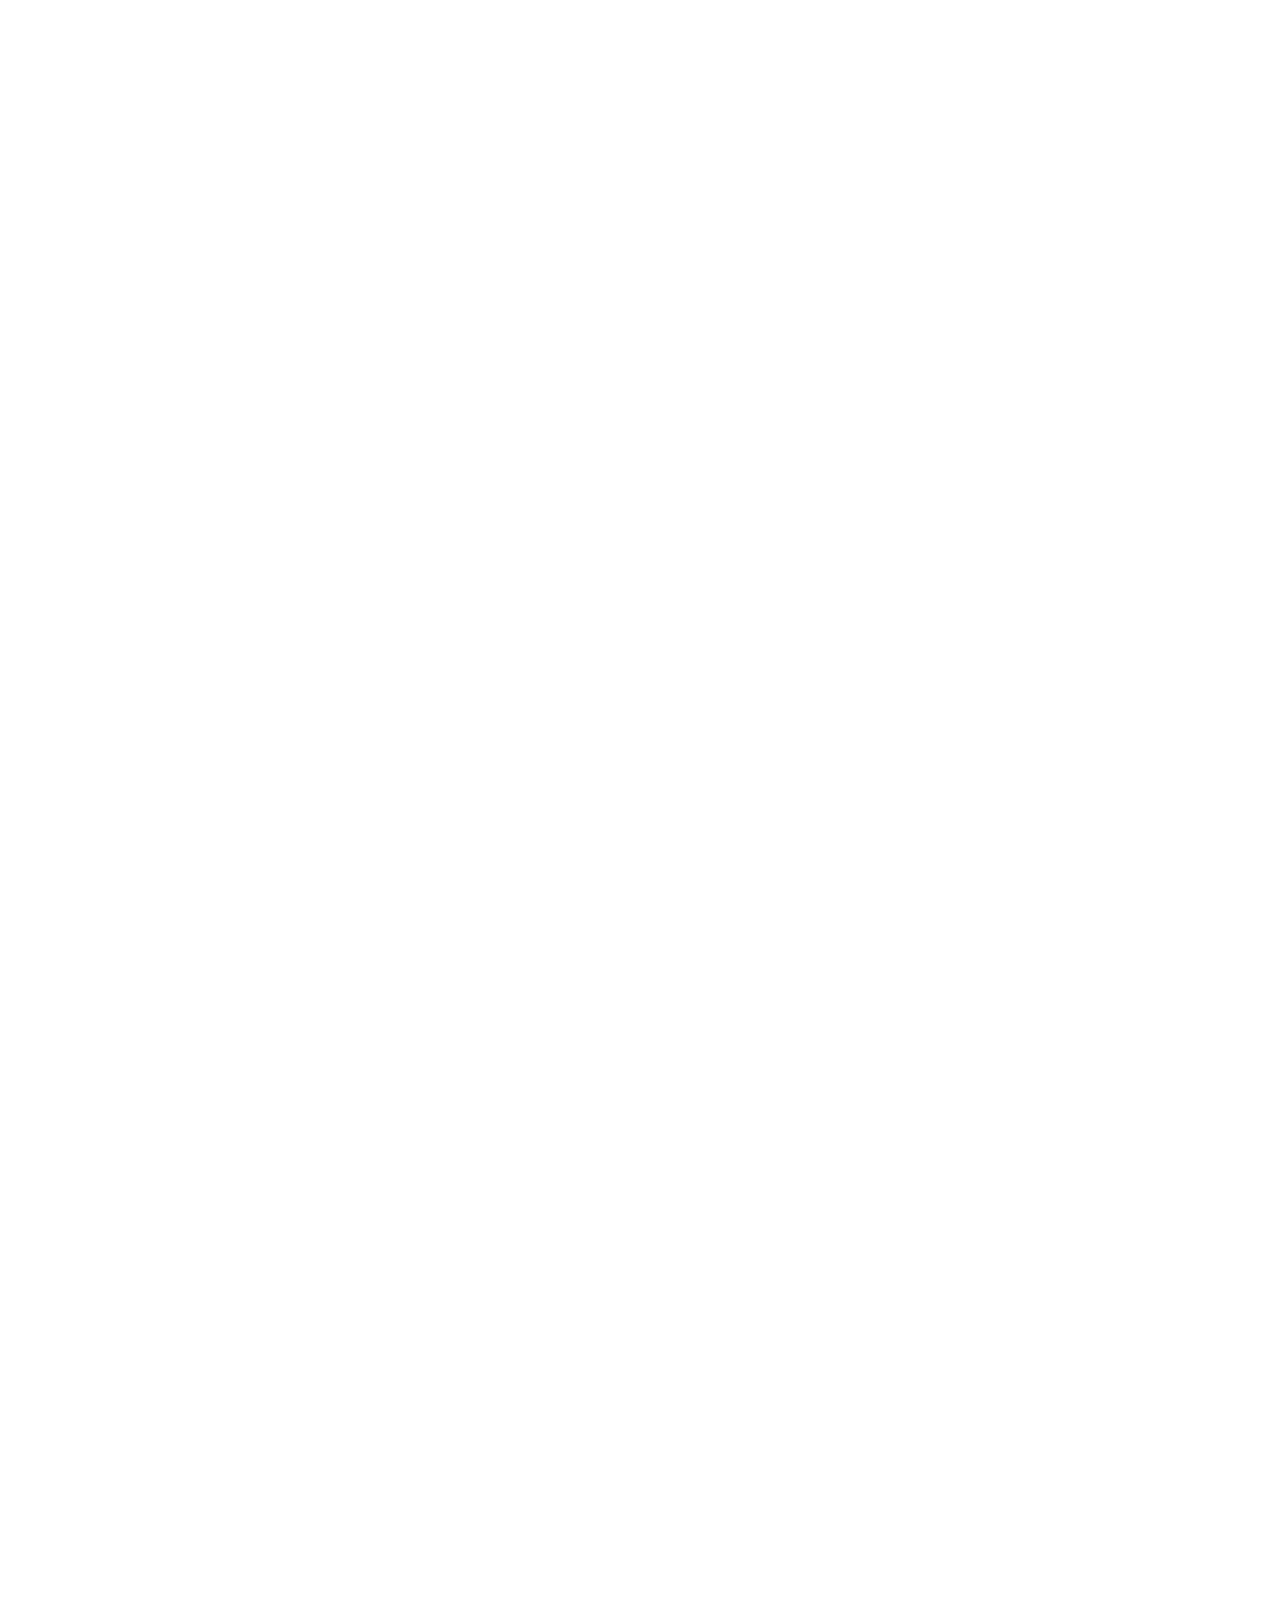
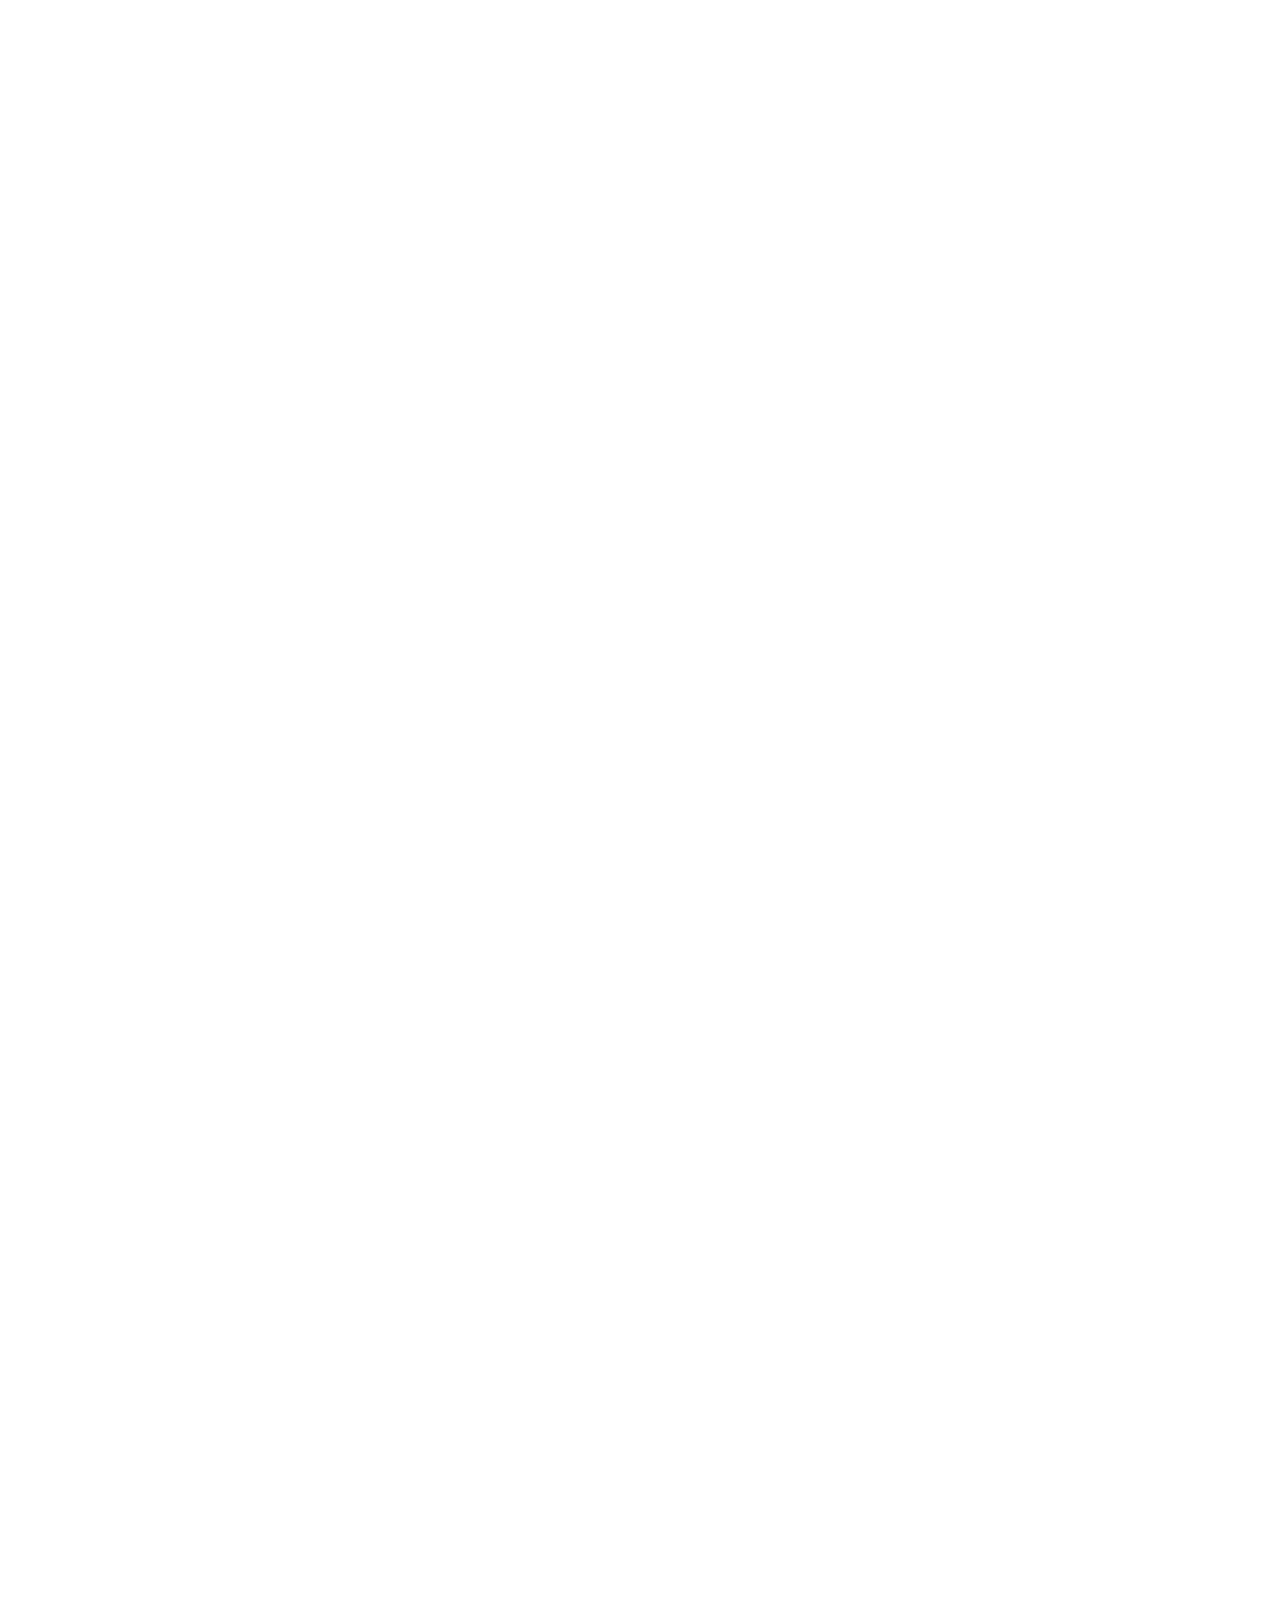
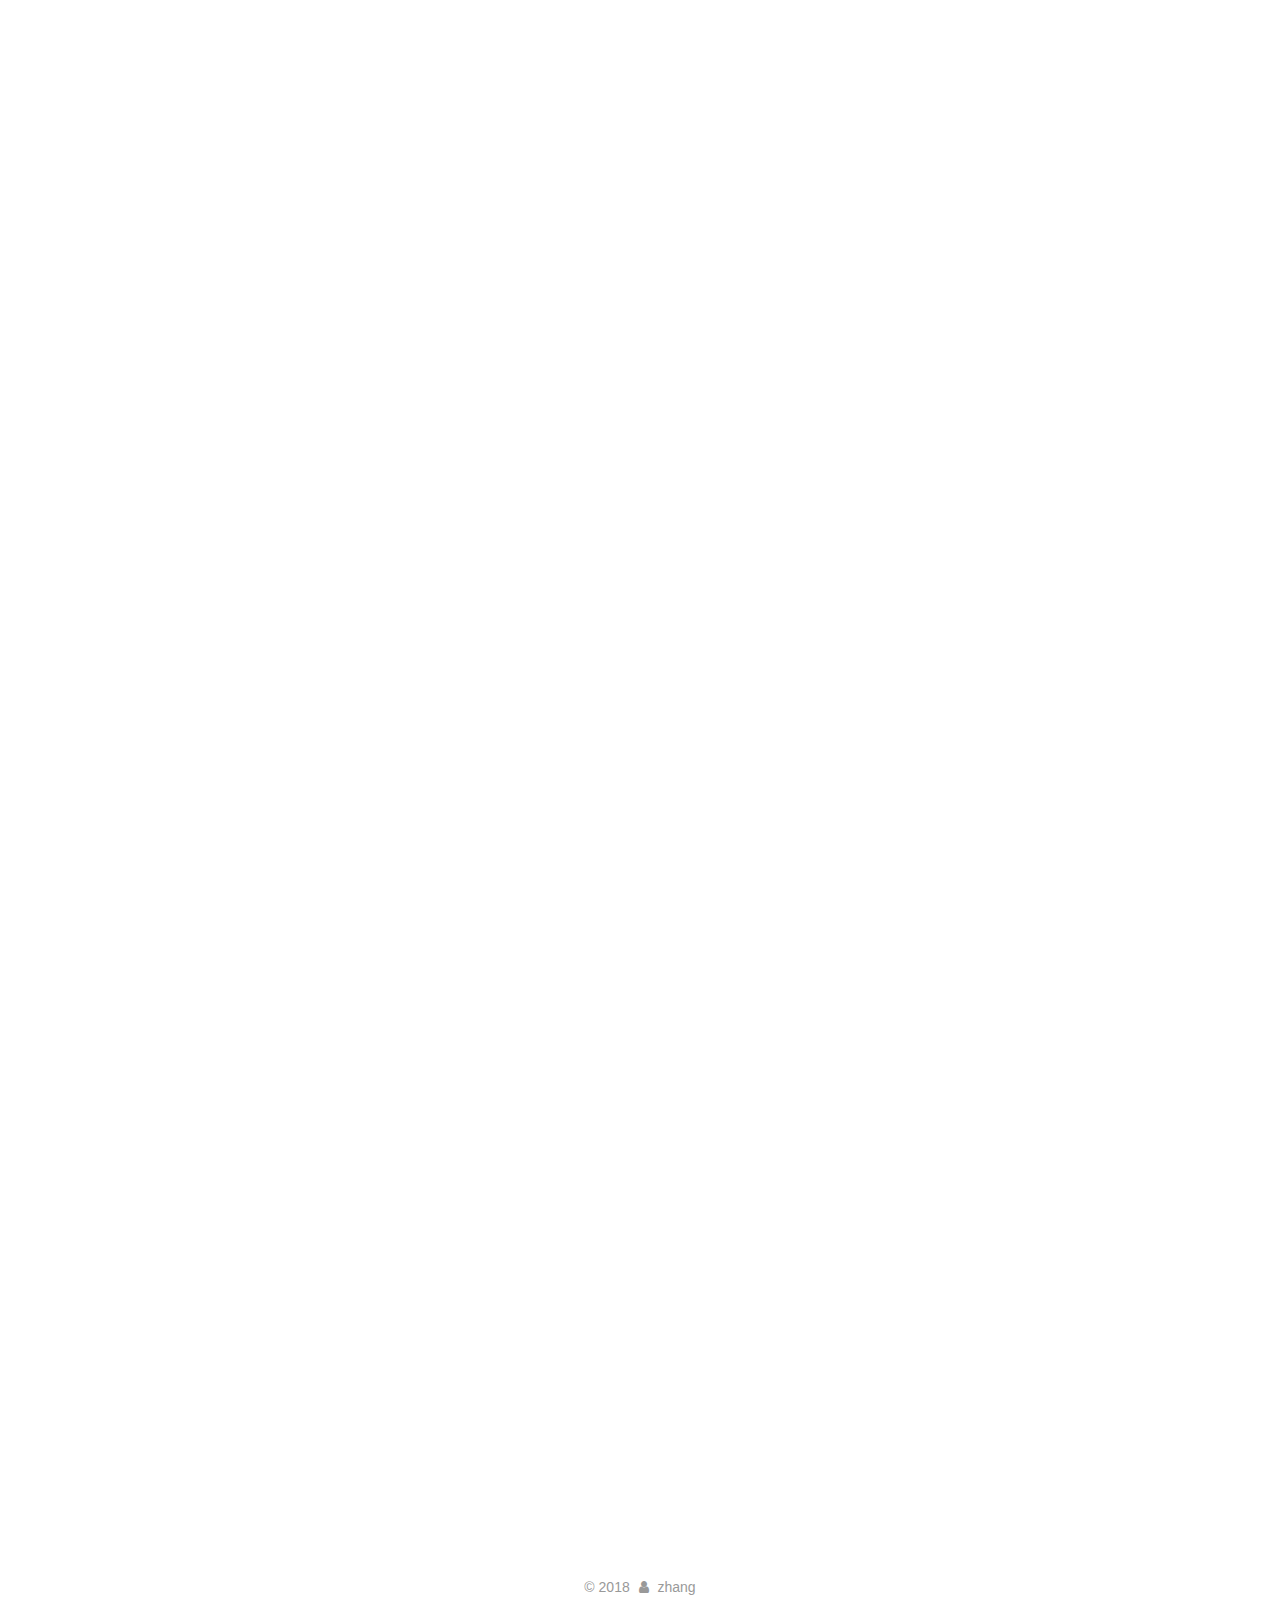
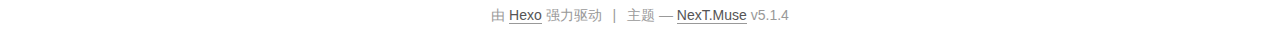
==== commit 29787ebb: "Site updated: 2018-01-09 08:26:15" ====
--- a/index.html
+++ b/index.html
@@ -215,6 +215,141 @@
           <div id="content" class="content">
             
   <section id="posts" class="posts-expand">
+    
+      
+
+  
+
+  
+  
+  
+
+  <article class="post post-type-normal" itemscope itemtype="http://schema.org/Article">
+  
+  
+  
+  <div class="post-block">
+    <link itemprop="mainEntityOfPage" href="http://yoursite.com/2018/01/08/Vue（一）数据准备/">
+
+    <span hidden itemprop="author" itemscope itemtype="http://schema.org/Person">
+      <meta itemprop="name" content="zhang">
+      <meta itemprop="description" content="">
+      <meta itemprop="image" content="/images/avatar.gif">
+    </span>
+
+    <span hidden itemprop="publisher" itemscope itemtype="http://schema.org/Organization">
+      <meta itemprop="name" content="前端喵酱">
+    </span>
+
+    
+      <header class="post-header">
+
+        
+        
+          <h1 class="post-title" itemprop="name headline">
+                
+                <a class="post-title-link" href="/2018/01/08/Vue（一）数据准备/" itemprop="url">Vue（一）数据准备</a></h1>
+        
+
+        <div class="post-meta">
+          <span class="post-time">
+            
+              <span class="post-meta-item-icon">
+                <i class="fa fa-calendar-o"></i>
+              </span>
+              
+                <span class="post-meta-item-text">发表于</span>
+              
+              <time title="创建于" itemprop="dateCreated datePublished" datetime="2018-01-08T20:44:57+08:00">
+                2018-01-08
+              </time>
+            
+
+            
+
+            
+          </span>
+
+          
+
+          
+            
+          
+
+          
+          
+
+          
+
+          
+
+          
+
+        </div>
+      </header>
+    
+
+    
+    
+    
+    <div class="post-body" itemprop="articleBody">
+
+      
+      
+
+      
+        
+          
+            <h4 id="一、-mount-手动挂载"><a href="#一、-mount-手动挂载" class="headerlink" title="一、$mount()手动挂载"></a>一、$mount()手动挂载</h4><h5 id="当Vue实例没有el属性时，则该实例尚没有挂载到某个dom中；假如需要延迟挂载，可以在之后手动调用vm-mount-方法来挂载。"><a href="#当Vue实例没有el属性时，则该实例尚没有挂载到某个dom中；假如需要延迟挂载，可以在之后手动调用vm-mount-方法来挂载。" class="headerlink" title="当Vue实例没有el属性时，则该实例尚没有挂载到某个dom中；假如需要延迟挂载，可以在之后手动调用vm.$mount()方法来挂载。"></a>当Vue实例没有el属性时，则该实例尚没有挂载到某个dom中；假如需要延迟挂载，可以在之后手动调用vm.$mount()方法来挂载。</h5><figure class="highlight plain"><table><tr><td class="gutter"><pre><span class="line">1</span><br><span class="line">2</span><br><span class="line">3</span><br><span class="line">4</span><br></pre></td><td class="code"><pre><span class="line">new Vue(&#123;</span><br><span class="line">   router,</span><br><span class="line">   render: h =&gt; h(App)</span><br><span class="line"> &#125;).$mount(&quot;#app&quot;);</span><br></pre></td></tr></table></figure>
+<figure class="highlight plain"><table><tr><td class="gutter"><pre><span class="line">1</span><br><span class="line">2</span><br><span class="line">3</span><br><span class="line">4</span><br><span class="line">5</span><br></pre></td><td class="code"><pre><span class="line">new Vue(&#123;</span><br><span class="line">  el: &apos;#app&apos;,</span><br><span class="line">  router,</span><br><span class="line">  render: h =&gt; h(App) </span><br><span class="line">&#125;);</span><br></pre></td></tr></table></figure>
+<h5 id="解释：-render-x-gt-x-App"><a href="#解释：-render-x-gt-x-App" class="headerlink" title="解释： render: x =&gt; x(App)"></a>解释： render: x =&gt; x(App)</h5><figure class="highlight plain"><table><tr><td class="gutter"><pre><span class="line">1</span><br><span class="line">2</span><br><span class="line">3</span><br><span class="line">4</span><br><span class="line">5</span><br></pre></td><td class="code"><pre><span class="line">这里的render: x =&gt;x(App)是es6的写法</span><br><span class="line">转换过来就是：暂且可理解为是渲染App组件</span><br><span class="line">render:(function(x)&#123;</span><br><span class="line">     return x(App);</span><br><span class="line"> &#125;);</span><br></pre></td></tr></table></figure>
+<h4 id="二、mock数据"><a href="#二、mock数据" class="headerlink" title="二、mock数据"></a>二、mock数据</h4><h5 id="如果后端接口尚未开发完成，前端开发一般使用mock数据。"><a href="#如果后端接口尚未开发完成，前端开发一般使用mock数据。" class="headerlink" title="如果后端接口尚未开发完成，前端开发一般使用mock数据。"></a>如果后端接口尚未开发完成，前端开发一般使用mock数据。</h5><h5 id="注意：新版的vue-cli-自动搭建的build-文件里没有dev-server-js-和-dev-client-js-，因此我们要在webpack-dev-conf-js-里配置"><a href="#注意：新版的vue-cli-自动搭建的build-文件里没有dev-server-js-和-dev-client-js-，因此我们要在webpack-dev-conf-js-里配置" class="headerlink" title="注意：新版的vue-cli 自动搭建的build 文件里没有dev-server.js 和 dev-client.js ，因此我们要在webpack.dev.conf.js 里配置"></a>注意：新版的vue-cli 自动搭建的build 文件里没有dev-server.js 和 dev-client.js ，因此我们要在webpack.dev.conf.js 里配置</h5><h5 id="配置如下："><a href="#配置如下：" class="headerlink" title="配置如下："></a>配置如下：</h5><h5 id="1-复制data-json-到该项目下"><a href="#1-复制data-json-到该项目下" class="headerlink" title="(1) 复制data.json 到该项目下"></a>(1) 复制data.json 到该项目下</h5><h5 id="2-找到bulid目录下-webpack-dev-conf-js-找到-const-portfinder-require-‘portfinder’-，在其下添加mock-数据"><a href="#2-找到bulid目录下-webpack-dev-conf-js-找到-const-portfinder-require-‘portfinder’-，在其下添加mock-数据" class="headerlink" title="(2) 找到bulid目录下 webpack.dev.conf.js 找到 const portfinder = require(‘portfinder’)，在其下添加mock  数据"></a>(2) 找到bulid目录下 webpack.dev.conf.js 找到 const portfinder = require(‘portfinder’)，在其下添加mock  数据</h5><figure class="highlight plain"><table><tr><td class="gutter"><pre><span class="line">1</span><br><span class="line">2</span><br><span class="line">3</span><br><span class="line">4</span><br><span class="line">5</span><br><span class="line">6</span><br><span class="line">7</span><br><span class="line">8</span><br><span class="line">9</span><br><span class="line">10</span><br></pre></td><td class="code"><pre><span class="line">const portfinder = require(&apos;portfinder&apos;)</span><br><span class="line">// 添加mock 数据</span><br><span class="line">const express = require(&apos;express&apos;)</span><br><span class="line">const app = express()</span><br><span class="line">var appData = require(&apos;../data.json&apos;)//加载本地数据文件</span><br><span class="line">var seller=appData.seller;</span><br><span class="line">var goods=appData.goods;</span><br><span class="line">var ratings=appData.ratings;</span><br><span class="line">var apiRoutes = express.Router()</span><br><span class="line">app.use(&apos;/api&apos;, apiRoutes)</span><br></pre></td></tr></table></figure>
+<h5 id="3-接着找到-devServer-里的-watchOptions，其后紧跟"><a href="#3-接着找到-devServer-里的-watchOptions，其后紧跟" class="headerlink" title="(3)接着找到 devServer  里的 watchOptions，其后紧跟"></a>(3)接着找到 devServer  里的 watchOptions，其后紧跟</h5><figure class="highlight plain"><table><tr><td class="gutter"><pre><span class="line">1</span><br><span class="line">2</span><br><span class="line">3</span><br><span class="line">4</span><br><span class="line">5</span><br><span class="line">6</span><br><span class="line">7</span><br><span class="line">8</span><br><span class="line">9</span><br><span class="line">10</span><br><span class="line">11</span><br><span class="line">12</span><br><span class="line">13</span><br><span class="line">14</span><br><span class="line">15</span><br><span class="line">16</span><br><span class="line">17</span><br><span class="line">18</span><br><span class="line">19</span><br><span class="line">20</span><br><span class="line">21</span><br><span class="line">22</span><br><span class="line">23</span><br></pre></td><td class="code"><pre><span class="line">watchOptions: &#123;</span><br><span class="line">      poll: config.dev.poll,</span><br><span class="line">    &#125;,</span><br><span class="line">    before(app) &#123;</span><br><span class="line">      app.get(&apos;/api/seller&apos;, (req, res) =&gt; &#123;</span><br><span class="line">        res.json(&#123;</span><br><span class="line">          errno: 0,</span><br><span class="line">          data: seller</span><br><span class="line">        &#125;)//接口返回json数据，上面配置的数据appData就赋值给data请求后调用</span><br><span class="line">      &#125;),</span><br><span class="line">      app.get(&apos;/api/goods&apos;, (req, res) =&gt; &#123;</span><br><span class="line">        res.json(&#123;</span><br><span class="line">          errno: 0,</span><br><span class="line">          data: goods</span><br><span class="line">        &#125;)</span><br><span class="line">      &#125;),</span><br><span class="line">      app.get(&apos;/api/ratings&apos;, (req, res) =&gt; &#123;</span><br><span class="line">        res.json(&#123;</span><br><span class="line">          errno: 0,</span><br><span class="line">          data: ratings</span><br><span class="line">        &#125;)</span><br><span class="line">      &#125;)</span><br><span class="line">    &#125;</span><br></pre></td></tr></table></figure>
+<h5 id="4-设置保存后-npm-run-dev-运行-访问http-localhost-8080-api-seller-就可接收到-该路由对应的json-数据"><a href="#4-设置保存后-npm-run-dev-运行-访问http-localhost-8080-api-seller-就可接收到-该路由对应的json-数据" class="headerlink" title="(4)设置保存后 npm run dev 运行  访问http://localhost:8080/api/seller  就可接收到 该路由对应的json 数据"></a>(4)设置保存后 npm run dev 运行  访问<a href="http://localhost:8080/api/seller" target="_blank" rel="noopener">http://localhost:8080/api/seller</a>  就可接收到 该路由对应的json 数据</h5><h4 id="三、关于路由-vue-router"><a href="#三、关于路由-vue-router" class="headerlink" title="三、关于路由 vue-router"></a>三、关于路由 vue-router</h4><h4 id="直接定义路由"><a href="#直接定义路由" class="headerlink" title="* 直接定义路由"></a>* 直接定义路由</h4><h5 id="1-首先定义路由"><a href="#1-首先定义路由" class="headerlink" title="(1) 首先定义路由"></a>(1) 首先定义路由</h5><figure class="highlight plain"><table><tr><td class="gutter"><pre><span class="line">1</span><br><span class="line">2</span><br><span class="line">3</span><br></pre></td><td class="code"><pre><span class="line">//  定义路由组件</span><br><span class="line">const goods = &#123; template: &apos;&lt;p&gt;我是对应的goods下面的内容&lt;/p&gt;&apos; &#125;;</span><br><span class="line">const seller = &#123; template: &apos;&lt;p&gt;我是对应的seller下面的内容&lt;/p&gt;&apos; &#125;;</span><br></pre></td></tr></table></figure>
+<h5 id="2-创建路由实例"><a href="#2-创建路由实例" class="headerlink" title="(2) 创建路由实例"></a>(2) 创建路由实例</h5><figure class="highlight plain"><table><tr><td class="gutter"><pre><span class="line">1</span><br><span class="line">2</span><br><span class="line">3</span><br><span class="line">4</span><br><span class="line">5</span><br><span class="line">6</span><br><span class="line">7</span><br><span class="line">8</span><br></pre></td><td class="code"><pre><span class="line">// 创建路由实例</span><br><span class="line">var router = new VueRouter(&#123;</span><br><span class="line">  routes:[</span><br><span class="line">   //路由重定向即设置默认路由  </span><br><span class="line">   &#123;path:&apos;/&apos;,redirect:&apos;/goods&apos;,component:goods&#125;, </span><br><span class="line">   &#123;path:&apos;/goods&apos;,component:goods&#125;,</span><br><span class="line">   &#123;path:&apos;/seller&apos;,component:seller&#125;</span><br><span class="line">&#125;);</span><br></pre></td></tr></table></figure>
+<h5 id="路由实例方法"><a href="#路由实例方法" class="headerlink" title="路由实例方法:"></a>路由实例方法:</h5><figure class="highlight plain"><table><tr><td class="gutter"><pre><span class="line">1</span><br><span class="line">2</span><br><span class="line">3</span><br></pre></td><td class="code"><pre><span class="line">router.push(&#123;path:&apos;goods&apos;&#125;);  //直接添加一个路由,表现切换路由，本质往历史记录里面添加一个</span><br><span class="line">router.replace(&#123;path:&apos;goods&apos;&#125;) //替换路由，不会往历史记录里面添加</span><br><span class="line">// router.go(&apos;goods&apos;)</span><br></pre></td></tr></table></figure>
+<h5 id="3-创建vue-实例"><a href="#3-创建vue-实例" class="headerlink" title="(3)创建vue 实例"></a>(3)创建vue 实例</h5><figure class="highlight plain"><table><tr><td class="gutter"><pre><span class="line">1</span><br><span class="line">2</span><br><span class="line">3</span><br><span class="line">4</span><br><span class="line">5</span><br></pre></td><td class="code"><pre><span class="line">//  创建 vue 实例</span><br><span class="line">	const app=new Vue(&#123;</span><br><span class="line">		el:&quot;#app&quot;,  //  挂载元素</span><br><span class="line">		router</span><br><span class="line">	&#125;)</span><br></pre></td></tr></table></figure>
+<h5 id="4-DOM-渲染"><a href="#4-DOM-渲染" class="headerlink" title="(4)DOM 渲染"></a>(4)DOM 渲染</h5><figure class="highlight plain"><table><tr><td class="gutter"><pre><span class="line">1</span><br><span class="line">2</span><br><span class="line">3</span><br><span class="line">4</span><br><span class="line">5</span><br><span class="line">6</span><br><span class="line">7</span><br><span class="line">8</span><br><span class="line">9</span><br><span class="line">10</span><br><span class="line">11</span><br></pre></td><td class="code"><pre><span class="line">&lt;body&gt;</span><br><span class="line"> &lt;div id=&quot;app&quot;&gt;</span><br><span class="line">  &lt;div class=&quot;nav&quot;&gt;</span><br><span class="line">   &lt;router-link to=&apos;/goods&apos;&gt;good&lt;/router-link&gt;</span><br><span class="line">   &lt;router-link to=&apos;/seller&apos;&gt;seller&lt;/router-link&gt;</span><br><span class="line">  &lt;/div&gt;</span><br><span class="line">  &lt;div class=&quot;content&quot;&gt;</span><br><span class="line">   &lt;router-view&gt;&lt;/router-view&gt;</span><br><span class="line">  &lt;/div&gt;</span><br><span class="line"> &lt;/div&gt;</span><br><span class="line">&lt;/body&gt;</span><br></pre></td></tr></table></figure>
+<h5 id="注意：查看效果时，发现动态的给当前路由-添加le一个router-link-active的类名-所以如果需要设置当前路由样式（比如：高亮）就可以直接在style里设置了"><a href="#注意：查看效果时，发现动态的给当前路由-添加le一个router-link-active的类名-所以如果需要设置当前路由样式（比如：高亮）就可以直接在style里设置了" class="headerlink" title="注意：查看效果时，发现动态的给当前路由 添加le一个router-link-active的类名,所以如果需要设置当前路由样式（比如：高亮）就可以直接在style里设置了"></a>注意：查看效果时，发现动态的给当前路由 添加le一个router-link-active的类名,所以如果需要设置当前路由样式（比如：高亮）就可以直接在style里设置了</h5><h4 id="（main-js）引入路由组件"><a href="#（main-js）引入路由组件" class="headerlink" title="（main.js）引入路由组件"></a>（main.js）引入路由组件</h4><h5 id="1-引入路由文件"><a href="#1-引入路由文件" class="headerlink" title="(1) 引入路由文件"></a>(1) 引入路由文件</h5><figure class="highlight plain"><table><tr><td class="gutter"><pre><span class="line">1</span><br><span class="line">2</span><br><span class="line">3</span><br></pre></td><td class="code"><pre><span class="line">import goods from &apos;./components/goods/goods&apos;</span><br><span class="line">import ratings from &apos;./components/ratings/ratings&apos;</span><br><span class="line">import seller from &apos;./components/seller/seller&apos;</span><br></pre></td></tr></table></figure>
+<h5 id="2-创建路由实例-定义路由组件"><a href="#2-创建路由实例-定义路由组件" class="headerlink" title="(2) 创建路由实例 定义路由组件"></a>(2) 创建路由实例 定义路由组件</h5><figure class="highlight plain"><table><tr><td class="gutter"><pre><span class="line">1</span><br><span class="line">2</span><br><span class="line">3</span><br><span class="line">4</span><br><span class="line">5</span><br><span class="line">6</span><br><span class="line">7</span><br><span class="line">8</span><br><span class="line">9</span><br><span class="line">10</span><br><span class="line">11</span><br><span class="line">12</span><br><span class="line">13</span><br><span class="line">14</span><br><span class="line">15</span><br><span class="line">16</span><br></pre></td><td class="code"><pre><span class="line">const router = new VueRouter(&#123;</span><br><span class="line">  routes: [&#123;</span><br><span class="line">    path: &apos;/&apos;,</span><br><span class="line">    component: goods</span><br><span class="line">  &#125;,&#123;</span><br><span class="line">    path: &apos;/goods&apos;,</span><br><span class="line">    component: goods</span><br><span class="line">  &#125;, &#123;</span><br><span class="line">    path: &apos;/ratings&apos;,</span><br><span class="line">    component: ratings</span><br><span class="line">  &#125;, &#123;</span><br><span class="line">    path: &apos;/seller&apos;,</span><br><span class="line">    component: seller</span><br><span class="line">  &#125;]，</span><br><span class="line">  linkActiveClass: &apos;active&apos; //  将 router-link-active  改为 active（方便样式操作）</span><br><span class="line">&#125;)</span><br></pre></td></tr></table></figure>
+<h5 id="3-创建vue实例并挂载"><a href="#3-创建vue实例并挂载" class="headerlink" title="(3) 创建vue实例并挂载"></a>(3) 创建vue实例并挂载</h5><figure class="highlight plain"><table><tr><td class="gutter"><pre><span class="line">1</span><br><span class="line">2</span><br><span class="line">3</span><br><span class="line">4</span><br><span class="line">5</span><br><span class="line">6</span><br><span class="line">7</span><br><span class="line">8</span><br></pre></td><td class="code"><pre><span class="line">new Vue(&#123;</span><br><span class="line">  el:&quot;#app&quot;,</span><br><span class="line">  router,</span><br><span class="line">  template: &apos;&lt;App/&gt;&apos;,</span><br><span class="line">  components: &#123;</span><br><span class="line">    App</span><br><span class="line">  &#125;</span><br><span class="line">&#125;)</span><br></pre></td></tr></table></figure>
+<h4 id="四、axios-请求数据"><a href="#四、axios-请求数据" class="headerlink" title="四、axios 请求数据"></a>四、axios 请求数据</h4><h5 id="1-安装-axios"><a href="#1-安装-axios" class="headerlink" title="(1) 安装 axios"></a>(1) 安装 axios</h5><figure class="highlight plain"><table><tr><td class="gutter"><pre><span class="line">1</span><br></pre></td><td class="code"><pre><span class="line">npm install axios</span><br></pre></td></tr></table></figure>
+<h5 id="2-引入axios组件"><a href="#2-引入axios组件" class="headerlink" title="(2) 引入axios组件"></a>(2) 引入axios组件</h5><figure class="highlight plain"><table><tr><td class="gutter"><pre><span class="line">1</span><br></pre></td><td class="code"><pre><span class="line">import axios from &apos;axios&apos;</span><br></pre></td></tr></table></figure>
+<h5 id="3-axios-请求数据（在此之前创建一个接受数据的对象sellerobj）"><a href="#3-axios-请求数据（在此之前创建一个接受数据的对象sellerobj）" class="headerlink" title="(3) axios 请求数据（在此之前创建一个接受数据的对象sellerobj）"></a>(3) axios 请求数据（在此之前创建一个接受数据的对象sellerobj）</h5><figure class="highlight plain"><table><tr><td class="gutter"><pre><span class="line">1</span><br><span class="line">2</span><br><span class="line">3</span><br><span class="line">4</span><br><span class="line">5</span><br><span class="line">6</span><br><span class="line">7</span><br><span class="line">8</span><br><span class="line">9</span><br><span class="line">10</span><br><span class="line">11</span><br><span class="line">12</span><br><span class="line">13</span><br><span class="line">14</span><br></pre></td><td class="code"><pre><span class="line">export default &#123;</span><br><span class="line"> //  获取数据 准备  返回一个对象，后台获取数据后 赋予 该对象</span><br><span class="line">   data ()&#123;</span><br><span class="line">   	 return &#123;</span><br><span class="line">   	 	 sellerobj:&#123;&#125;</span><br><span class="line">   	 &#125;</span><br><span class="line">   &#125;,</span><br><span class="line">   created ()&#123; //  创建之前 请求数据</span><br><span class="line">   	 axios.get(&apos;static/data.json&apos;).then((result) =&gt; &#123;</span><br><span class="line">   	  	 console.log(result) //  控制台检查  数据存储在  result.data 里  </span><br><span class="line">   	  	this.sellerobj = result.data.seller //  将数据存到sellerobj里  	 	</span><br><span class="line">   	  &#125;)</span><br><span class="line">   &#125;</span><br><span class="line">&#125;</span><br></pre></td></tr></table></figure>
+<h1 id="Yes"><a href="#Yes" class="headerlink" title="Yes!"></a>Yes!</h1><h3 id="后续更新…"><a href="#后续更新…" class="headerlink" title="后续更新…"></a>后续更新…</h3>
+          
+        
+      
+    </div>
+    
+    
+    
+
+    
+
+    
+
+    
+
+    <footer class="post-footer">
+      
+
+      
+
+      
+
+      
+      
+        <div class="post-eof"></div>
+      
+    </footer>
+  </div>
+  
+  
+  
+  </article>
+
+
     
       
 
@@ -569,7 +704,7 @@
               
                 <a href="/archives/">
               
-                  <span class="site-state-item-count">2</span>
+                  <span class="site-state-item-count">3</span>
                   <span class="site-state-item-name">日志</span>
                 </a>
               </div>
@@ -577,6 +712,15 @@
 
             
 
+            
+              
+              
+              <div class="site-state-item site-state-tags">
+                
+                  <span class="site-state-item-count">1</span>
+                  <span class="site-state-item-name">标签</span>
+                
+              </div>
             
 
           </nav>
--- a/css/main.css
+++ b/css/main.css
@@ -1822,7 +1822,7 @@
   width: 4px;
   height: 4px;
   border-radius: 50%;
-  background: #baff58;
+  background: #041dd5;
 }
 .links-of-blogroll {
   font-size: 13px;
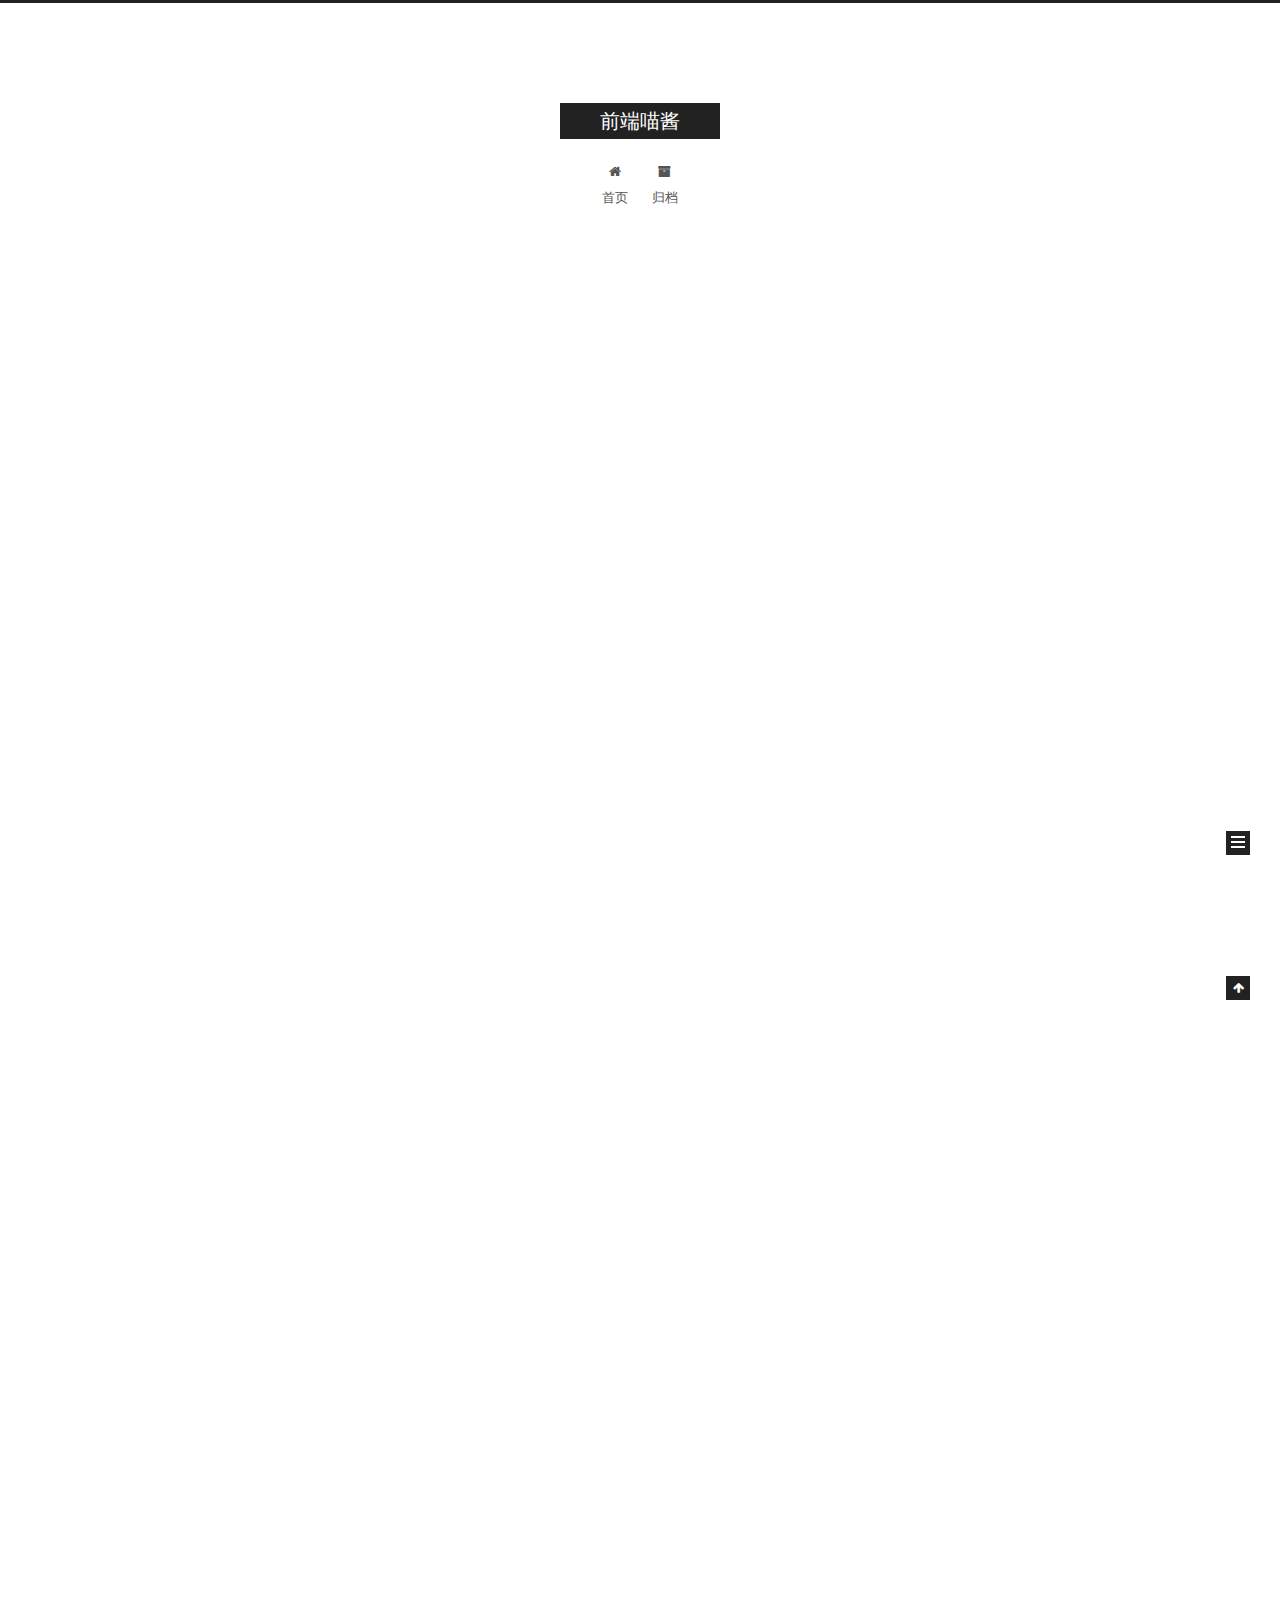
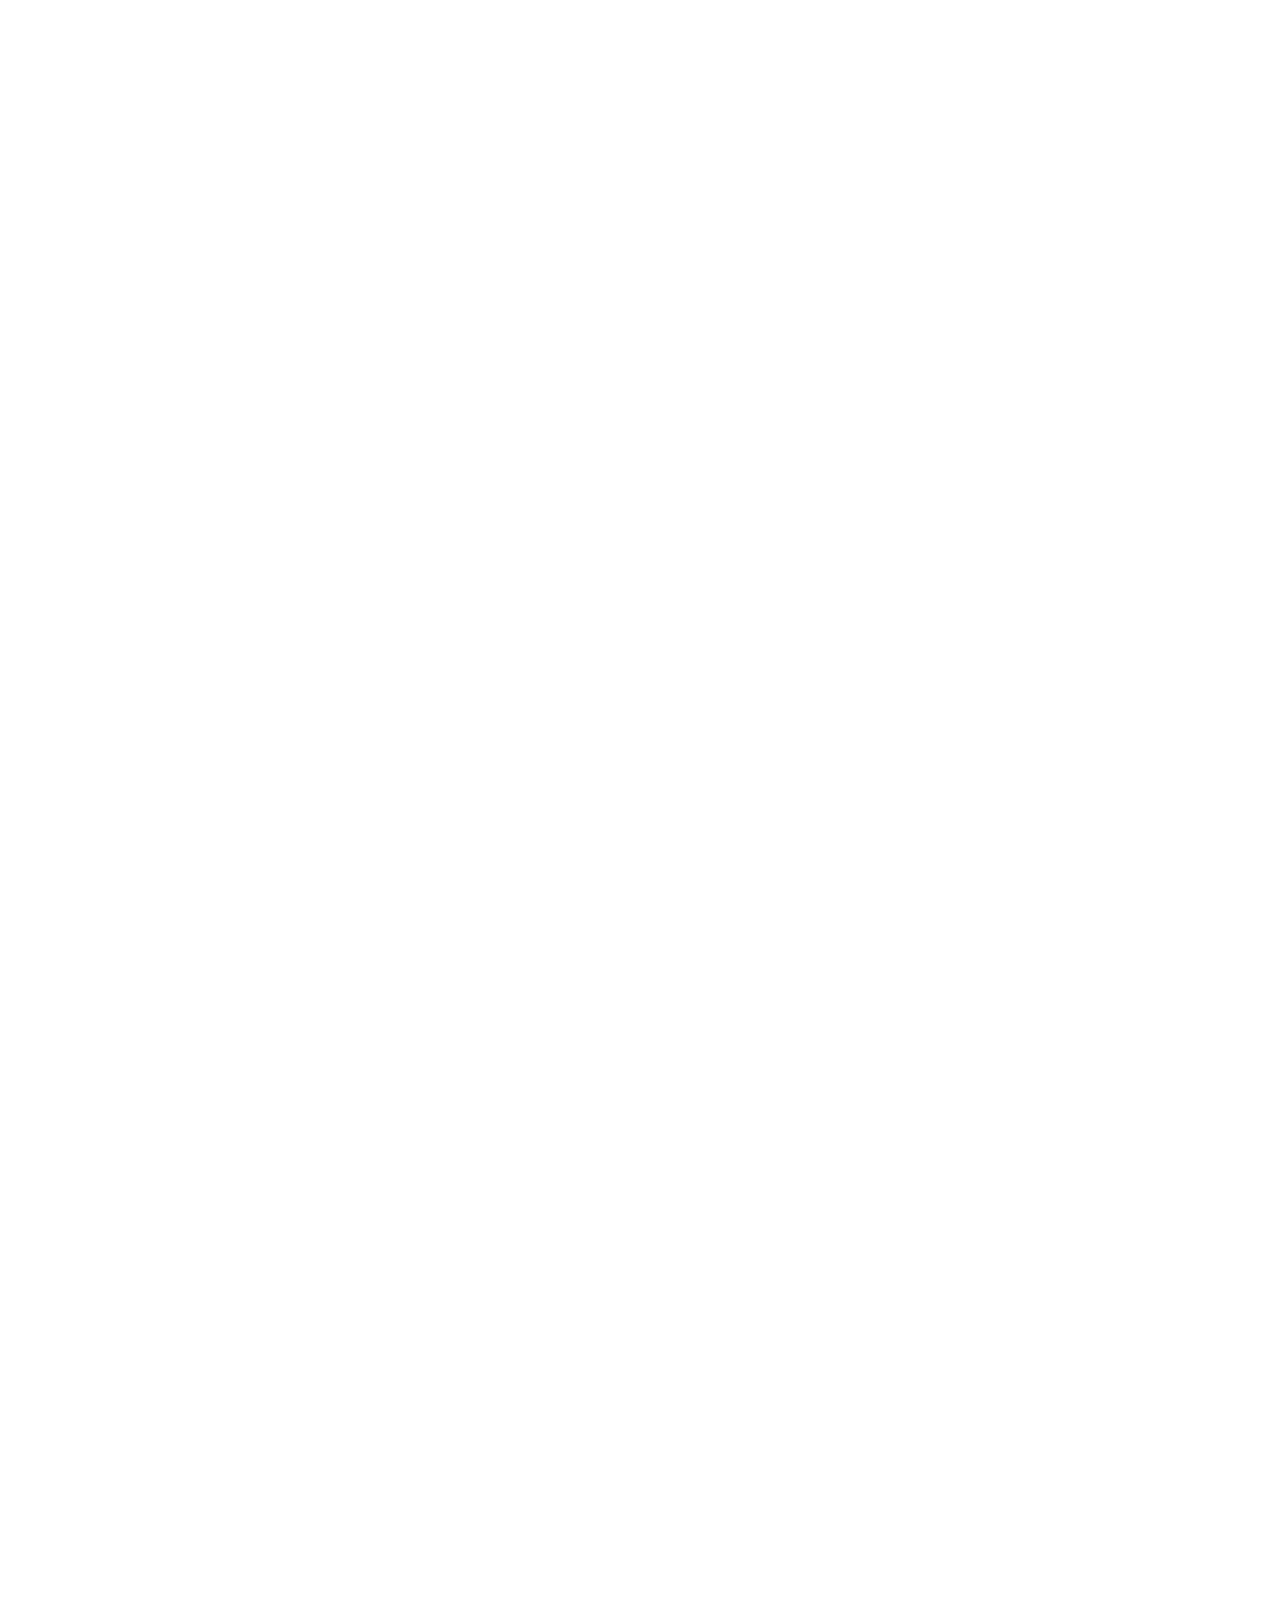
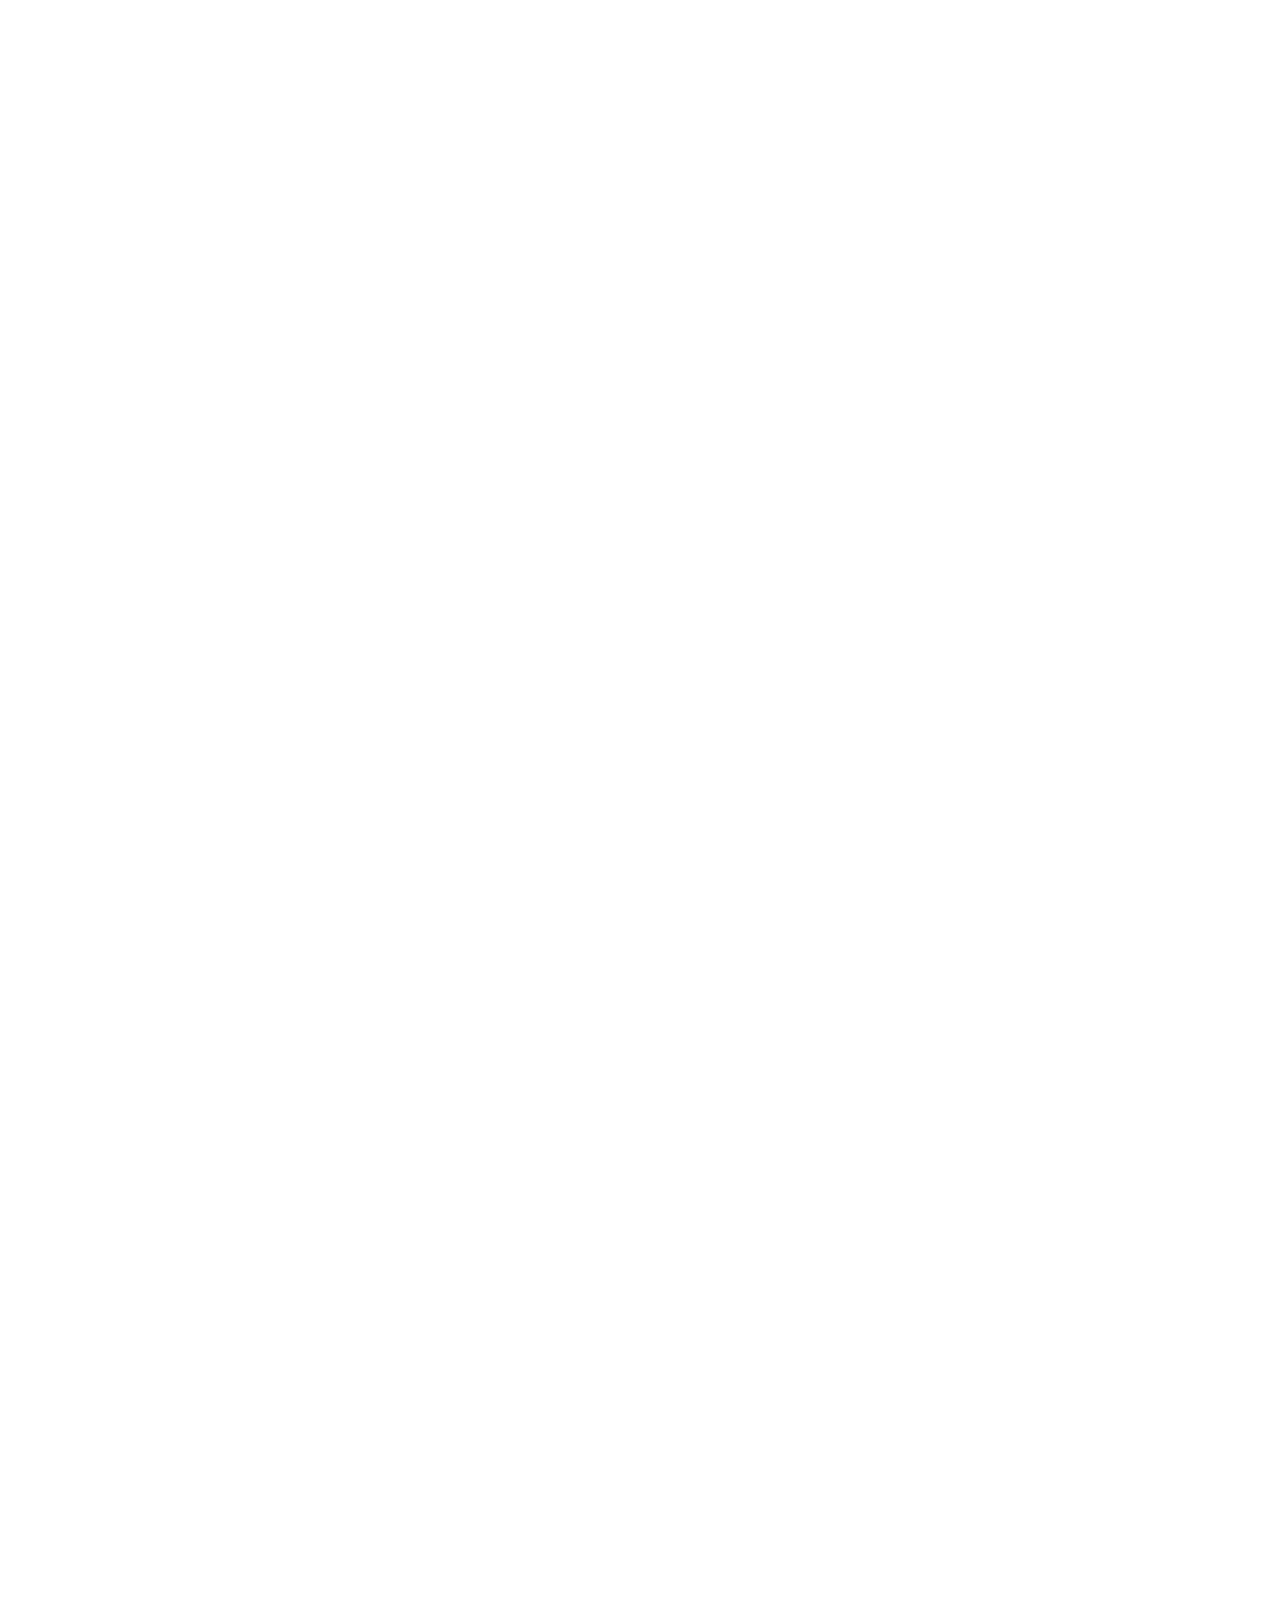
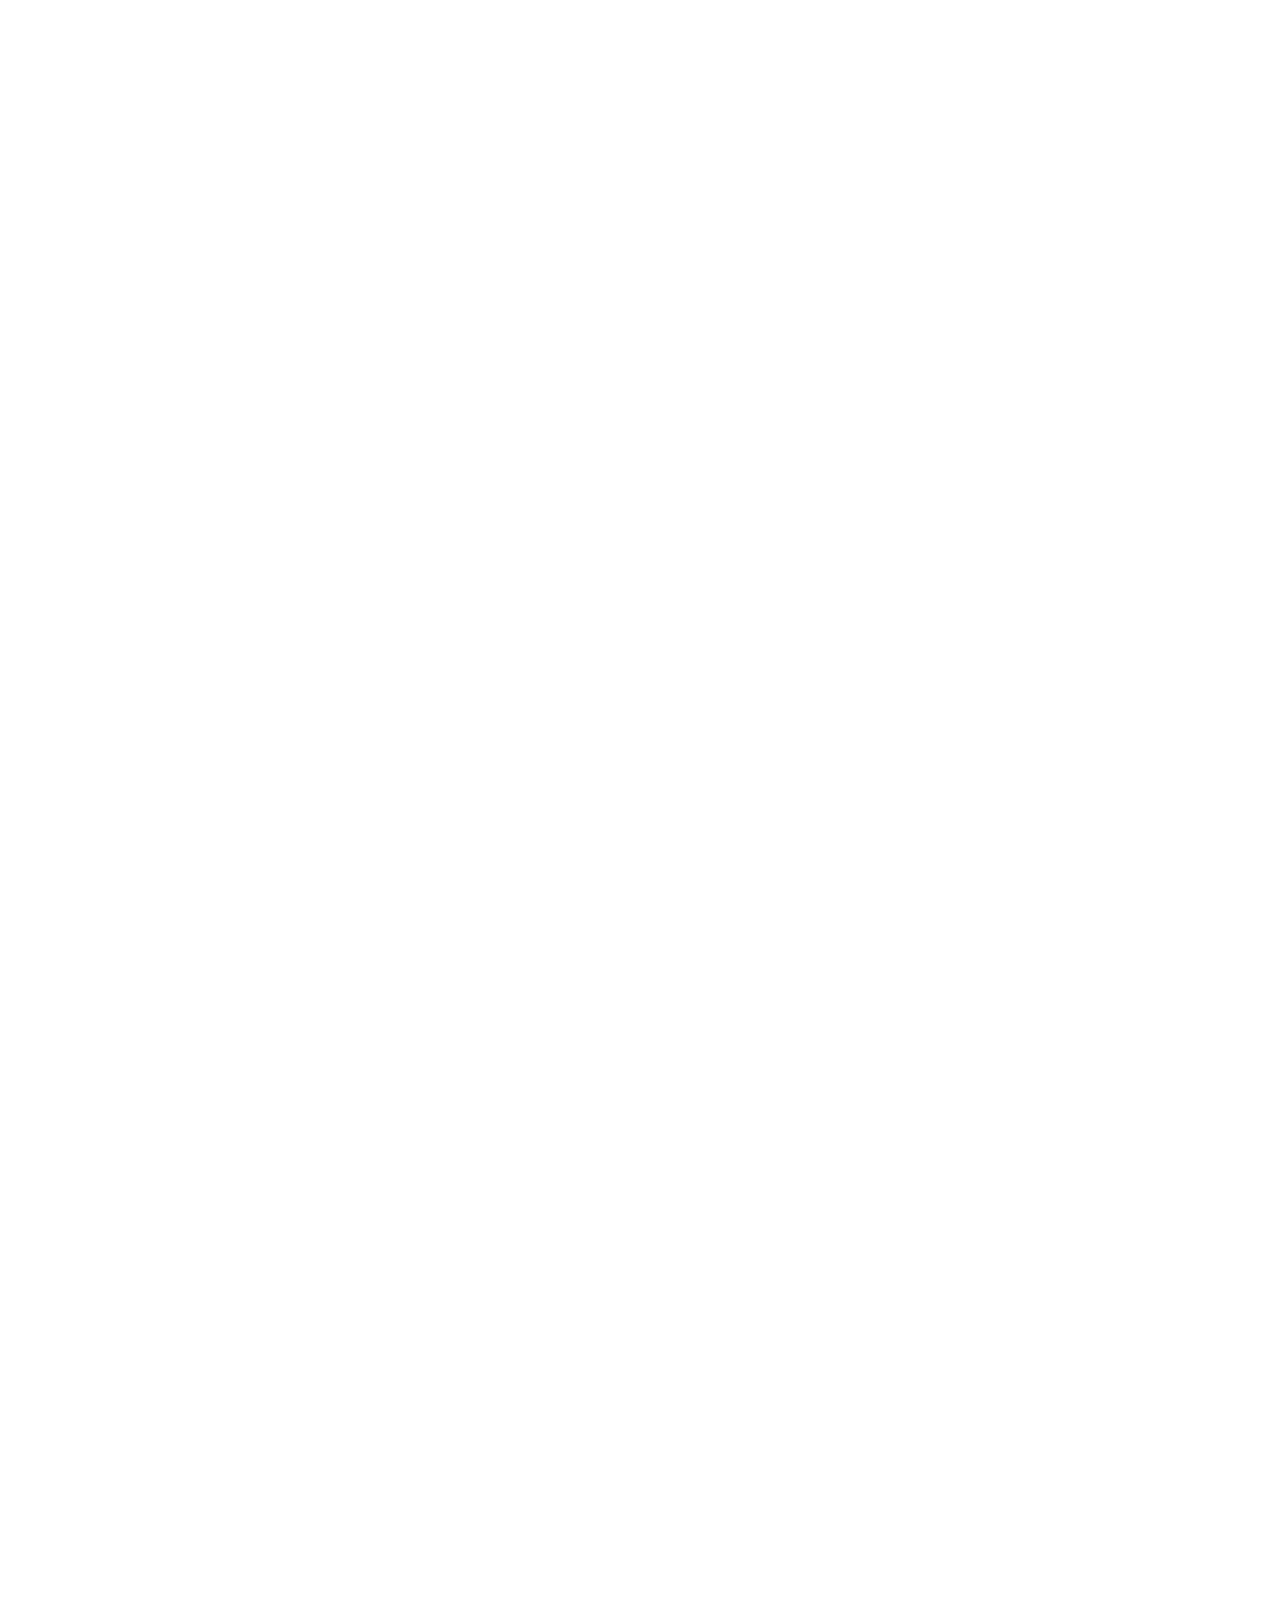
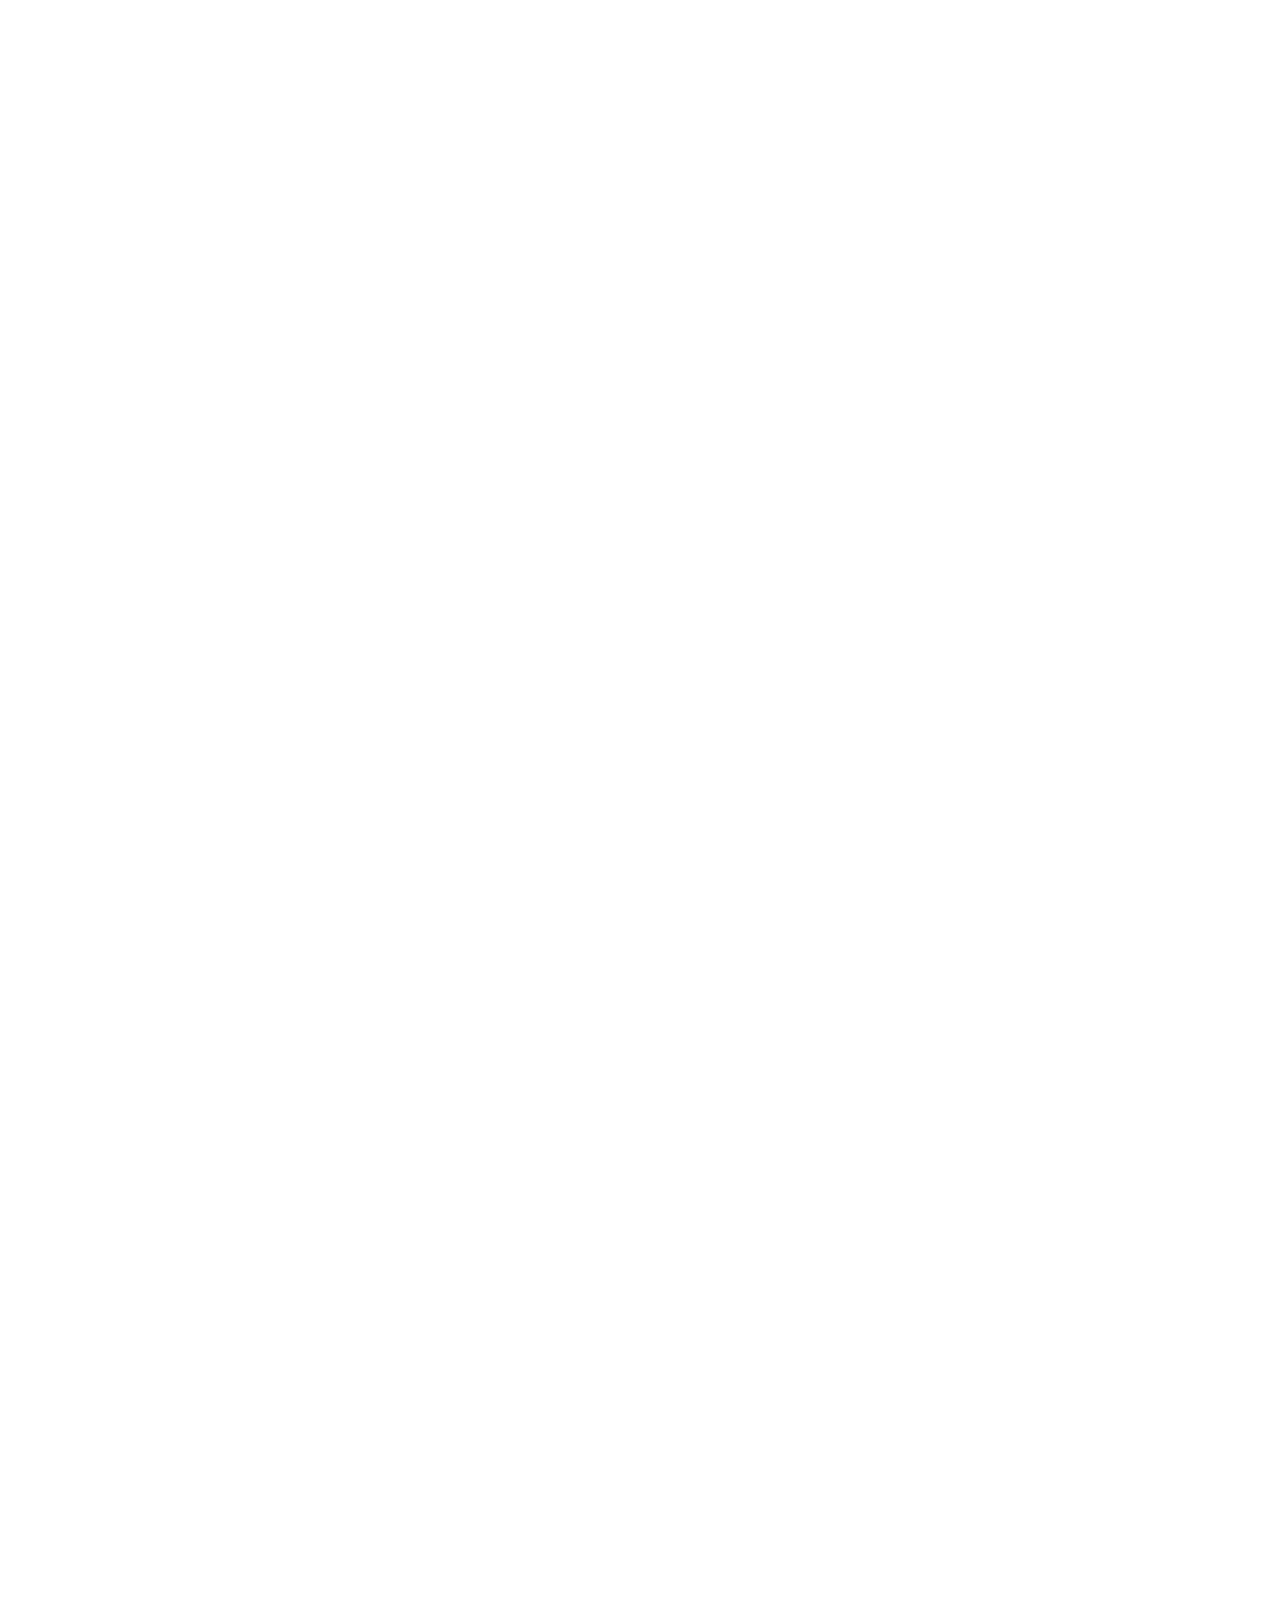
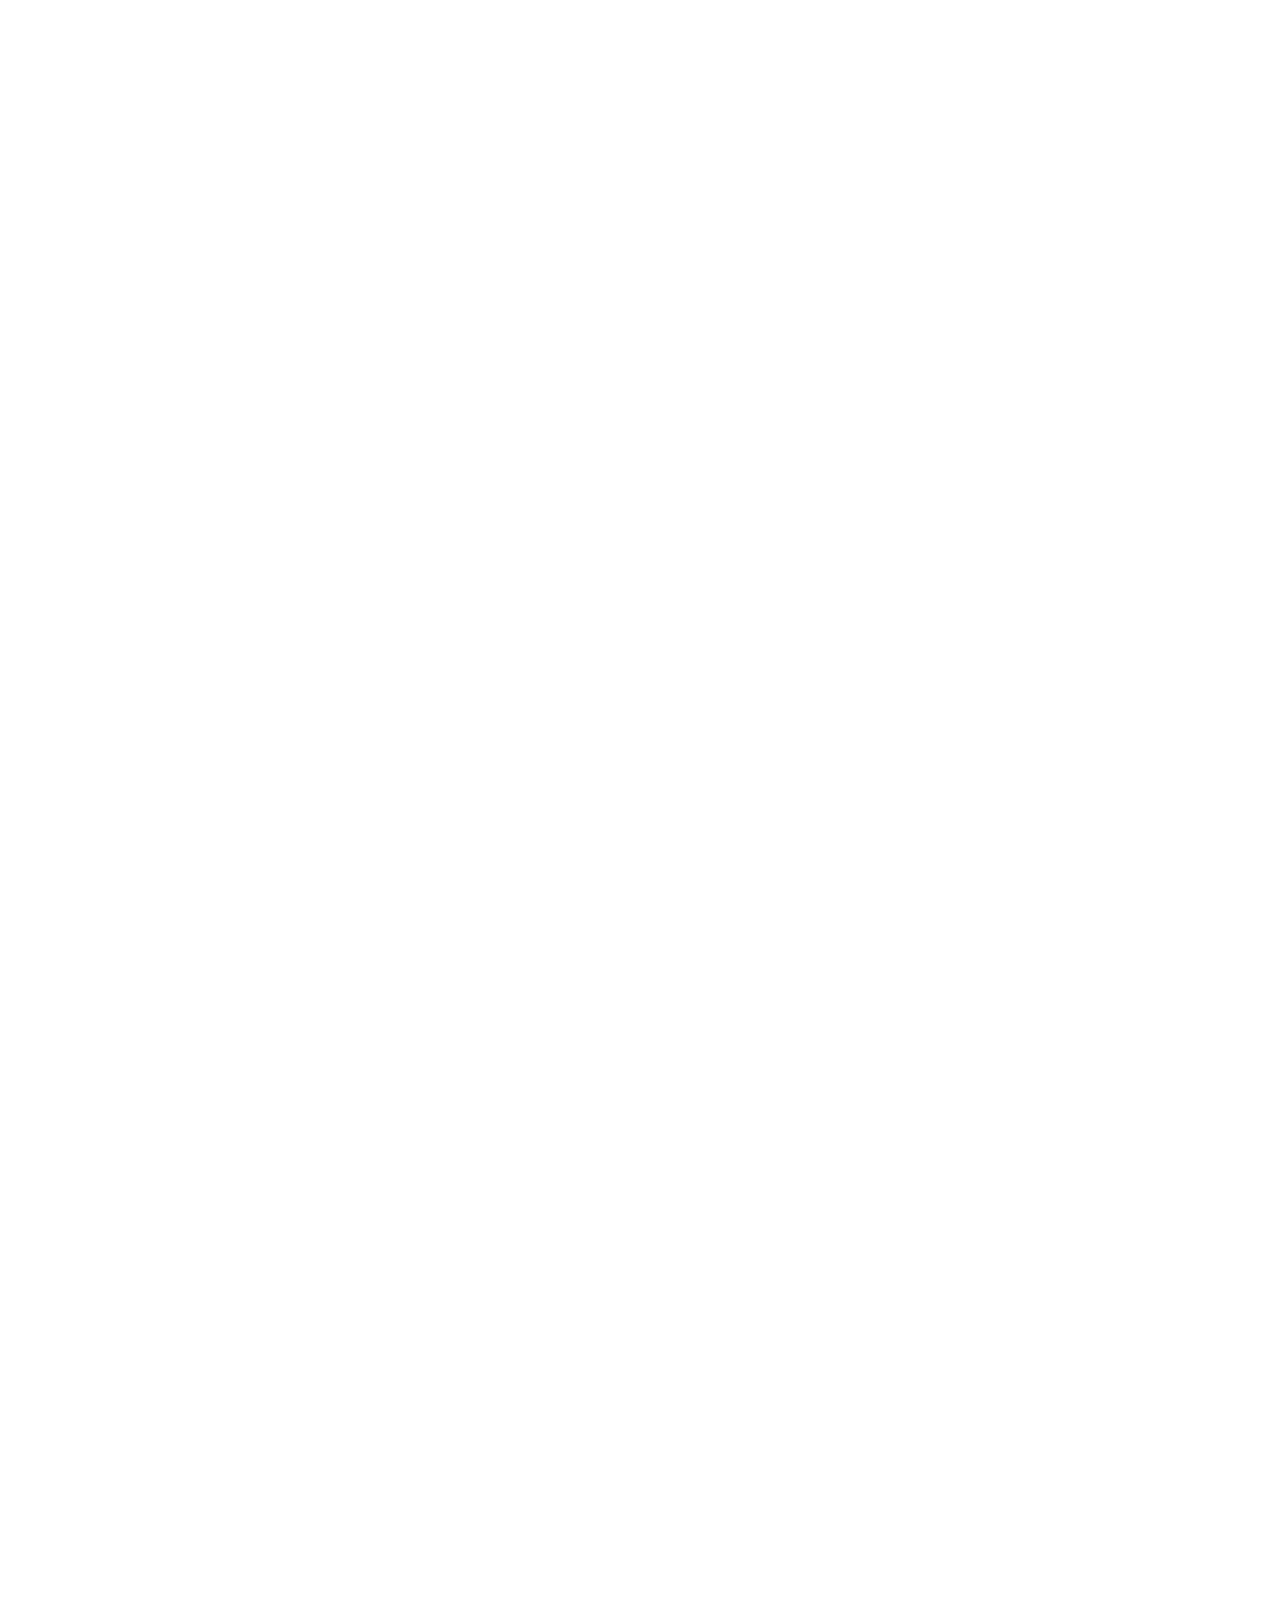
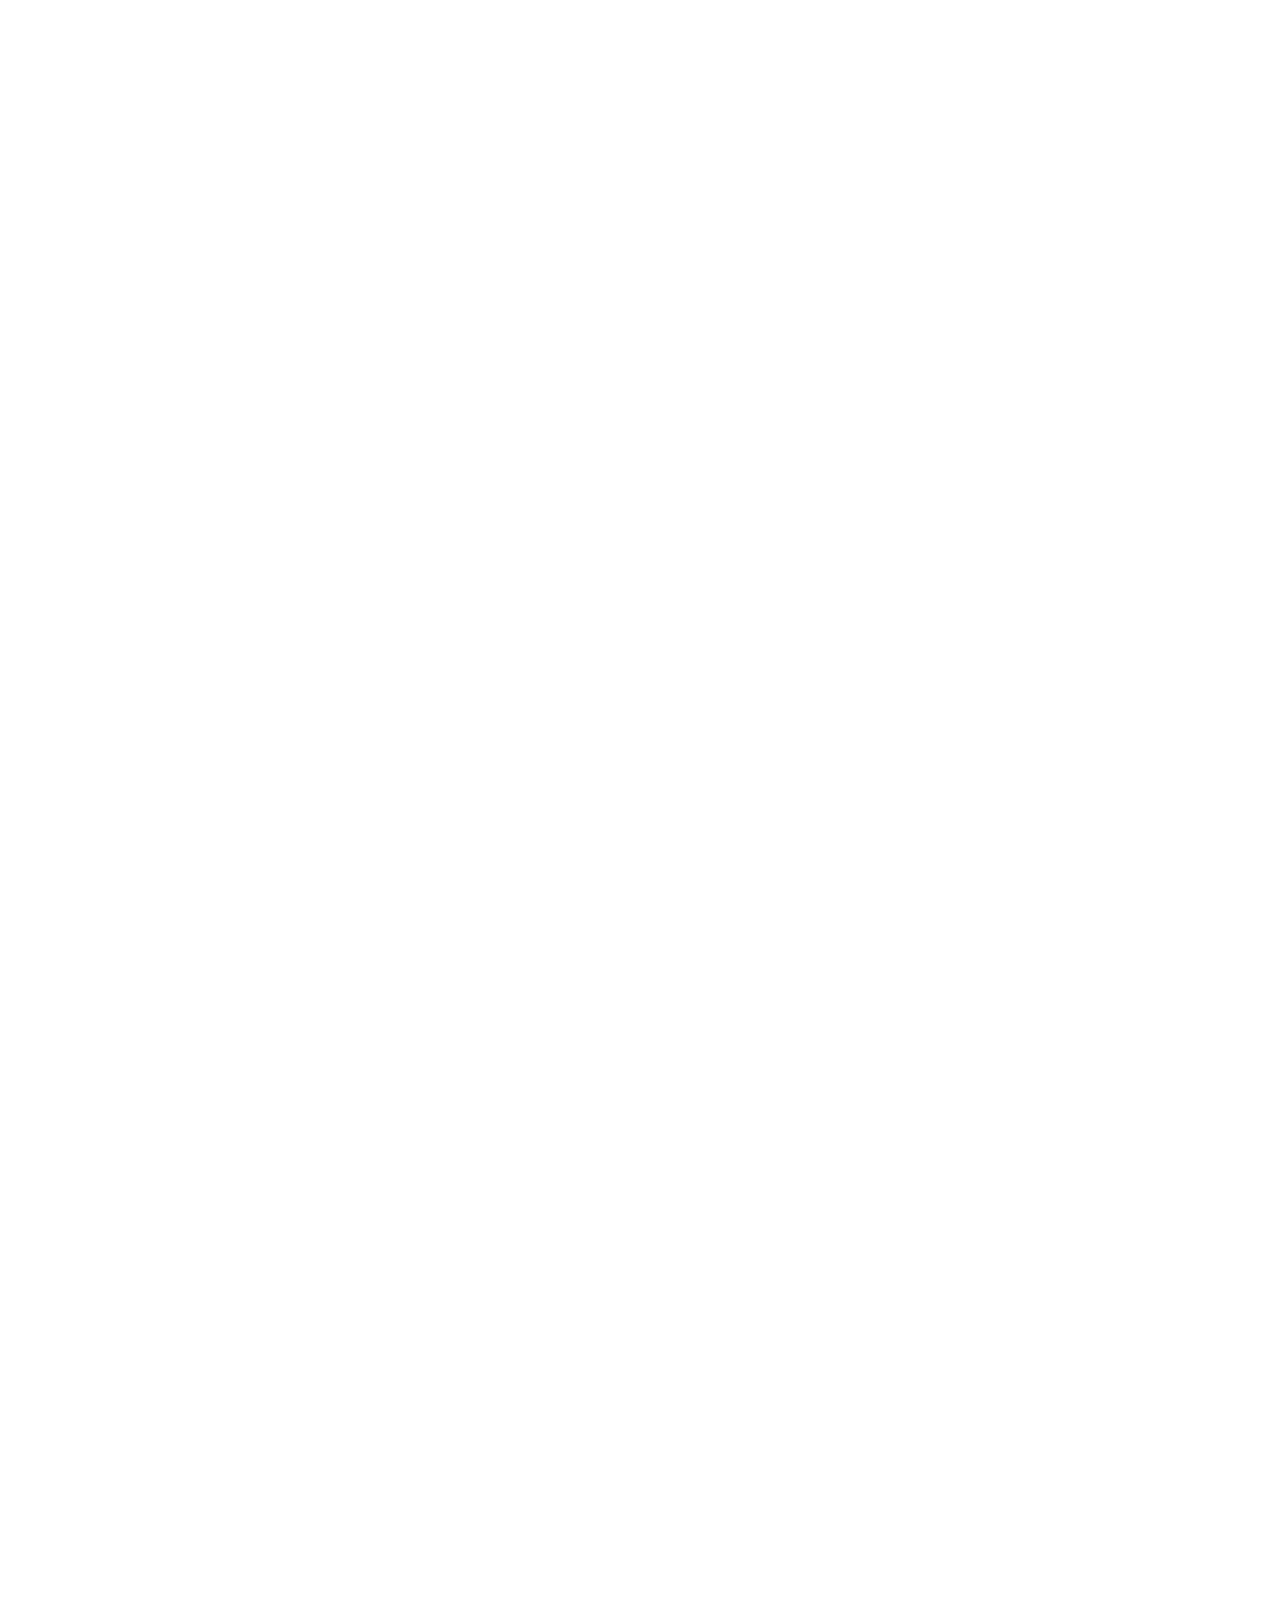
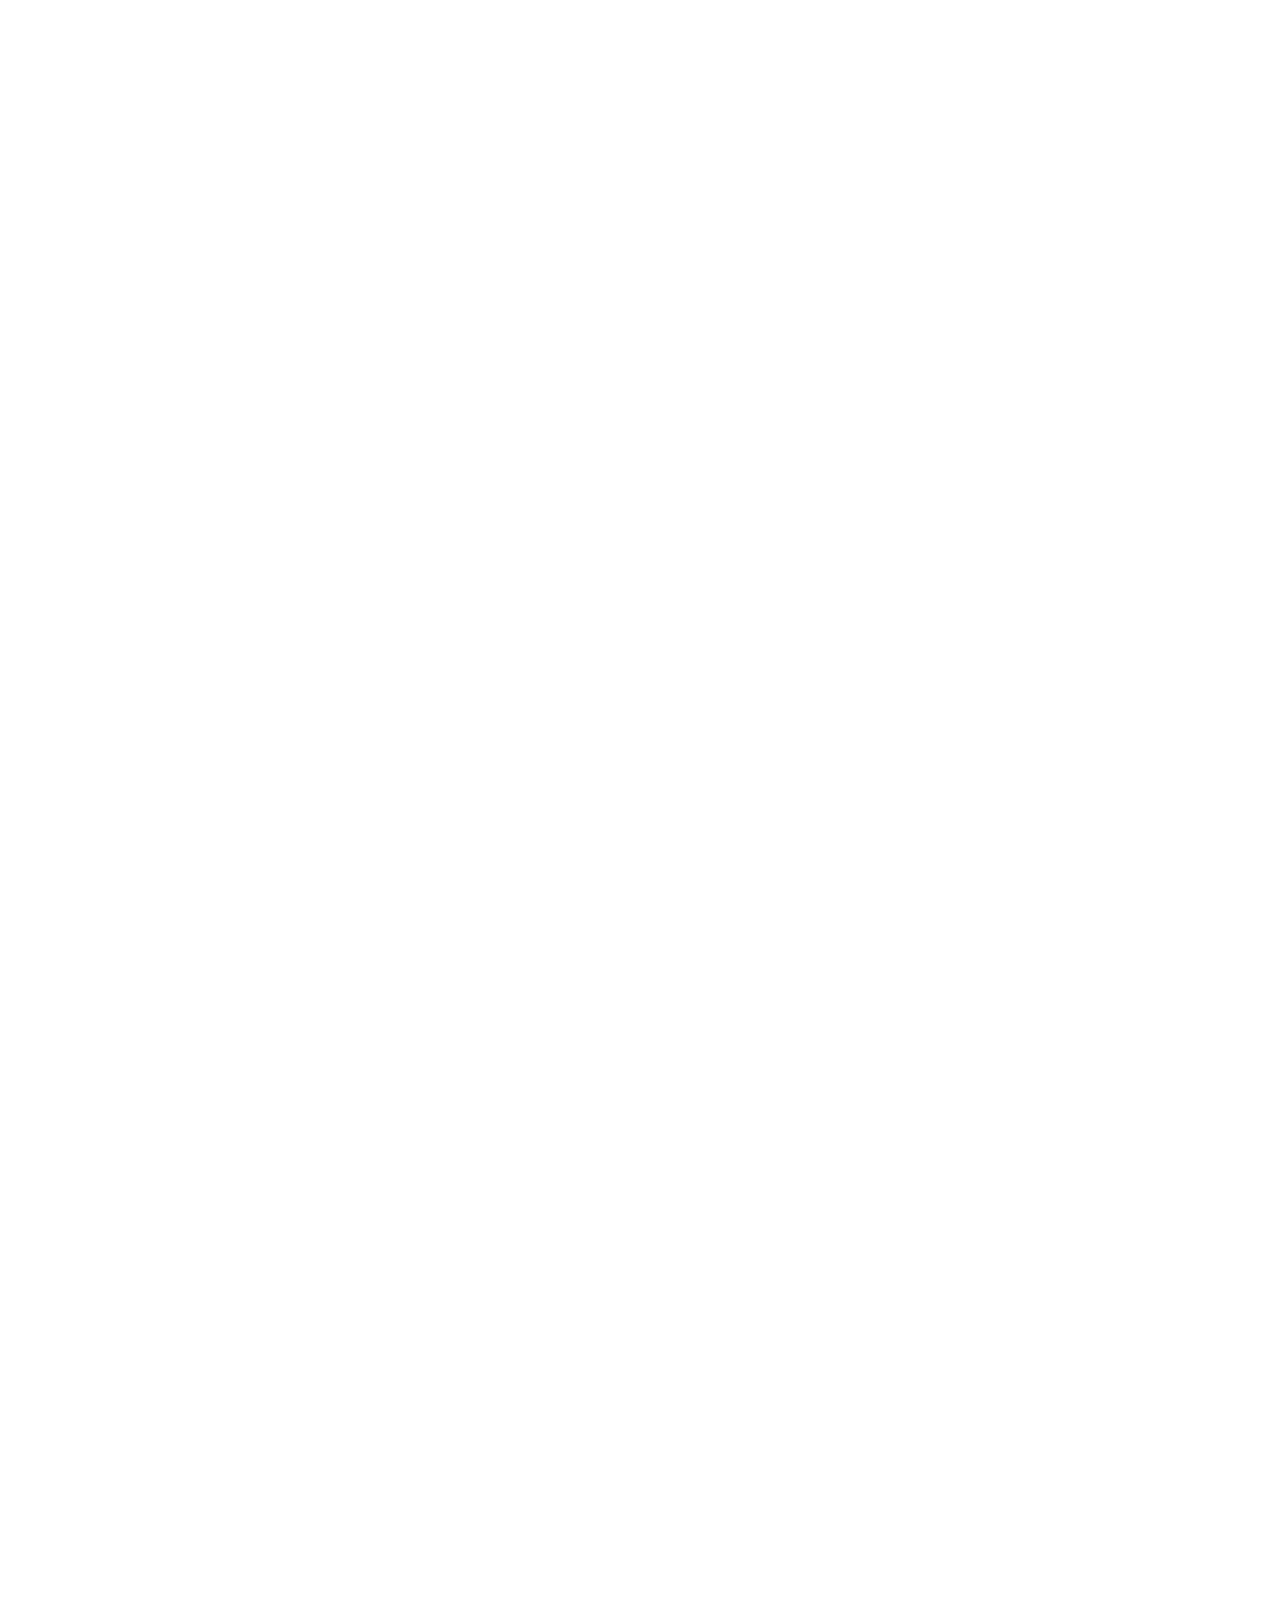
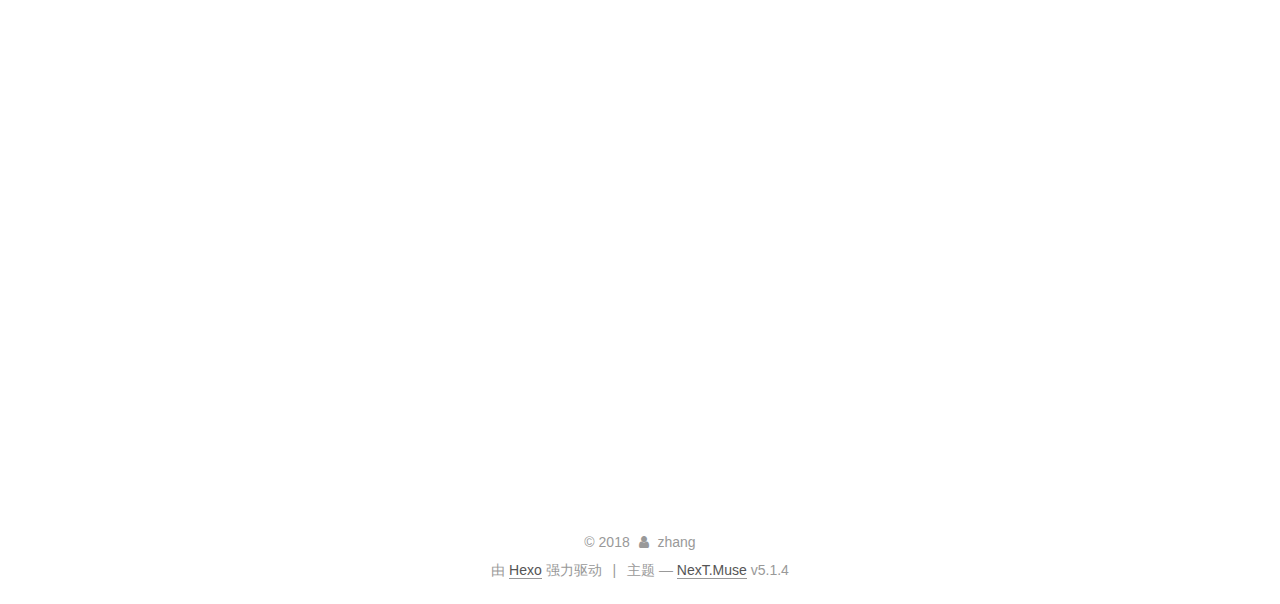
==== commit 41922805: "Site updated: 2018-01-09 19:35:02" ====
--- a/index.html
+++ b/index.html
@@ -215,6 +215,151 @@
           <div id="content" class="content">
             
   <section id="posts" class="posts-expand">
+    
+      
+
+  
+
+  
+  
+  
+
+  <article class="post post-type-normal" itemscope itemtype="http://schema.org/Article">
+  
+  
+  
+  <div class="post-block">
+    <link itemprop="mainEntityOfPage" href="http://yoursite.com/2018/01/09/Vue（二）header组件开发/">
+
+    <span hidden itemprop="author" itemscope itemtype="http://schema.org/Person">
+      <meta itemprop="name" content="zhang">
+      <meta itemprop="description" content="">
+      <meta itemprop="image" content="/images/avatar.gif">
+    </span>
+
+    <span hidden itemprop="publisher" itemscope itemtype="http://schema.org/Organization">
+      <meta itemprop="name" content="前端喵酱">
+    </span>
+
+    
+      <header class="post-header">
+
+        
+        
+          <h1 class="post-title" itemprop="name headline">
+                
+                <a class="post-title-link" href="/2018/01/09/Vue（二）header组件开发/" itemprop="url">Vue（二）header组件开发</a></h1>
+        
+
+        <div class="post-meta">
+          <span class="post-time">
+            
+              <span class="post-meta-item-icon">
+                <i class="fa fa-calendar-o"></i>
+              </span>
+              
+                <span class="post-meta-item-text">发表于</span>
+              
+              <time title="创建于" itemprop="dateCreated datePublished" datetime="2018-01-09T19:31:16+08:00">
+                2018-01-09
+              </time>
+            
+
+            
+
+            
+          </span>
+
+          
+
+          
+            
+          
+
+          
+          
+
+          
+
+          
+
+          
+
+        </div>
+      </header>
+    
+
+    
+    
+    
+    <div class="post-body" itemprop="articleBody">
+
+      
+      
+
+      
+        
+          
+            <h4 id="一、-header-组件开发-之数据的传递"><a href="#一、-header-组件开发-之数据的传递" class="headerlink" title="一、 header 组件开发 之数据的传递"></a>一、 header 组件开发 之数据的传递</h4><h5 id="1-App-vue-引入组件"><a href="#1-App-vue-引入组件" class="headerlink" title="1. App.vue 引入组件"></a>1. App.vue 引入组件</h5><figure class="highlight plain"><table><tr><td class="gutter"><pre><span class="line">1</span><br></pre></td><td class="code"><pre><span class="line">import header from &apos;./components/header/header&apos;</span><br></pre></td></tr></table></figure>
+<h5 id="2-App-vue-中注册组件"><a href="#2-App-vue-中注册组件" class="headerlink" title="2. App.vue 中注册组件"></a>2. App.vue 中注册组件</h5><figure class="highlight plain"><table><tr><td class="gutter"><pre><span class="line">1</span><br><span class="line">2</span><br><span class="line">3</span><br><span class="line">4</span><br><span class="line">5</span><br></pre></td><td class="code"><pre><span class="line">export default &#123;</span><br><span class="line">    components:&#123;</span><br><span class="line">        v-header:header</span><br><span class="line">    &#125;</span><br><span class="line">&#125;</span><br></pre></td></tr></table></figure>
+<h5 id="3-使用组件"><a href="#3-使用组件" class="headerlink" title="3. 使用组件"></a>3. 使用组件</h5><figure class="highlight plain"><table><tr><td class="gutter"><pre><span class="line">1</span><br></pre></td><td class="code"><pre><span class="line">&lt;v-header :sell=&quot;sellerObj&quot;&gt;&lt;/v-header&gt;</span><br></pre></td></tr></table></figure>
+<h5 id="解释：-sell-”sellerObj”-这里就像一个函数传参一样把sell当成形参，sellerObj就是实参，那么父组件实参是怎么传给子组件的，通过什么传"><a href="#解释：-sell-”sellerObj”-这里就像一个函数传参一样把sell当成形参，sellerObj就是实参，那么父组件实参是怎么传给子组件的，通过什么传" class="headerlink" title="解释：:sell=”sellerObj”,这里就像一个函数传参一样把sell当成形参，sellerObj就是实参，那么父组件实参是怎么传给子组件的，通过什么传"></a>解释：:sell=”sellerObj”,这里就像一个函数传参一样把sell当成形参，sellerObj就是实参，那么父组件实参是怎么传给子组件的，通过什么传</h5><h5 id="4-父组件向子组件传递数据"><a href="#4-父组件向子组件传递数据" class="headerlink" title="4. 父组件向子组件传递数据"></a>4. 父组件向子组件传递数据</h5><h5 id="在父组件中需要将sellerObj作为数据导出，子组件通过props从父组件中获得数据，且要指定数据类型"><a href="#在父组件中需要将sellerObj作为数据导出，子组件通过props从父组件中获得数据，且要指定数据类型" class="headerlink" title="在父组件中需要将sellerObj作为数据导出，子组件通过props从父组件中获得数据，且要指定数据类型"></a>在父组件中需要将sellerObj作为数据导出，子组件通过props从父组件中获得数据，且要指定数据类型</h5><figure class="highlight plain"><table><tr><td class="gutter"><pre><span class="line">1</span><br><span class="line">2</span><br><span class="line">3</span><br><span class="line">4</span><br><span class="line">5</span><br><span class="line">6</span><br><span class="line">7</span><br></pre></td><td class="code"><pre><span class="line">export default &#123;</span><br><span class="line"> props:&#123;  //  子组件获取 父组件 数据</span><br><span class="line"> 	sell:&#123;</span><br><span class="line"> 	  type:Object // 传递的类型 </span><br><span class="line"> 	&#125;</span><br><span class="line">  &#125;</span><br><span class="line"> &#125;</span><br></pre></td></tr></table></figure>
+<h4 id="小结："><a href="#小结：" class="headerlink" title="小结："></a>小结：</h4><ul>
+<li><p>子组件在props中创建一个属性，用以接收父组件传过来的值</p>
+</li>
+<li><p>父组件中注册子组件</p>
+</li>
+<li><p>在子组件标签中添加子组件props中创建的属性</p>
+</li>
+<li><p>把需要传给子组件的值赋给该属性</p>
+</li>
+</ul>
+<h5 id="5-调用数据"><a href="#5-调用数据" class="headerlink" title="5. 调用数据"></a>5. 调用数据</h5><figure class="highlight plain"><table><tr><td class="gutter"><pre><span class="line">1</span><br><span class="line">2</span><br><span class="line">3</span><br><span class="line">4</span><br><span class="line">5</span><br><span class="line">6</span><br><span class="line">7</span><br></pre></td><td class="code"><pre><span class="line">&lt;div class=&quot;logo&quot;&gt;</span><br><span class="line">  &lt;img :src=&quot;sell.avatar&quot; alt=&quot;&quot; width=&apos;64&apos; height=&apos;64&apos;/&gt;</span><br><span class="line">&lt;/div&gt;</span><br><span class="line">&lt;span class=&quot;name&quot;&gt;&#123;&#123;sell.name&#125;&#125;&lt;/span&gt;</span><br><span class="line">&lt;div class=&quot;description&quot;&gt;</span><br><span class="line">   &#123;&#123;sell.description + &apos;/&apos; + sell.deliveryTime + &apos;分钟送达&apos;&#125;&#125;</span><br><span class="line">&lt;/div&gt;</span><br></pre></td></tr></table></figure>
+<p>细节问题：</p>
+<h5 id="support-绑定数据时-加-v-if-’sell-supports’"><a href="#support-绑定数据时-加-v-if-’sell-supports’" class="headerlink" title="support  绑定数据时 加 v-if =’sell.supports’"></a>support  绑定数据时 加 v-if =’sell.supports’</h5><h5 id="理由-：-在我们通过axios获取数据前在父组件中创建了一个空的对象sellerObj-先传给子组件，开始-没有数据传送过去就会报错-underfined，加上-v-if-，接受不到数据就不会解析，也就不会报错。"><a href="#理由-：-在我们通过axios获取数据前在父组件中创建了一个空的对象sellerObj-先传给子组件，开始-没有数据传送过去就会报错-underfined，加上-v-if-，接受不到数据就不会解析，也就不会报错。" class="headerlink" title="理由 ： 在我们通过axios获取数据前在父组件中创建了一个空的对象sellerObj 先传给子组件，开始 没有数据传送过去就会报错 underfined，加上 v-if ，接受不到数据就不会解析，也就不会报错。"></a>理由 ： 在我们通过axios获取数据前在父组件中创建了一个空的对象sellerObj 先传给子组件，开始 没有数据传送过去就会报错 underfined，加上 v-if ，接受不到数据就不会解析，也就不会报错。</h5><h4 id="二、-header-组件弹出层（详情）"><a href="#二、-header-组件弹出层（详情）" class="headerlink" title="二、 header 组件弹出层（详情）"></a>二、 header 组件弹出层（详情）</h4><h5 id="1-弹出遮罩层"><a href="#1-弹出遮罩层" class="headerlink" title="1.弹出遮罩层"></a>1.弹出遮罩层</h5><h6 id="1-设置一个状态，判断该状态控制显示隐藏"><a href="#1-设置一个状态，判断该状态控制显示隐藏" class="headerlink" title="(1) 设置一个状态，判断该状态控制显示隐藏"></a>(1) 设置一个状态，判断该状态控制显示隐藏</h6><figure class="highlight plain"><table><tr><td class="gutter"><pre><span class="line">1</span><br><span class="line">2</span><br><span class="line">3</span><br><span class="line">4</span><br><span class="line">5</span><br></pre></td><td class="code"><pre><span class="line">data ()&#123;</span><br><span class="line">  return &#123;</span><br><span class="line"> 	detailShow:false</span><br><span class="line">  &#125;</span><br><span class="line">&#125;</span><br></pre></td></tr></table></figure>
+<figure class="highlight plain"><table><tr><td class="gutter"><pre><span class="line">1</span><br></pre></td><td class="code"><pre><span class="line">&lt;div v-if=&quot;detailShow&quot; class=&quot;detail&quot;&gt;&lt;/div&gt;</span><br></pre></td></tr></table></figure>
+<h6 id="2-绑定点击事件-通过methods-方法改变-状态，控制显隐效果"><a href="#2-绑定点击事件-通过methods-方法改变-状态，控制显隐效果" class="headerlink" title="(2) 绑定点击事件,通过methods 方法改变 状态，控制显隐效果"></a>(2) 绑定点击事件,通过methods 方法改变 状态，控制显隐效果</h6><figure class="highlight plain"><table><tr><td class="gutter"><pre><span class="line">1</span><br><span class="line">2</span><br><span class="line">3</span><br><span class="line">4</span><br></pre></td><td class="code"><pre><span class="line">&lt;div class=&quot;bulletin-wrapper&quot; @click=&quot;showDetails()&quot; &gt;&lt;/div&gt;</span><br><span class="line">&lt;div class=&quot;detail-close&quot; v-if=&quot;sell.supports&quot;&gt;</span><br><span class="line">   &lt;i class=&quot;icon-close&quot;  @click=&quot;hideDetail()&quot;&gt;&lt;/i&gt;</span><br><span class="line">&lt;/div&gt;</span><br></pre></td></tr></table></figure>
+<figure class="highlight plain"><table><tr><td class="gutter"><pre><span class="line">1</span><br><span class="line">2</span><br><span class="line">3</span><br><span class="line">4</span><br><span class="line">5</span><br><span class="line">6</span><br><span class="line">7</span><br><span class="line">8</span><br></pre></td><td class="code"><pre><span class="line">methods:&#123;</span><br><span class="line">  showDetails () &#123;</span><br><span class="line">    this.detailShow=true</span><br><span class="line">  &#125;,</span><br><span class="line">  hideDetail () &#123;</span><br><span class="line"> 	this.detailShow=false</span><br><span class="line">  &#125;</span><br><span class="line">&#125;</span><br></pre></td></tr></table></figure>
+<h5 id="2-星级评分"><a href="#2-星级评分" class="headerlink" title="2. 星级评分"></a>2. 星级评分</h5><h6 id="1-绑定class-控制星级大小的类型"><a href="#1-绑定class-控制星级大小的类型" class="headerlink" title="(1) 绑定class 控制星级大小的类型"></a>(1) 绑定class 控制星级大小的类型</h6><figure class="highlight plain"><table><tr><td class="gutter"><pre><span class="line">1</span><br><span class="line">2</span><br></pre></td><td class="code"><pre><span class="line">//  利用 computed 属性</span><br><span class="line">&lt;div class=&quot;star&quot; :class=&quot;starSizeType&quot;&gt;&lt;/div&gt;</span><br></pre></td></tr></table></figure>
+<figure class="highlight plain"><table><tr><td class="gutter"><pre><span class="line">1</span><br><span class="line">2</span><br><span class="line">3</span><br><span class="line">4</span><br><span class="line">5</span><br></pre></td><td class="code"><pre><span class="line">computed: &#123;</span><br><span class="line">  starSizeType() &#123; //  返回 星级的大小类型  48/36/24</span><br><span class="line">   return &apos;star-&apos; + this.size;</span><br><span class="line">  &#125;</span><br><span class="line">&#125;</span><br></pre></td></tr></table></figure>
+<h6 id="2-遍历星星的数量"><a href="#2-遍历星星的数量" class="headerlink" title="(2) 遍历星星的数量"></a>(2) 遍历星星的数量</h6><figure class="highlight plain"><table><tr><td class="gutter"><pre><span class="line">1</span><br></pre></td><td class="code"><pre><span class="line">&lt;span v-for=&quot;itemClass in itemClasses&quot; :class=&quot;itemClass&quot; class=&quot;star-item&quot; track-by=&quot;$index&quot;&gt;&lt;/span&gt;</span><br></pre></td></tr></table></figure>
+<h6 id="3-定义常量-控制-每个星的状态"><a href="#3-定义常量-控制-每个星的状态" class="headerlink" title="(3) 定义常量 控制 每个星的状态"></a>(3) 定义常量 控制 每个星的状态</h6><figure class="highlight plain"><table><tr><td class="gutter"><pre><span class="line">1</span><br><span class="line">2</span><br><span class="line">3</span><br><span class="line">4</span><br><span class="line">5</span><br></pre></td><td class="code"><pre><span class="line">// 类名用变量存起来</span><br><span class="line">const LENGTH = 5  //  星星长度</span><br><span class="line">const CLS_ON = &apos;on&apos;  // 全星</span><br><span class="line">const CLS_HALF = &apos;half&apos; // 半星</span><br><span class="line">const CLS_OFF = &apos;off&apos;// 空星</span><br></pre></td></tr></table></figure>
+<h6 id="4-通过计算-判断每个span-的类型"><a href="#4-通过计算-判断每个span-的类型" class="headerlink" title="(4) 通过计算 判断每个span 的类型"></a>(4) 通过计算 判断每个span 的类型</h6><figure class="highlight plain"><table><tr><td class="gutter"><pre><span class="line">1</span><br><span class="line">2</span><br><span class="line">3</span><br><span class="line">4</span><br><span class="line">5</span><br><span class="line">6</span><br><span class="line">7</span><br><span class="line">8</span><br><span class="line">9</span><br><span class="line">10</span><br><span class="line">11</span><br><span class="line">12</span><br><span class="line">13</span><br><span class="line">14</span><br><span class="line">15</span><br><span class="line">16</span><br><span class="line">17</span><br><span class="line">18</span><br></pre></td><td class="code"><pre><span class="line">itemClasses () &#123;  //  返回一个数组为每个span 的类名  （遍历）</span><br><span class="line">   let spanClassList=[];</span><br><span class="line">   // 利用 实参评分来判断 有几颗全星，半星，空星</span><br><span class="line">  let scores=( Math.floor(this.score * 2) ) / 2 </span><br><span class="line">  let intNum= Math.floor(scores); // 全星个数  </span><br><span class="line">  let HashalfNum= scores % 1 !== 0   // 半星</span><br><span class="line">  for(var i=0;i&lt;intNum;i++)&#123; // 遍历全星的span</span><br><span class="line">	spanClassList.push(CLS_ON)</span><br><span class="line">  &#125;</span><br><span class="line">  if(HashalfNum)&#123; //  如果有半星  加类名</span><br><span class="line">	spanClassList.push(CLS_HALF)</span><br><span class="line">  &#125;</span><br><span class="line">  while(spanClassList.length&lt;LENGTH)&#123;//  判断 是否有空星 及个数</span><br><span class="line">	spanClassList.push(CLS_OFF)</span><br><span class="line">  &#125;</span><br><span class="line">   return spanClassList;	    	</span><br><span class="line">  &#125;</span><br><span class="line">&#125;</span><br></pre></td></tr></table></figure>
+<h6 id="5-通过-动态绑定class-来-给span-加类名"><a href="#5-通过-动态绑定class-来-给span-加类名" class="headerlink" title="(5)  通过 动态绑定class 来 给span 加类名"></a>(5)  通过 动态绑定class 来 给span 加类名</h6><figure class="highlight plain"><table><tr><td class="gutter"><pre><span class="line">1</span><br><span class="line">2</span><br><span class="line">3</span><br></pre></td><td class="code"><pre><span class="line">&lt;div class=&quot;star&quot; :class=&quot;starSizeType&quot;&gt;</span><br><span class="line">  &lt;span v-for=&quot;itemClass in itemClasses&quot; :class=&quot;itemClass&quot; class=&quot;star-item&quot; track-by=&quot;$index&quot;&gt;&lt;/span&gt;</span><br><span class="line">&lt;/div&gt;</span><br></pre></td></tr></table></figure>
+<h2 id="后续更新…"><a href="#后续更新…" class="headerlink" title="后续更新…"></a>后续更新…</h2>
+          
+        
+      
+    </div>
+    
+    
+    
+
+    
+
+    
+
+    
+
+    <footer class="post-footer">
+      
+
+      
+
+      
+
+      
+      
+        <div class="post-eof"></div>
+      
+    </footer>
+  </div>
+  
+  
+  
+  </article>
+
+
     
       
 
@@ -704,7 +849,7 @@
               
                 <a href="/archives/">
               
-                  <span class="site-state-item-count">3</span>
+                  <span class="site-state-item-count">4</span>
                   <span class="site-state-item-name">日志</span>
                 </a>
               </div>
